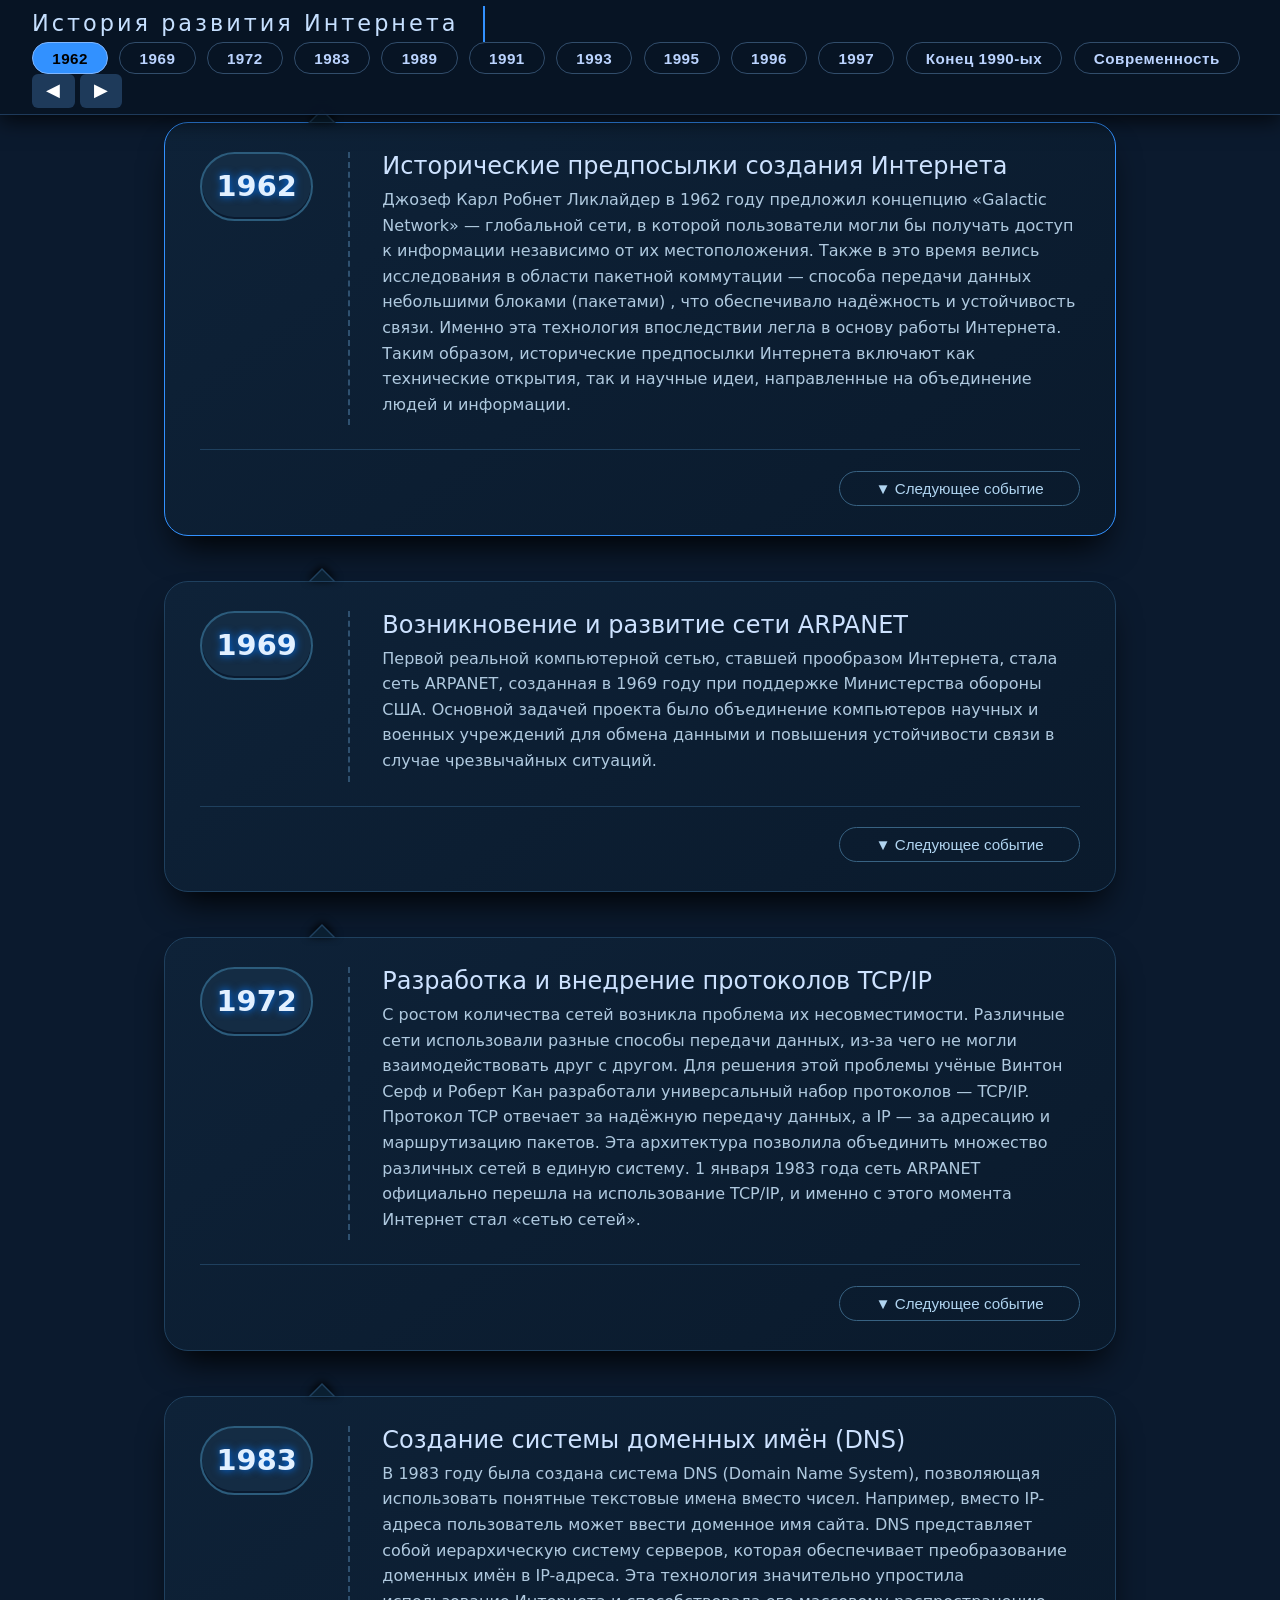
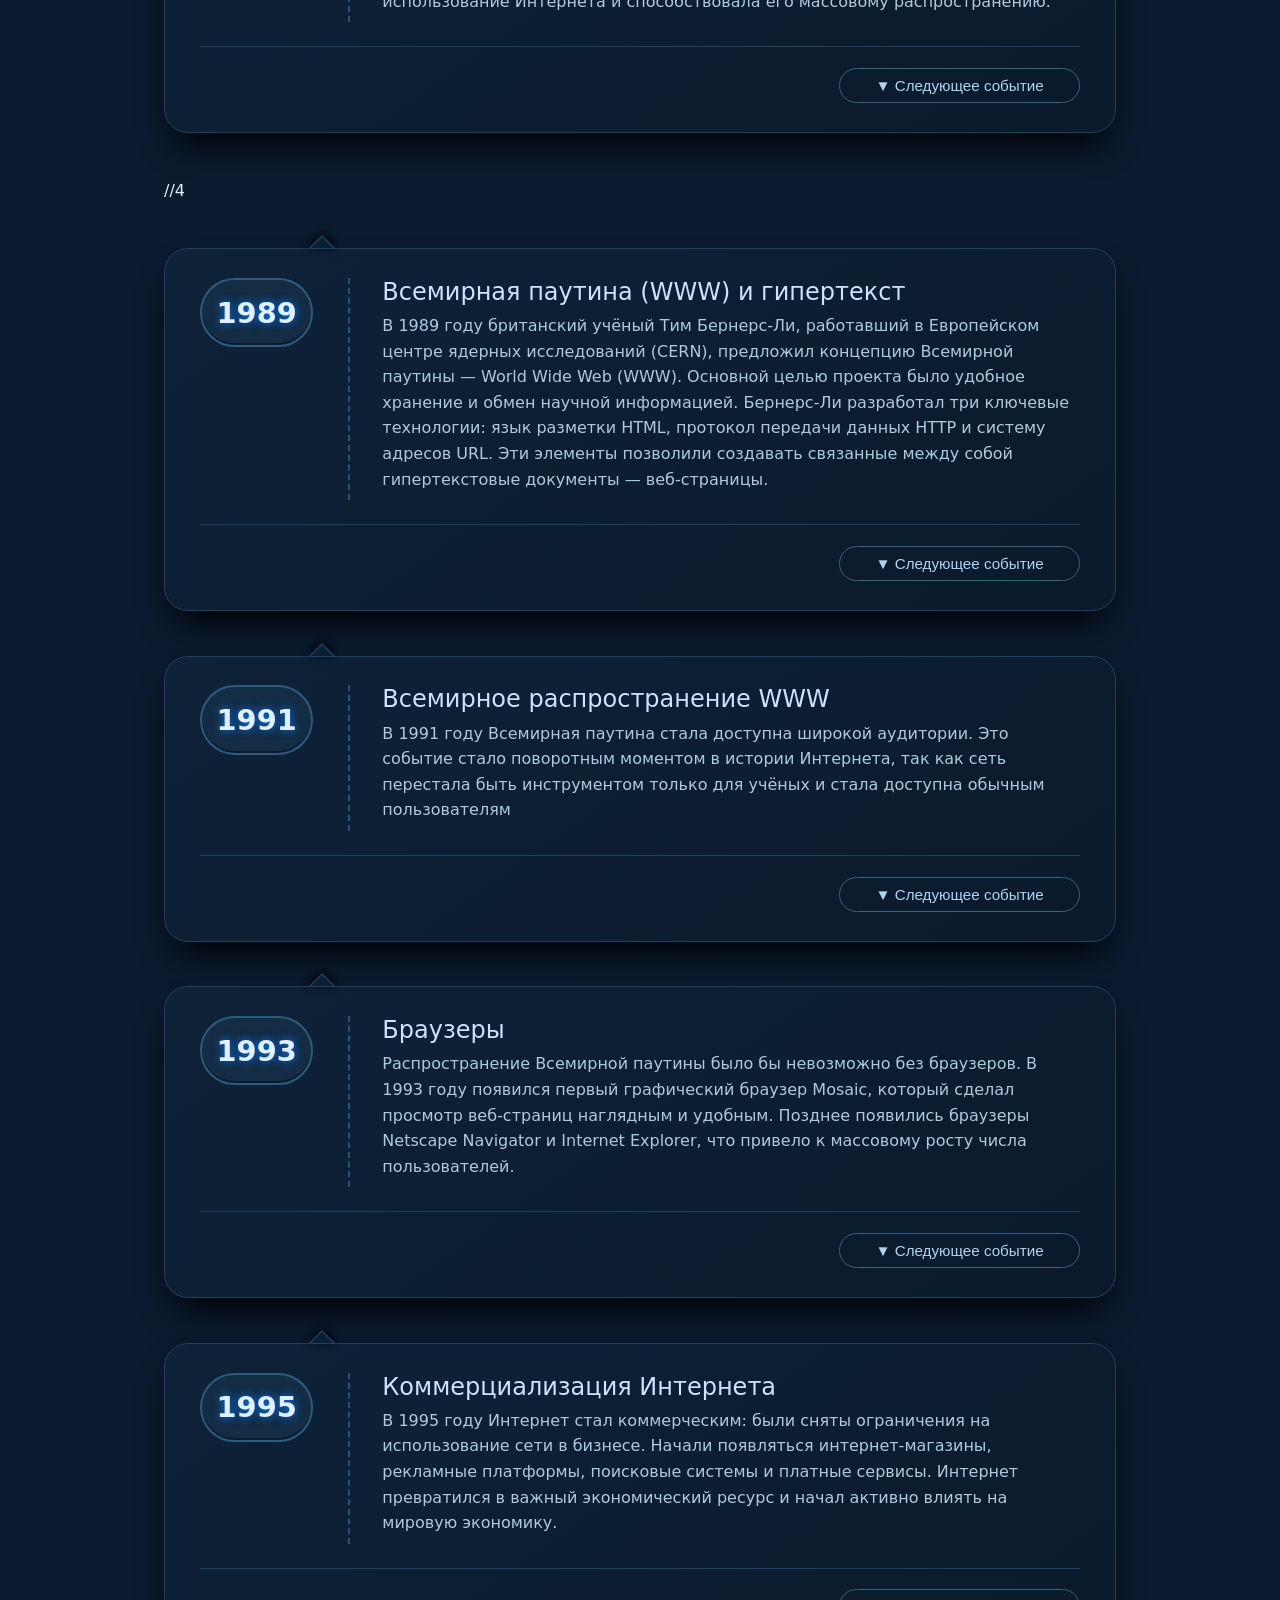
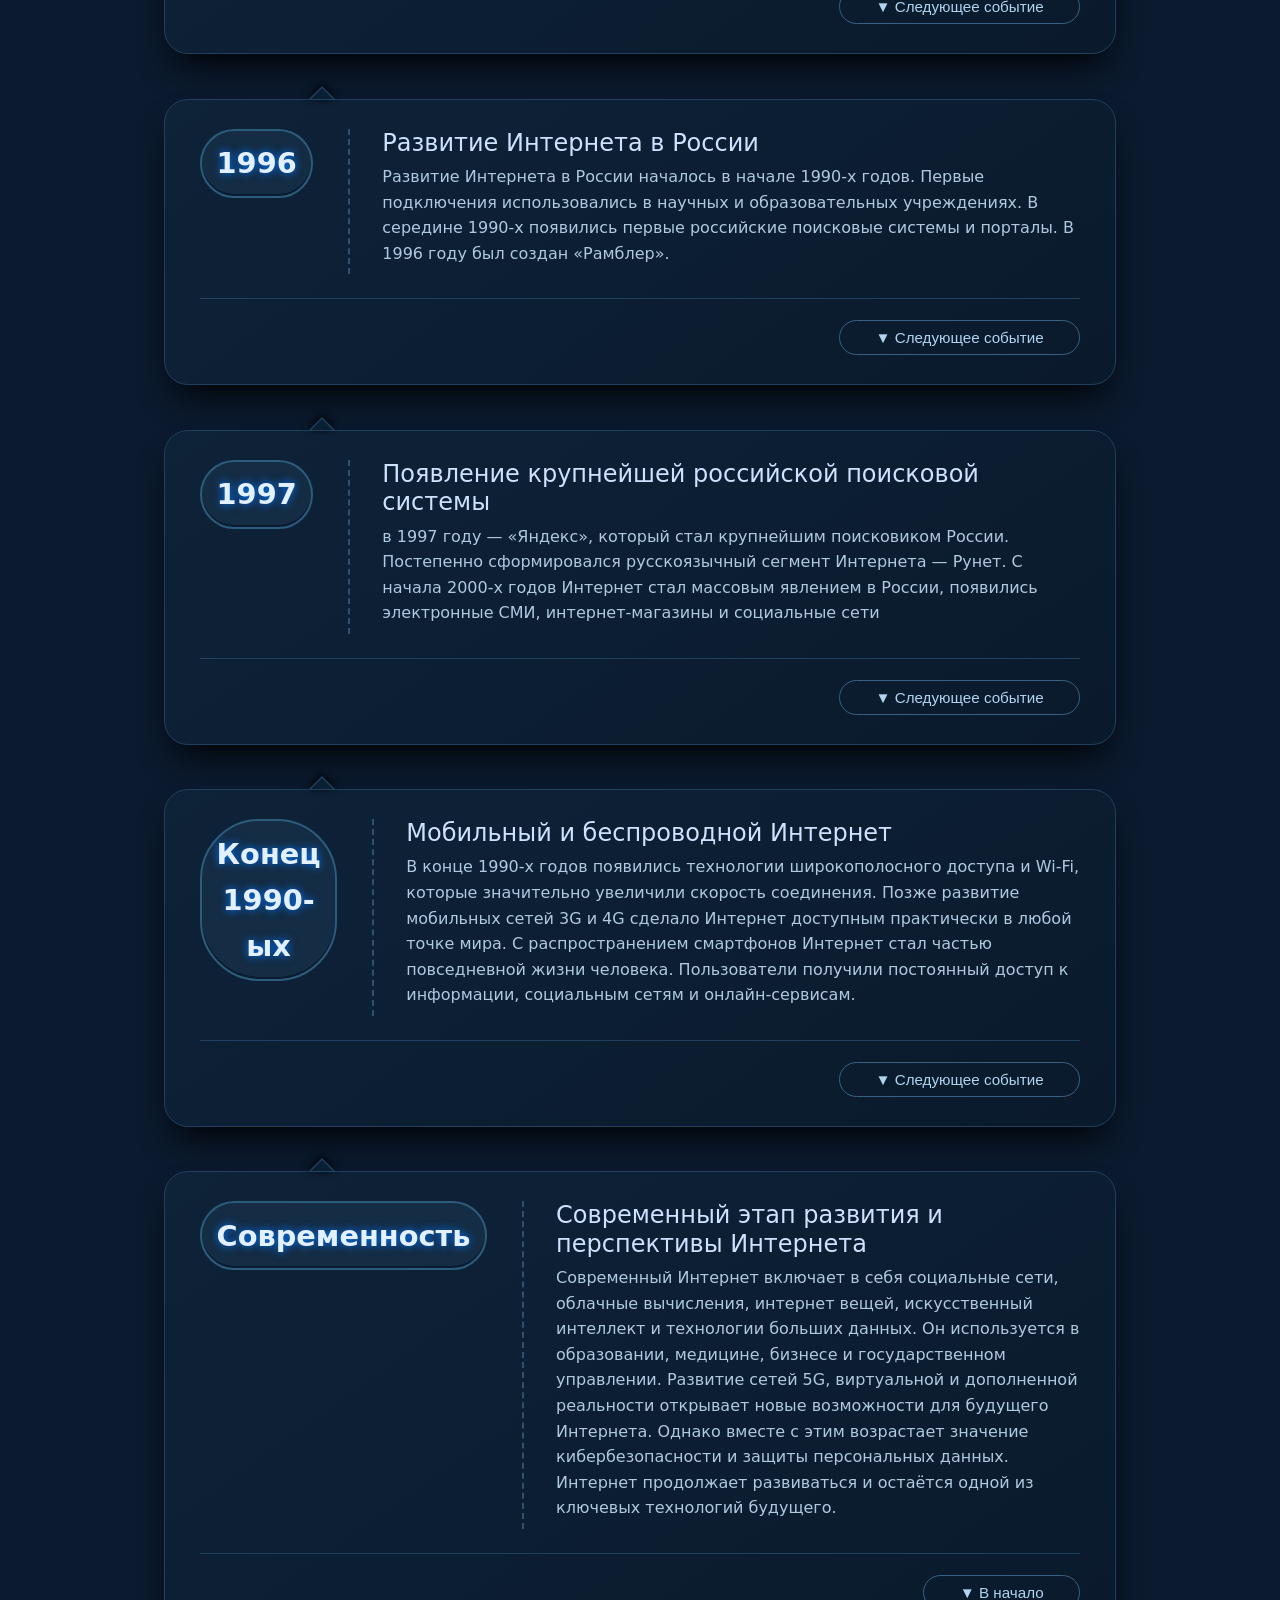
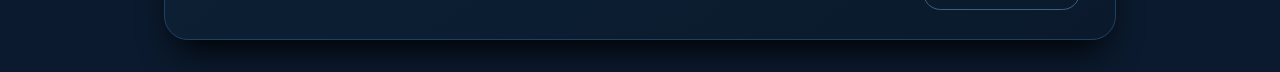
==== index.html @ 49396b99 "Update index.html" ====
<!DOCTYPE html>
<html lang="ru">
<head>
    <meta charset="UTF-8">
    <meta name="viewport" content="width=device-width, initial-scale=1.0">
    <title>Хронос · Вертикальный таймлайн</title>
    <link rel="stylesheet" href="styles.css">
</head>
<body>

    <!-- ===== УЗКАЯ ПАНЕЛЬ НАВИГАЦИИ (КНОПКИ НА КАЖДУЮ ДАТУ) ===== -->
    <nav class="navbar">
        <div class="nav-container">
            <h1 class="nav-title">История развития Интернета</h1>
            
            <div class="nav-date-buttons" id="navDateButtons">
                <button class="date-nav-btn" data-index="0">1962</button>
                <button class="date-nav-btn" data-index="1">1969</button>
                <button class="date-nav-btn" data-index="2">1972</button>
                <button class="date-nav-btn" data-index="3">1983</button>
                <button class="date-nav-btn" data-index="4">1989</button>
                <button class="date-nav-btn" data-index="5">1991</button>
                <button class="date-nav-btn" data-index="6">1993</button>
                <button class="date-nav-btn" data-index="7">1995</button>
                <button class="date-nav-btn" data-index="8">1996</button>
                <button class="date-nav-btn" data-index="9">1997</button>
                <button class="date-nav-btn" data-index="10">Конец 1990-ых</button>
                <button class="date-nav-btn" data-index="11">Современность</button>
            </div>

            <!-- Доп. стрелки для тонкой навигации (опционально) -->
            <div class="nav-arrows">
                <button id="navPrevBtn" class="nav-arrow" aria-label="Назад">◀</button>
                <button id="navNextBtn" class="nav-arrow" aria-label="Вперёд">▶</button>
            </div>
        </div>
    </nav>

    <!-- ===== ОСНОВНОЙ КОНТЕЙНЕР ТАЙМЛАЙНА ===== -->
    <main class="timeline-wrapper">
        <div class="timeline-container" id="timelineContainer">

            <div class="timeline-item" data-date="1962">
                <div class="arrow top-arrow"></div>
                
                <div class="timeline-content">
                    <div class="timeline-date">
                        <span class="date-badge">1962</span>
                    </div>
                    <div class="timeline-info">
                        <h3 class="info-title">Исторические предпосылки создания Интернета</h3>
                        <p class="info-text">Джозеф Карл Робнет Ликлайдер в 1962 году предложил концепцию «Galactic Network» — глобальной
                            сети, в которой пользователи могли бы получать доступ к информации независимо от их местоположения.
                             Также в это время велись исследования в области пакетной коммутации — способа передачи данных небольшими блоками (пакетами)
                            , что обеспечивало надёжность и устойчивость связи. Именно эта технология впоследствии легла в основу работы Интернета.
                            Таким образом, исторические предпосылки Интернета включают как технические открытия,
                            так и научные идеи, направленные на объединение людей и информации.</p>
                    </div>
                </div>

                <div class="next-button-container">
                    <button class="next-event-btn" data-next="1">▼ Следующее событие</button>
                </div>
            </div>

            <div class="timeline-item" data-date="1969">
                <div class="arrow top-arrow"></div>
                
                <div class="timeline-content">
                    <div class="timeline-date">
                        <span class="date-badge">1969</span>
                    </div>
                    <div class="timeline-info">
                        <h3 class="info-title">Возникновение и развитие сети ARPANET</h3>
                        <p class="info-text">Первой реальной компьютерной сетью, ставшей прообразом Интернета, стала сеть ARPANET, созданная в 1969 году при поддержке Министерства обороны США. Основной задачей проекта было объединение компьютеров научных и военных учреждений для обмена данными и повышения устойчивости связи в случае чрезвычайных ситуаций.</p>
                    </div>
                </div>

                <div class="next-button-container">
                    <button class="next-event-btn" data-next="2">▼ Следующее событие</button>
                </div>
            </div>

            <div class="timeline-item" data-date="1972">
                <div class="arrow top-arrow"></div>
                
                <div class="timeline-content">
                    <div class="timeline-date">
                        <span class="date-badge">1972</span>
                    </div>
                    <div class="timeline-info">
                        <h3 class="info-title">Разработка и внедрение протоколов TCP/IP</h3>
                        <p class="info-text">С ростом количества сетей возникла проблема их несовместимости. Различные сети использовали разные способы передачи данных, из-за чего не могли взаимодействовать друг с другом. Для решения этой проблемы учёные Винтон Серф и Роберт Кан разработали универсальный набор протоколов — TCP/IP.
Протокол TCP отвечает за надёжную передачу данных, а IP — за адресацию и маршрутизацию пакетов. Эта архитектура позволила объединить множество различных сетей в единую систему.
1 января 1983 года сеть ARPANET официально перешла на использование TCP/IP, и именно с этого момента Интернет стал «сетью сетей».
</p>
                    </div>
                </div>

                <div class="next-button-container">
                    <button class="next-event-btn" data-next="3">▼ Следующее событие</button>
                </div>
            </div>

            <div class="timeline-item" data-date="1983">
                <div class="arrow top-arrow"></div>
                
                <div class="timeline-content">
                    <div class="timeline-date">
                        <span class="date-badge">1983</span>
                    </div>
                    <div class="timeline-info">
                        <h3 class="info-title">Создание системы доменных имён (DNS)</h3>
                        <p class="info-text">В 1983 году была создана система DNS (Domain Name System), позволяющая использовать понятные текстовые имена вместо чисел.
 
Например, вместо IP-адреса пользователь может ввести доменное имя сайта.
DNS представляет собой иерархическую систему серверов, которая обеспечивает преобразование доменных имён в IP-адреса. Эта технология значительно упростила использование Интернета и способствовала его массовому распространению.
</p>
                    </div>
                </div>

                <div class="next-button-container">
                    <button class="next-event-btn" data-next="4">▼ Следующее событие</button>
                </div>
            </div>



            
            //4



            
            <div class="timeline-item" data-date="1989">
                <div class="arrow top-arrow"></div>
                
                <div class="timeline-content">
                    <div class="timeline-date">
                        <span class="date-badge">1989</span>
                    </div>
                    <div class="timeline-info">
                        <h3 class="info-title">Всемирная паутина (WWW) и гипертекст</h3>
                        <p class="info-text">В 1989 году британский учёный Тим Бернерс-Ли, работавший в Европейском центре ядерных исследований (CERN), предложил концепцию Всемирной паутины — World Wide Web (WWW). Основной целью проекта было удобное хранение и обмен научной информацией.
Бернерс-Ли разработал три ключевые технологии: язык разметки HTML, протокол передачи данных HTTP и систему адресов URL. Эти элементы позволили создавать связанные между собой гипертекстовые документы
— веб-страницы.
</p>
                    </div>
                </div>

                <div class="next-button-container">
                    <button class="next-event-btn" data-next="5">▼ Следующее событие</button>
                </div>
            </div>

            <div class="timeline-item" data-date="1991">
                <div class="arrow top-arrow"></div>
                
                <div class="timeline-content">
                    <div class="timeline-date">
                        <span class="date-badge">1991</span>
                    </div>
                    <div class="timeline-info">
                        <h3 class="info-title">Всемирное распространение WWW</h3>
                        <p class="info-text">В 1991 году Всемирная паутина стала доступна широкой аудитории. Это событие стало поворотным моментом в истории Интернета, так как сеть перестала быть инструментом только для учёных и стала доступна обычным пользователям
</p>
                    </div>
                </div>

                <div class="next-button-container">
                    <button class="next-event-btn" data-next="6">▼ Следующее событие</button>
                </div>
            </div>


            <div class="timeline-item" data-date="1993">
                <div class="arrow top-arrow"></div>
                
                <div class="timeline-content">
                    <div class="timeline-date">
                        <span class="date-badge">1993</span>
                    </div>
                    <div class="timeline-info">
                        <h3 class="info-title">Браузеры</h3>
                        <p class="info-text">Распространение Всемирной паутины было бы невозможно без браузеров. В 1993 году появился первый графический браузер Mosaic, который сделал просмотр веб-страниц наглядным и удобным.
Позднее появились браузеры Netscape Navigator и Internet Explorer, что привело к массовому росту числа пользователей. </p>
                    </div>
                </div>

                <div class="next-button-container">
                    <button class="next-event-btn" data-next="7">▼ Следующее событие</button>
                </div>
            </div>

            <div class="timeline-item" data-date="1995">
                <div class="arrow top-arrow"></div>
                
                <div class="timeline-content">
                    <div class="timeline-date">
                        <span class="date-badge">1995</span>
                    </div>
                    <div class="timeline-info">
                        <h3 class="info-title">Коммерциализация Интернета</h3>
                        <p class="info-text">В 1995 году Интернет стал коммерческим: были сняты ограничения на использование сети в бизнесе.
Начали появляться интернет-магазины, рекламные платформы, поисковые системы и платные сервисы. Интернет превратился в важный экономический ресурс и начал активно влиять на мировую экономику.
</p>
                    </div>
                </div>

                <div class="next-button-container">
                    <button class="next-event-btn" data-next="8">▼ Следующее событие</button>
                </div>
            </div>

            <div class="timeline-item" data-date="1996">
                <div class="arrow top-arrow"></div>
                
                <div class="timeline-content">
                    <div class="timeline-date">
                        <span class="date-badge">1996</span>
                    </div>
                    <div class="timeline-info">
                        <h3 class="info-title">Развитие Интернета в России</h3>
                        <p class="info-text">Развитие Интернета в России началось в начале 1990-х годов. Первые подключения использовались в научных и образовательных учреждениях. В середине 1990-х появились первые российские поисковые системы и порталы.
В 1996 году был создан «Рамблер».</p>
                    </div>
                </div>

                <div class="next-button-container">
                    <button class="next-event-btn" data-next="9">▼ Следующее событие</button>
                </div>
            </div>

            <div class="timeline-item" data-date="1997">
                <div class="arrow top-arrow"></div>
                
                <div class="timeline-content">
                    <div class="timeline-date">
                        <span class="date-badge">1997</span>
                    </div>
                    <div class="timeline-info">
                        <h3 class="info-title">Появление крупнейшей российской поисковой системы</h3>
                        <p class="info-text">в 1997 году — «Яндекс», который стал крупнейшим поисковиком России. Постепенно сформировался русскоязычный сегмент Интернета — Рунет.
С начала 2000-х годов Интернет стал массовым явлением в России, появились электронные СМИ, интернет-магазины и социальные сети
</p>
                    </div>
                </div>

                <div class="next-button-container">
                    <button class="next-event-btn" data-next="10">▼ Следующее событие</button>
                </div>
            </div>

            <div class="timeline-item" data-date="1999">
                <div class="arrow top-arrow"></div>
                
                <div class="timeline-content">
                    <div class="timeline-date">
                        <span class="date-badge">Конец 1990-ых</span>
                    </div>
                    <div class="timeline-info">
                        <h3 class="info-title">Мобильный и беспроводной Интернет</h3>
                        <p class="info-text">В конце 1990-х годов появились технологии широкополосного доступа и Wi-Fi, которые значительно увеличили скорость соединения. Позже развитие мобильных сетей 3G и 4G сделало Интернет доступным практически в любой точке мира.
С распространением смартфонов Интернет стал частью повседневной жизни человека. Пользователи получили постоянный доступ к информации, социальным сетям и онлайн-сервисам.
</p>
                    </div>
                </div>

                <div class="next-button-container">
                    <button class="next-event-btn" data-next="11">▼ Следующее событие</button>
                </div>
            </div>

            <div class="timeline-item" data-date="2000">
                <div class="arrow top-arrow"></div>
                
                <div class="timeline-content">
                    <div class="timeline-date">
                        <span class="date-badge">Современность</span>
                    </div>
                    <div class="timeline-info">
                        <h3 class="info-title">Современный этап развития и перспективы Интернета</h3>
                        <p class="info-text">Современный Интернет включает в себя социальные сети, облачные вычисления, интернет вещей, искусственный интеллект и технологии больших данных. Он используется в образовании, медицине, бизнесе и государственном управлении.
Развитие сетей 5G, виртуальной и дополненной реальности открывает новые возможности для будущего Интернета. Однако вместе с этим возрастает значение кибербезопасности и защиты персональных данных.
 
Интернет продолжает развиваться и остаётся одной из ключевых технологий будущего.

</p>
                    </div>
                </div>

                <div class="next-button-container">
                    <button class="next-event-btn" data-next="0">▼ В начало</button>
                </div>
            </div>

            
        </div>
    </main>

    <script src="./script.js"></script>
</body>
</html>
---- styles.css ----
/* ===== ТЁМНО-СИНИЕ ТОНА ===== */
:root {
    --night-sky: #0b1a2e;       /* Основной фон, глубокий синий */
    --midnight-blue: #0e2238;    /* Карточки событий */
    --cobalt: #1e3a5a;          /* Акценты, границы */
    --steel-mist: #314d6b;      /* Элементы, даты */
    --glacial: #e0f2fe;         /* Светлый текст, почти белый с голубым */
    --phosphor: #3291ff;        /* Подсветка, неоновый синий */
    --arrow-dim: #7090b0;       /* Серо-синий для стрелок */
}

* {
    margin: 0;
    padding: 0;
    box-sizing: border-box;
}

body {
    background-color: var(--night-sky);
    color: var(--glacial);
    font-family: 'Inter', 'Segoe UI', system-ui, sans-serif;
    line-height: 1.6;
}

/* ===== НАВИГАЦИОННАЯ ПАНЕЛЬ (УЗКАЯ, С КНОПКАМИ ДАТ) ===== */
.navbar {
    position: fixed;
    top: 0;
    left: 0;
    width: 100%;
    background: rgba(8, 20, 36, 0.92);
    backdrop-filter: blur(12px);
    border-bottom: 1px solid var(--cobalt);
    padding: 0.4rem 2rem;
    z-index: 1000;
    box-shadow: 0 6px 20px rgba(0, 0, 0, 0.7);
}

.nav-container {
    max-width: 1300px;
    margin: 0 auto;
    display: flex;
    align-items: center;
    justify-content: space-between;
    flex-wrap: wrap;
}

.nav-title {
    font-size: 1.4rem;
    font-weight: 400;
    color: #c6e0ff;
    border-right: 2px solid var(--phosphor);
    padding-right: 1.5rem;
    letter-spacing: 3px;
}

/* КНОПКИ ДАТ В НАВИГАЦИИ */
.nav-date-buttons {
    display: flex;
    gap: 0.7rem;
    flex-wrap: wrap;
}

.date-nav-btn {
    background: transparent;
    border: 1.5px solid var(--steel-mist);
    color: #bbd4ff;
    padding: 0.4rem 1.2rem;
    border-radius: 30px;
    font-size: 0.95rem;
    font-weight: 600;
    cursor: pointer;
    transition: 0.2s;
    letter-spacing: 0.5px;
}

.date-nav-btn:hover {
    background: var(--cobalt);
    border-color: var(--phosphor);
    color: white;
    box-shadow: 0 0 10px #1e4b6e;
}

.date-nav-btn.active {
    background: var(--phosphor);
    border-color: #7eb6ff;
    color: black;
    font-weight: 700;
}

/* СТРЕЛКИ НАВИГАЦИИ (ДОП.) */
.nav-arrows {
    display: flex;
    gap: 0.3rem;
}

.nav-arrow {
    background: var(--cobalt);
    border: none;
    color: white;
    border-radius: 6px;
    padding: 0.4rem 0.9rem;
    font-size: 1.1rem;
    cursor: pointer;
    transition: 0.2s;
}

.nav-arrow:hover {
    background: var(--phosphor);
}

/* ===== ОСНОВНОЙ ТАЙМЛАЙН ===== */
.timeline-wrapper {
    margin-top: 90px;
    padding: 2rem 1.5rem;
    max-width: 1000px;
    margin-left: auto;
    margin-right: auto;
}

.timeline-container {
    display: flex;
    flex-direction: column;
    gap: 2.8rem;
    position: relative;
}

/* САМ ЭЛЕМЕНТ ТАЙМЛАЙНА */
.timeline-item {
    position: relative;
    background: linear-gradient(145deg, #0e2238, #0a1a2c);
    border: 1px solid #1f405e;
    border-radius: 24px;
    padding: 1.8rem 2.2rem;
    box-shadow: 0 20px 35px -12px black;
}

/* СТРЕЛКА СВЕРХУ (ВЕДЁТ К ЭТОМУ СОБЫТИЮ) */
.arrow.top-arrow {
    position: absolute;
    top: -14px;
    left: 15%;
    width: 0;
    height: 0;
    border-left: 14px solid transparent;
    border-right: 14px solid transparent;
    border-bottom: 14px solid #1f405e;
    filter: drop-shadow(0 -2px 4px black);
}

.arrow.top-arrow::after {
    content: '';
    position: absolute;
    top: 2px;
    left: -11px;
    border-left: 11px solid transparent;
    border-right: 11px solid transparent;
    border-bottom: 11px solid #0a1f31;
}

/* КОНТЕНТ: ДАТА СЛЕВА, ИНФО СПРАВА */
.timeline-content {
    display: flex;
    gap: 2.2rem;
    align-items: flex-start;
}

.timeline-date {
    flex: 0 0 110px;
    display: flex;
    justify-content: center;
}

.date-badge {
    background: #142c44;
    border: 2px solid #2c5c7c;
    border-radius: 60px;
    padding: 0.6rem 0.9rem;
    font-size: 1.8rem;
    font-weight: 700;
    color: #e2f0ff;
    text-shadow: 0 0 8px #0077ff;
    min-width: 110px;
    text-align: center;
    box-shadow: inset 0 -2px 0 #0a1a2f;
}

.timeline-info {
    flex: 1;
    border-left: 2px dashed #2f5170;
    padding-left: 2rem;
}

.info-title {
    font-size: 1.5rem;
    font-weight: 500;
    color: #cde2ff;
    margin-bottom: 0.4rem;
    line-height: 1.2;
}

.info-text {
    color: #afc9df;
    font-size: 1rem;
    margin-bottom: 0.5rem;
}

.info-tag {
    display: inline-block;
    background: #0d3146;
    border-radius: 20px;
    padding: 0.2rem 1rem;
    font-size: 0.75rem;
    text-transform: uppercase;
    color: #aad0ff;
    border: 1px solid #386282;
}

/* КНОПКА "К СЛЕДУЮЩЕМУ" */
.next-button-container {
    display: flex;
    justify-content: flex-end;
    margin-top: 1.5rem;
    border-top: 1px solid #1f405e;
    padding-top: 1.3rem;
}

.next-event-btn {
    background: transparent;
    color: #b0d4f0;
    border: 1px solid #386282;
    border-radius: 40px;
    padding: 0.5rem 2.2rem;
    font-size: 0.95rem;
    font-weight: 500;
    display: flex;
    align-items: center;
    gap: 0.6rem;
    cursor: pointer;
    transition: 0.25s;
}

.next-event-btn:hover {
    background: #1a405b;
    color: white;
    border-color: #5fa3d1;
    transform: translateY(2px);
    box-shadow: 0 5px 10px #0b1c2c;
}

/* АДАПТАЦИЯ */
@media (max-width: 700px) {
    .timeline-content {
        flex-direction: column;
        gap: 0.8rem;
    }
    .timeline-info {
        border-left: none;
        padding-left: 0;
        border-top: 2px dashed #2f5170;
        padding-top: 1rem;
    }
    .navbar {
        padding: 0.5rem 1rem;
    }
    .nav-date-buttons {
        order: 3;
        margin-top: 0.5rem;
        width: 100%;
        justify-content: center;
    }
}
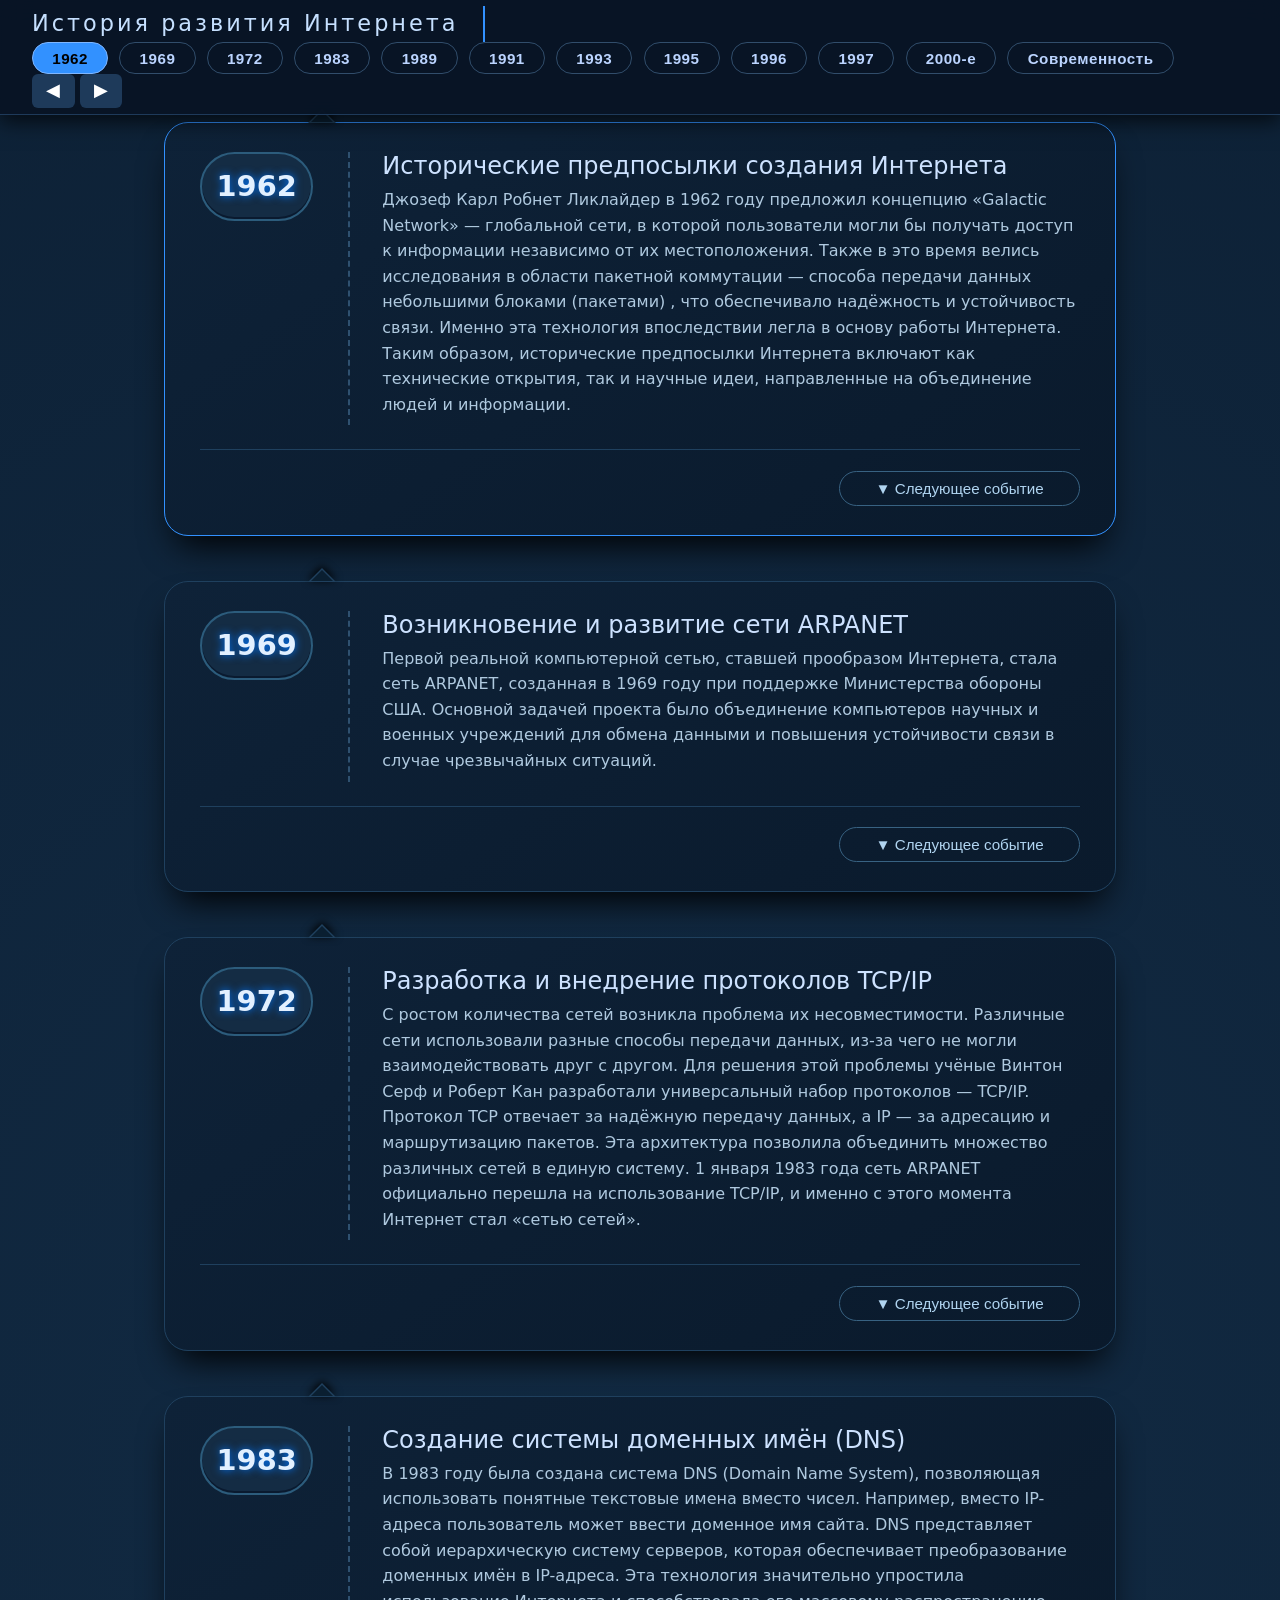
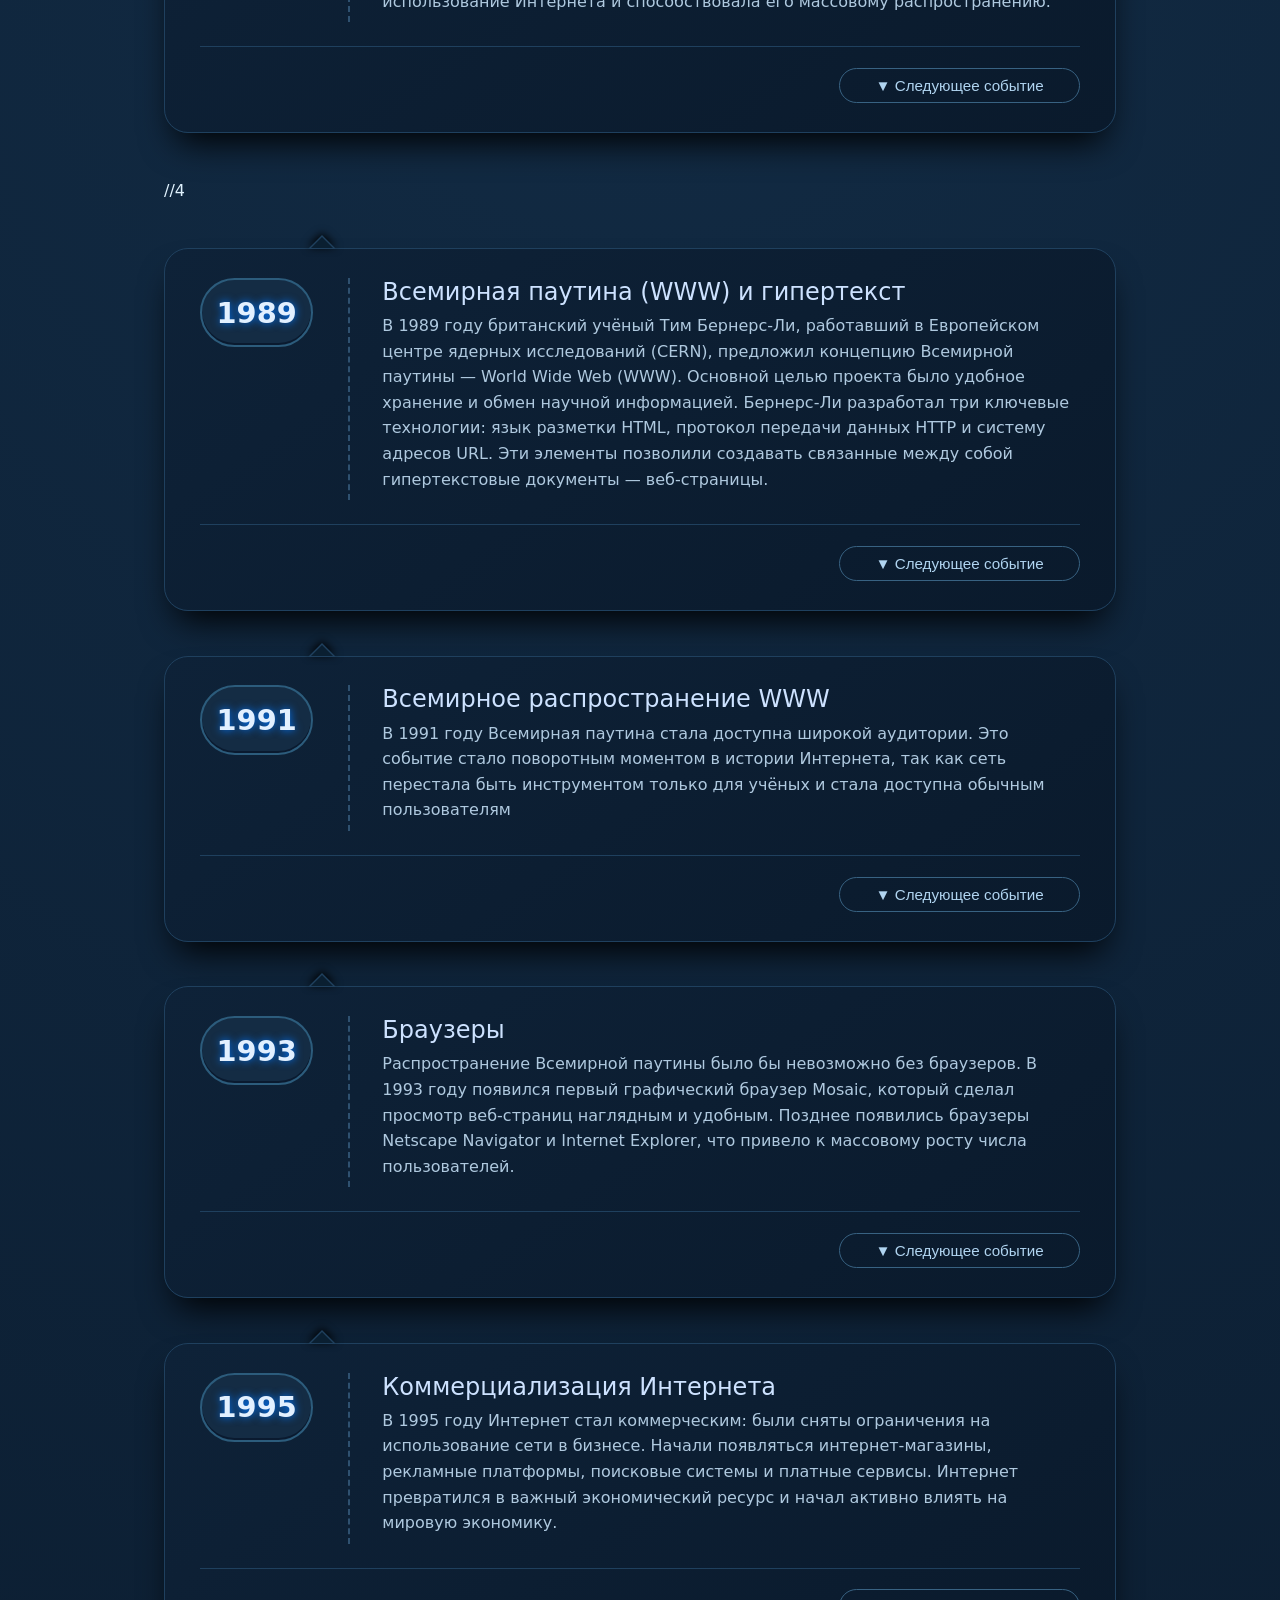
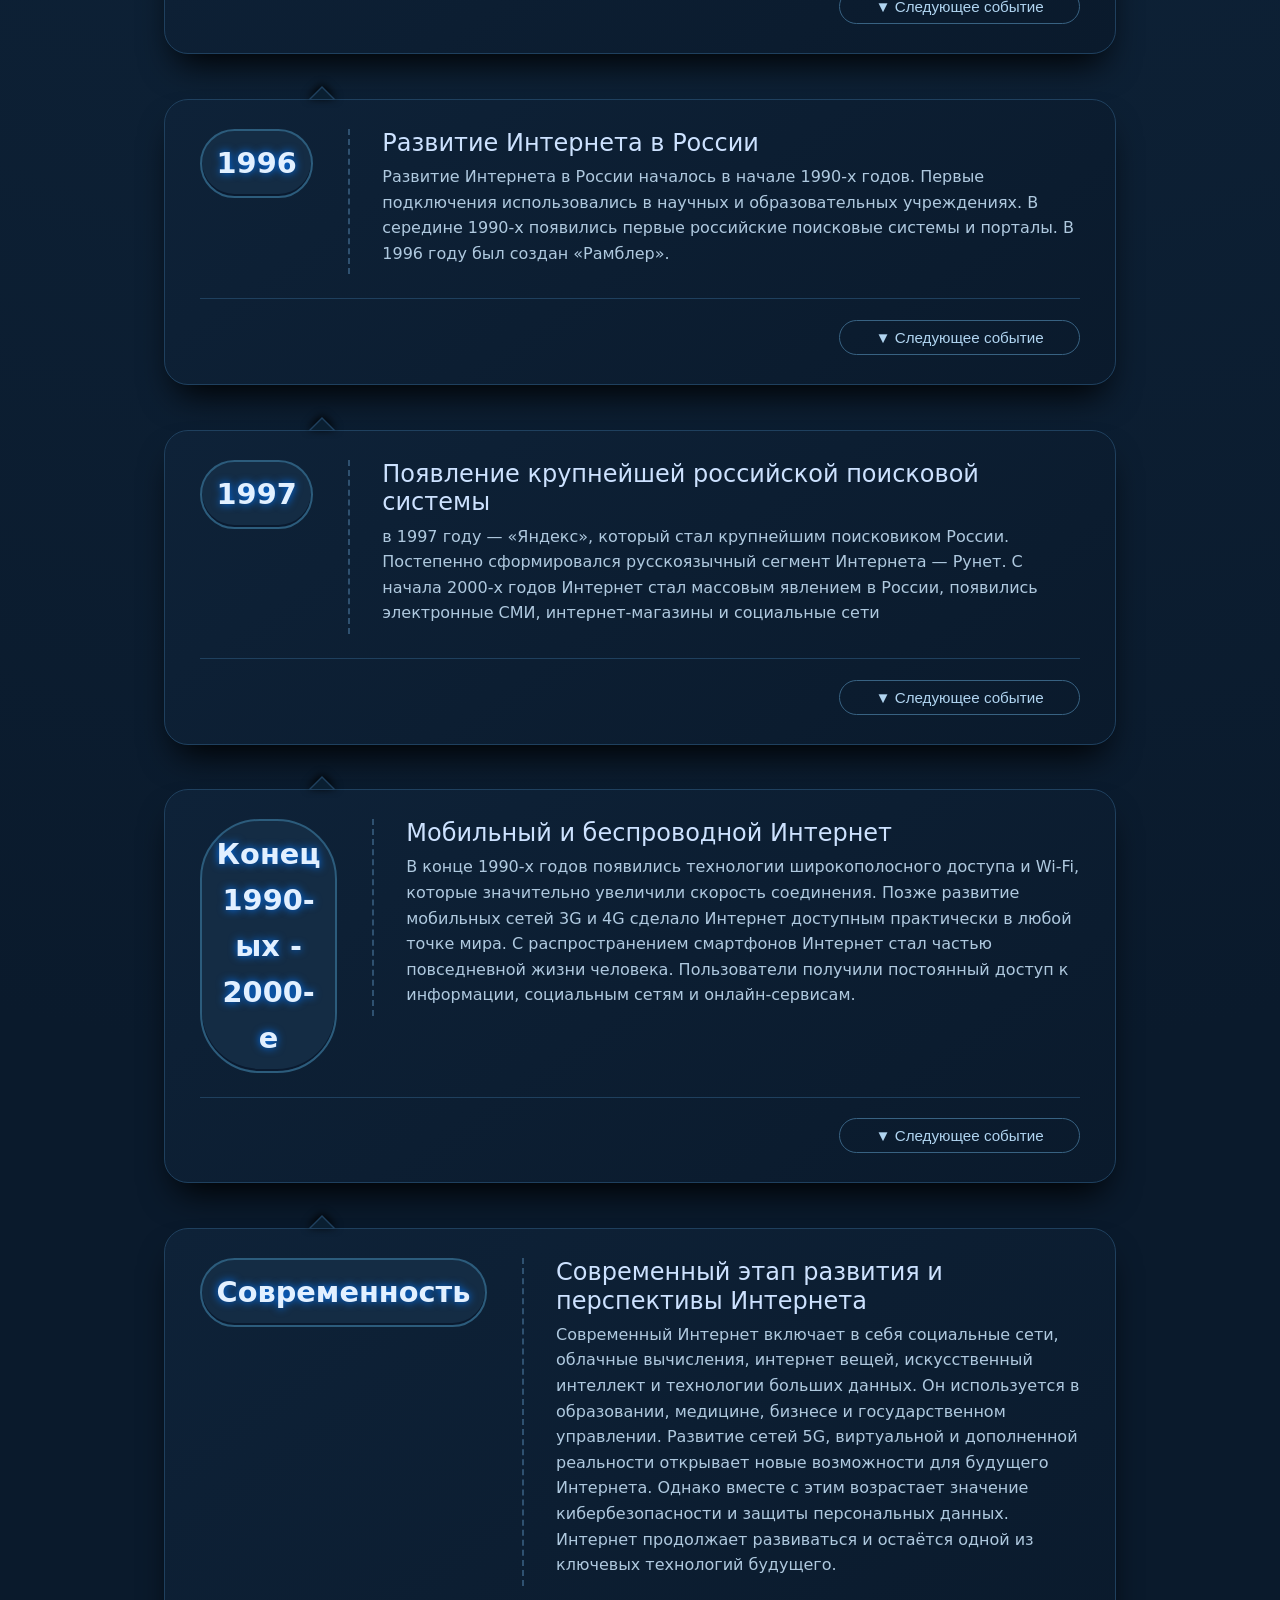
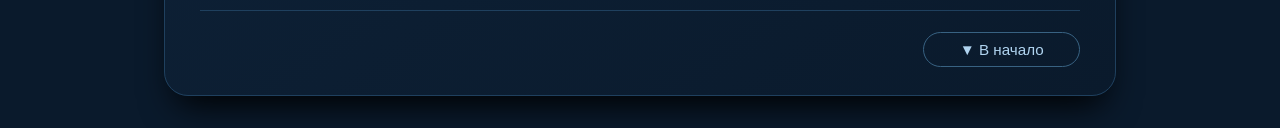
==== commit f4d0fd66: "Update index.html" ====
--- a/index.html
+++ b/index.html
@@ -24,7 +24,7 @@
                 <button class="date-nav-btn" data-index="7">1995</button>
                 <button class="date-nav-btn" data-index="8">1996</button>
                 <button class="date-nav-btn" data-index="9">1997</button>
-                <button class="date-nav-btn" data-index="10">Конец 1990-ых</button>
+                <button class="date-nav-btn" data-index="10">2000-е</button>
                 <button class="date-nav-btn" data-index="11">Современность</button>
             </div>
 
@@ -256,7 +256,7 @@
                 
                 <div class="timeline-content">
                     <div class="timeline-date">
-                        <span class="date-badge">Конец 1990-ых</span>
+                        <span class="date-badge">Конец 1990-ых - 2000-е</span>
                     </div>
                     <div class="timeline-info">
                         <h3 class="info-title">Мобильный и беспроводной Интернет</h3>
--- a/styles.css
+++ b/styles.css
@@ -16,10 +16,11 @@
 }
 
 body {
-    background-color: var(--night-sky);
+    background: radial-gradient(circle at 50% 30%, #122b44, #0a1a2c 80%);
     color: var(--glacial);
     font-family: 'Inter', 'Segoe UI', system-ui, sans-serif;
     line-height: 1.6;
+    min-height: 100vh;
 }
 
 /* ===== НАВИГАЦИОННАЯ ПАНЕЛЬ (УЗКАЯ, С КНОПКАМИ ДАТ) ===== */
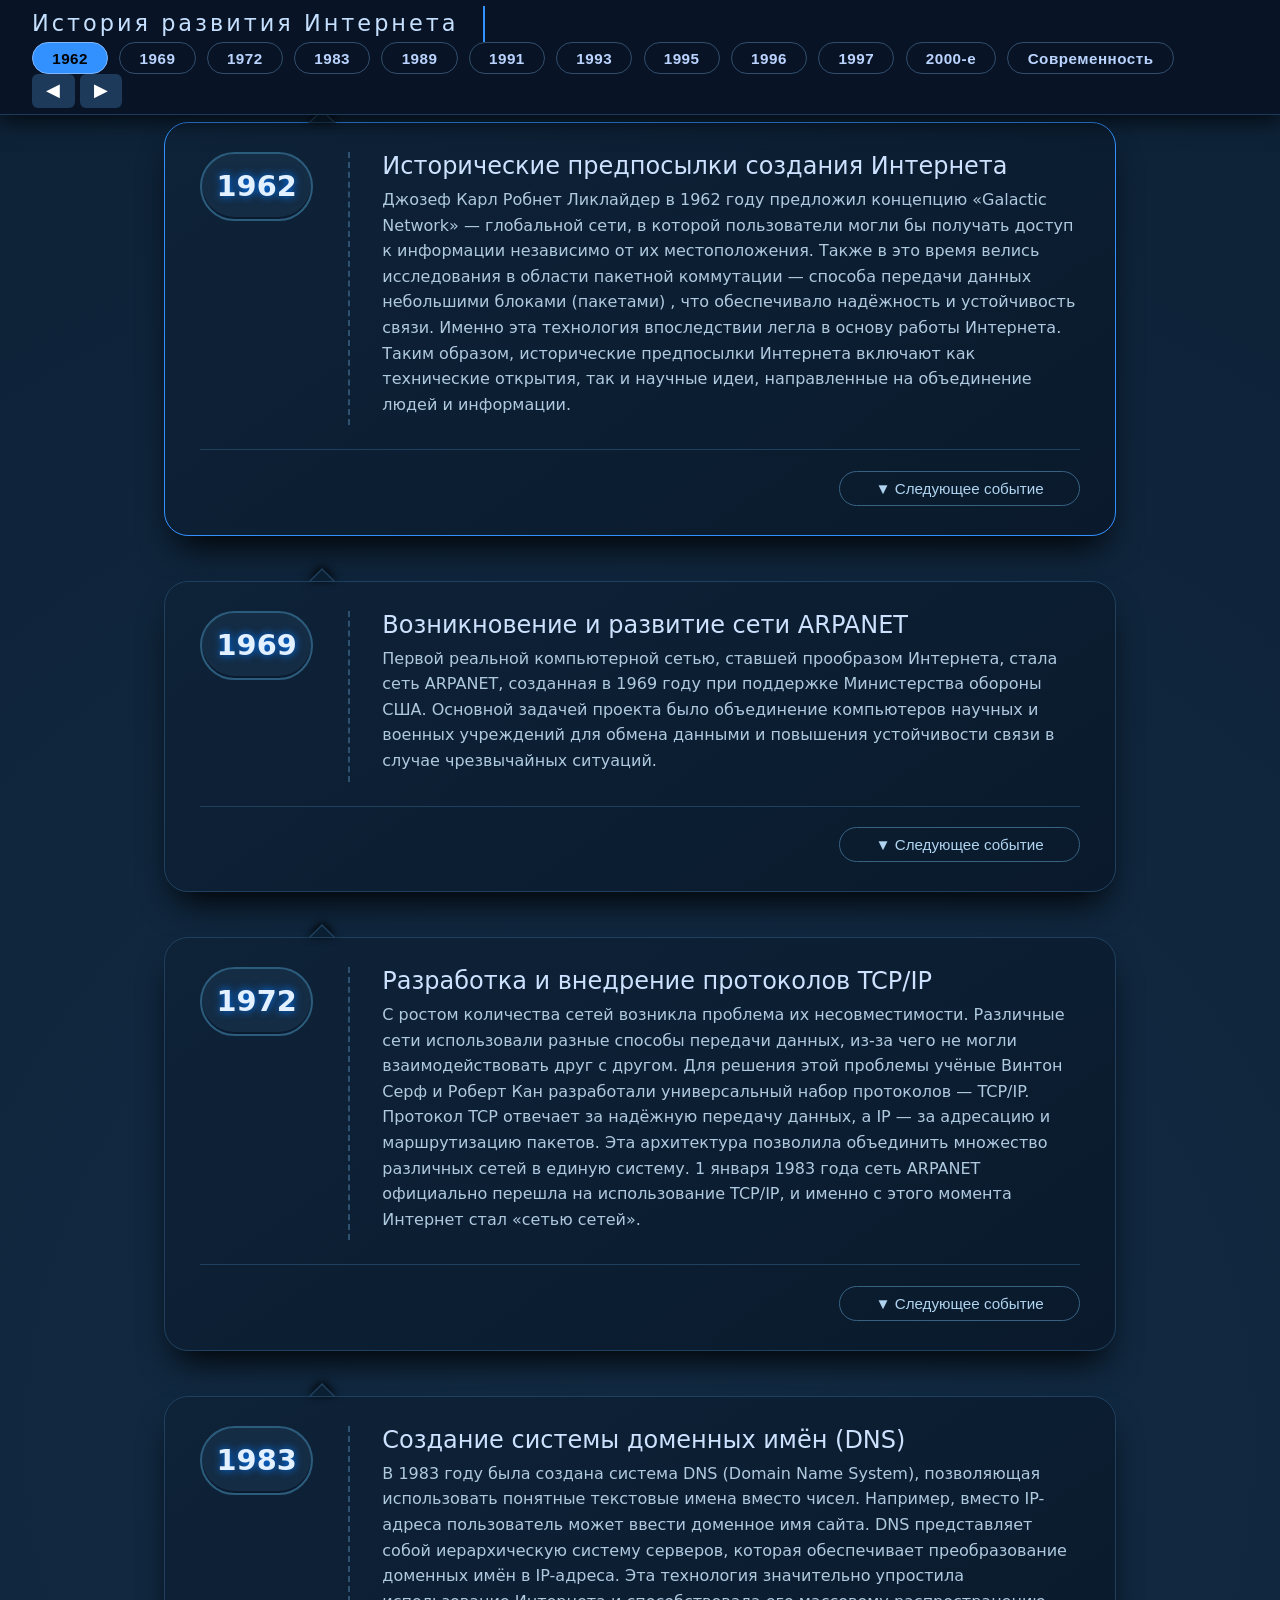
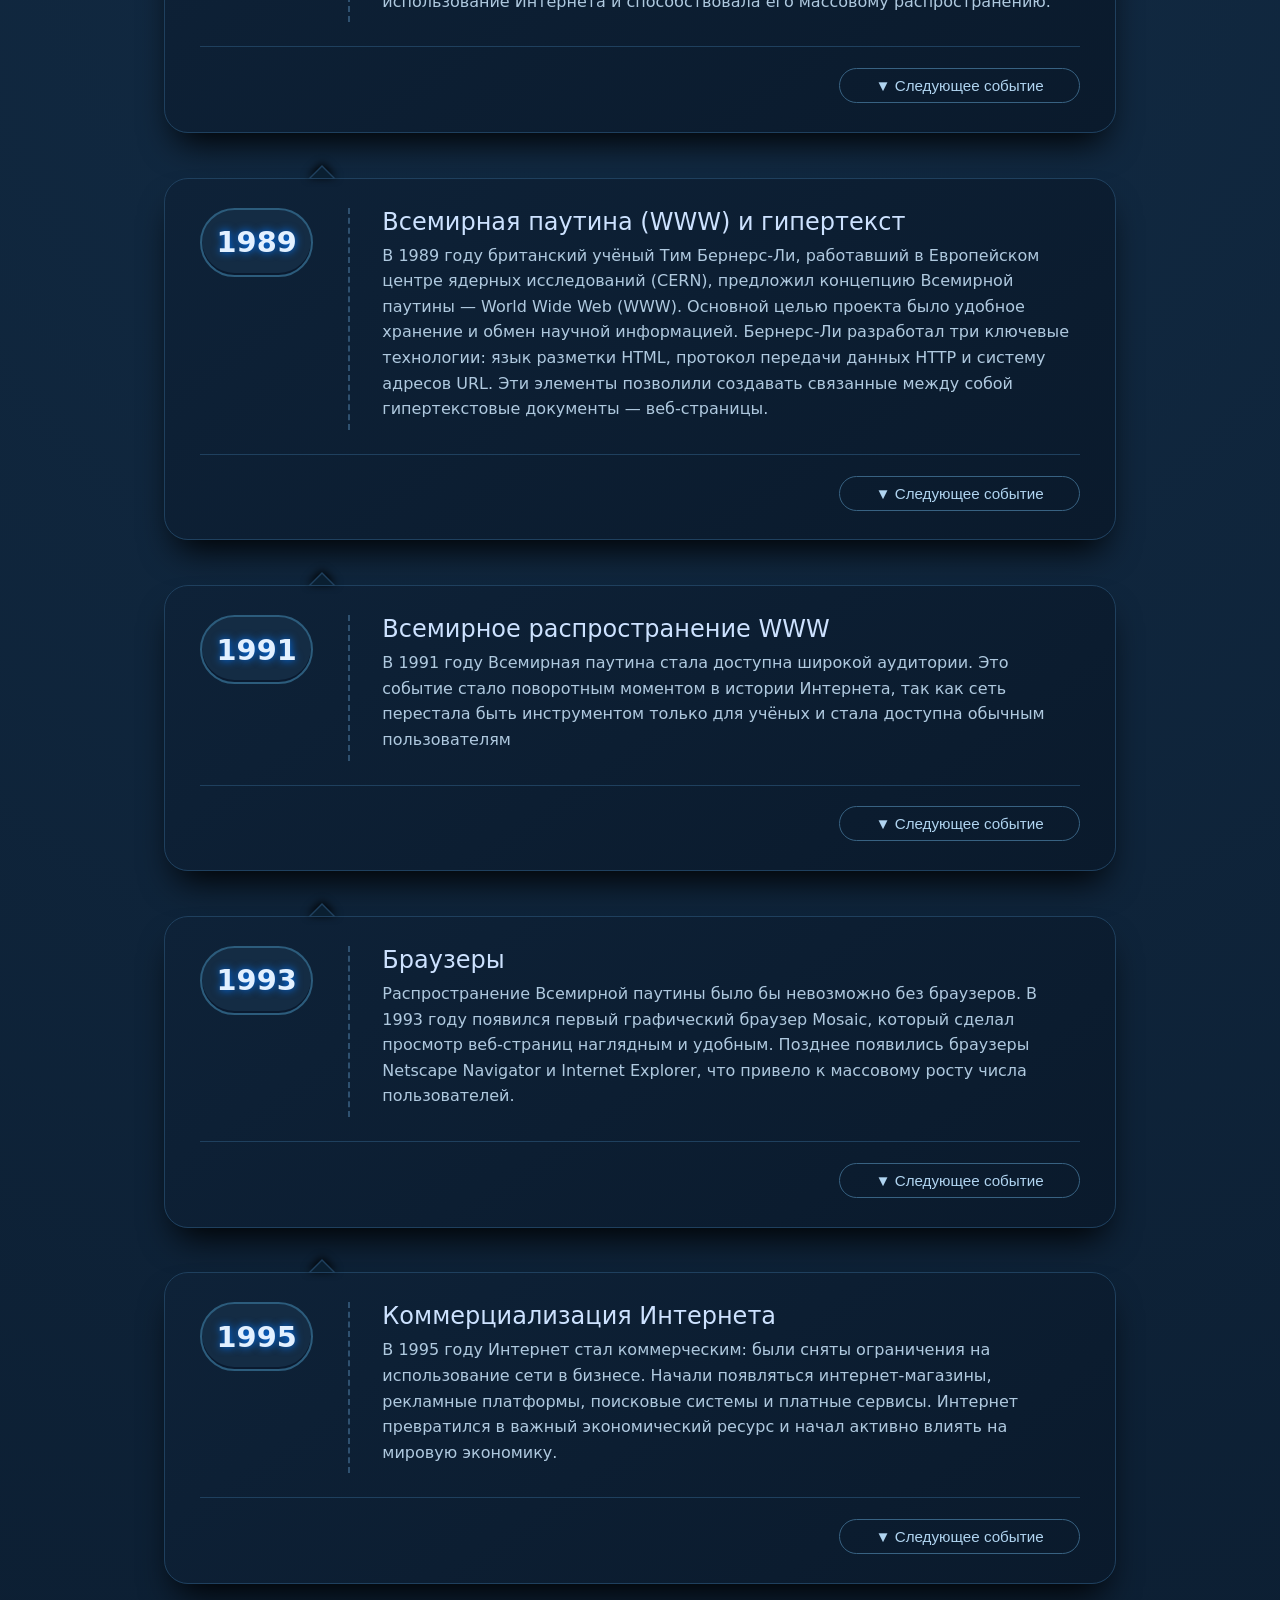
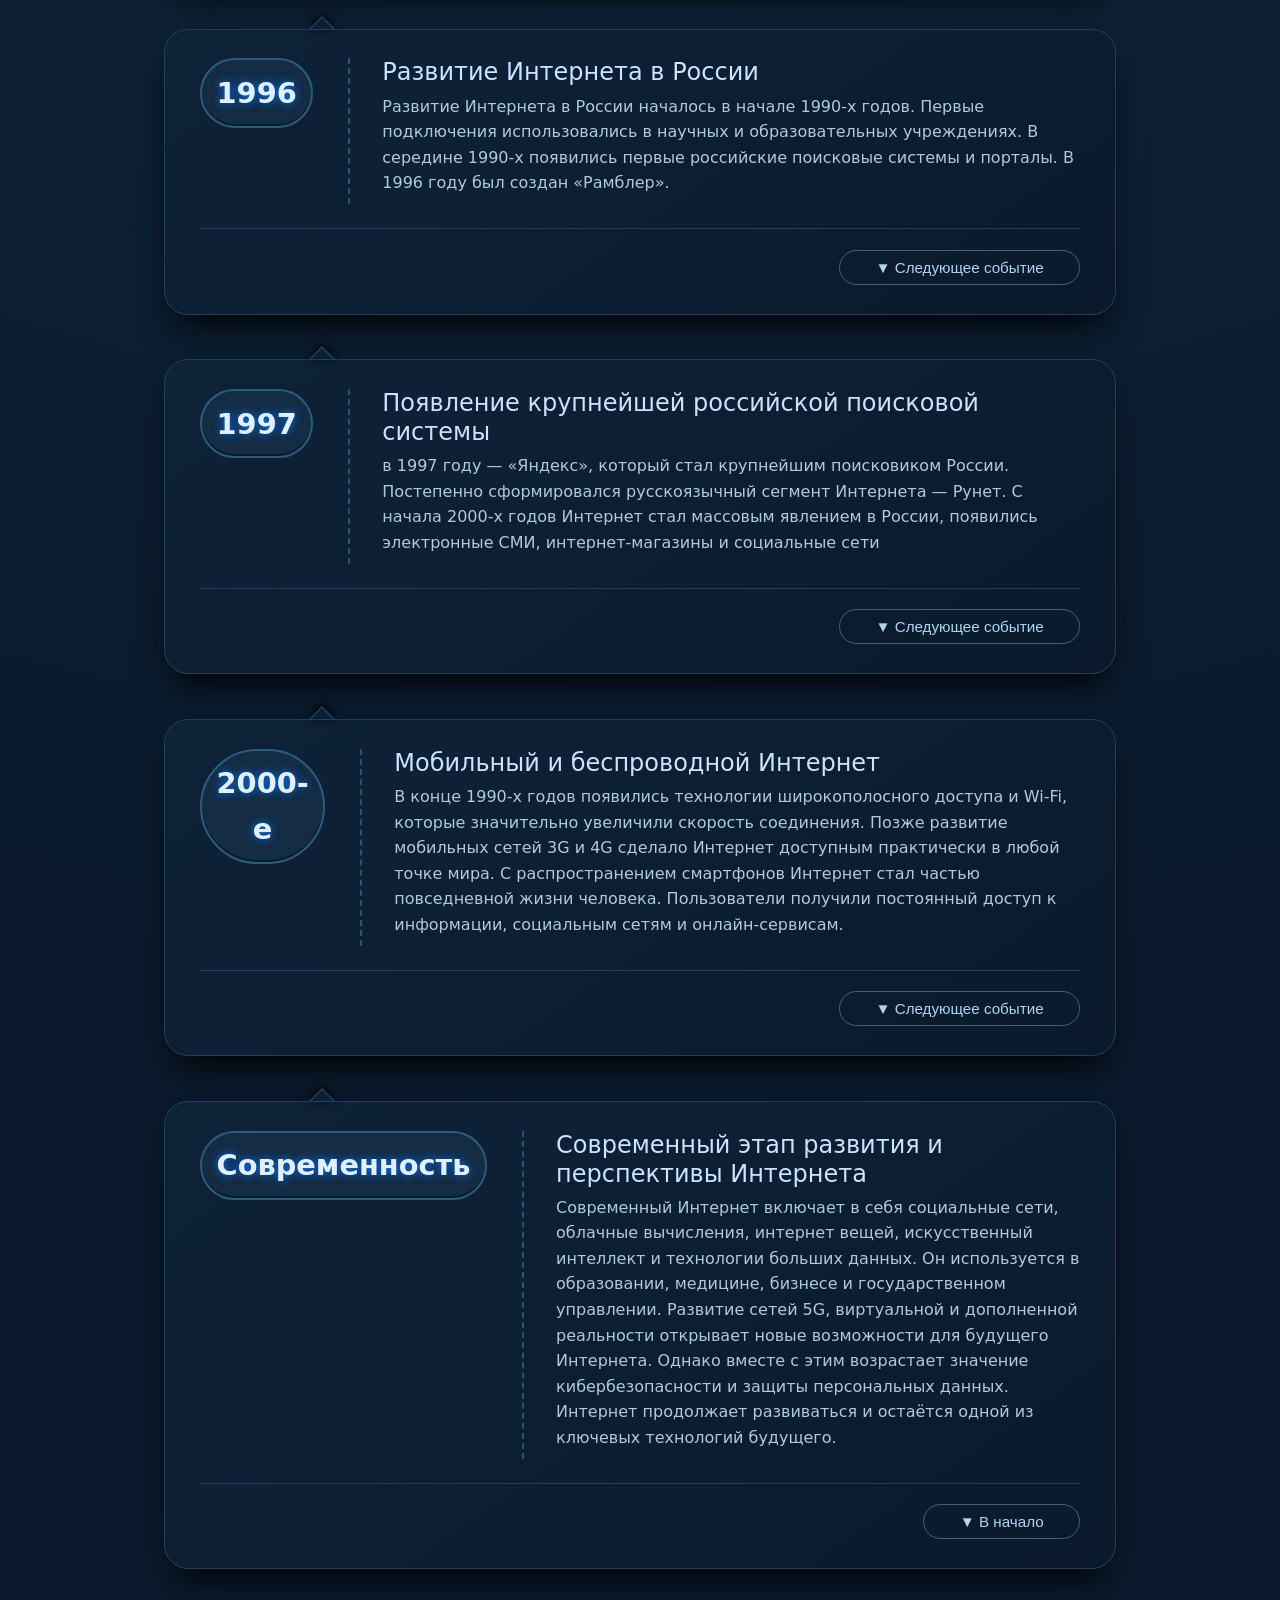
==== commit 359afa26: "Update index.html" ====
--- a/index.html
+++ b/index.html
@@ -123,14 +123,6 @@
                     <button class="next-event-btn" data-next="4">▼ Следующее событие</button>
                 </div>
             </div>
-
-
-
-            
-            //4
-
-
-
             
             <div class="timeline-item" data-date="1989">
                 <div class="arrow top-arrow"></div>
@@ -256,7 +248,7 @@
                 
                 <div class="timeline-content">
                     <div class="timeline-date">
-                        <span class="date-badge">Конец 1990-ых - 2000-е</span>
+                        <span class="date-badge">2000-е</span>
                     </div>
                     <div class="timeline-info">
                         <h3 class="info-title">Мобильный и беспроводной Интернет</h3>
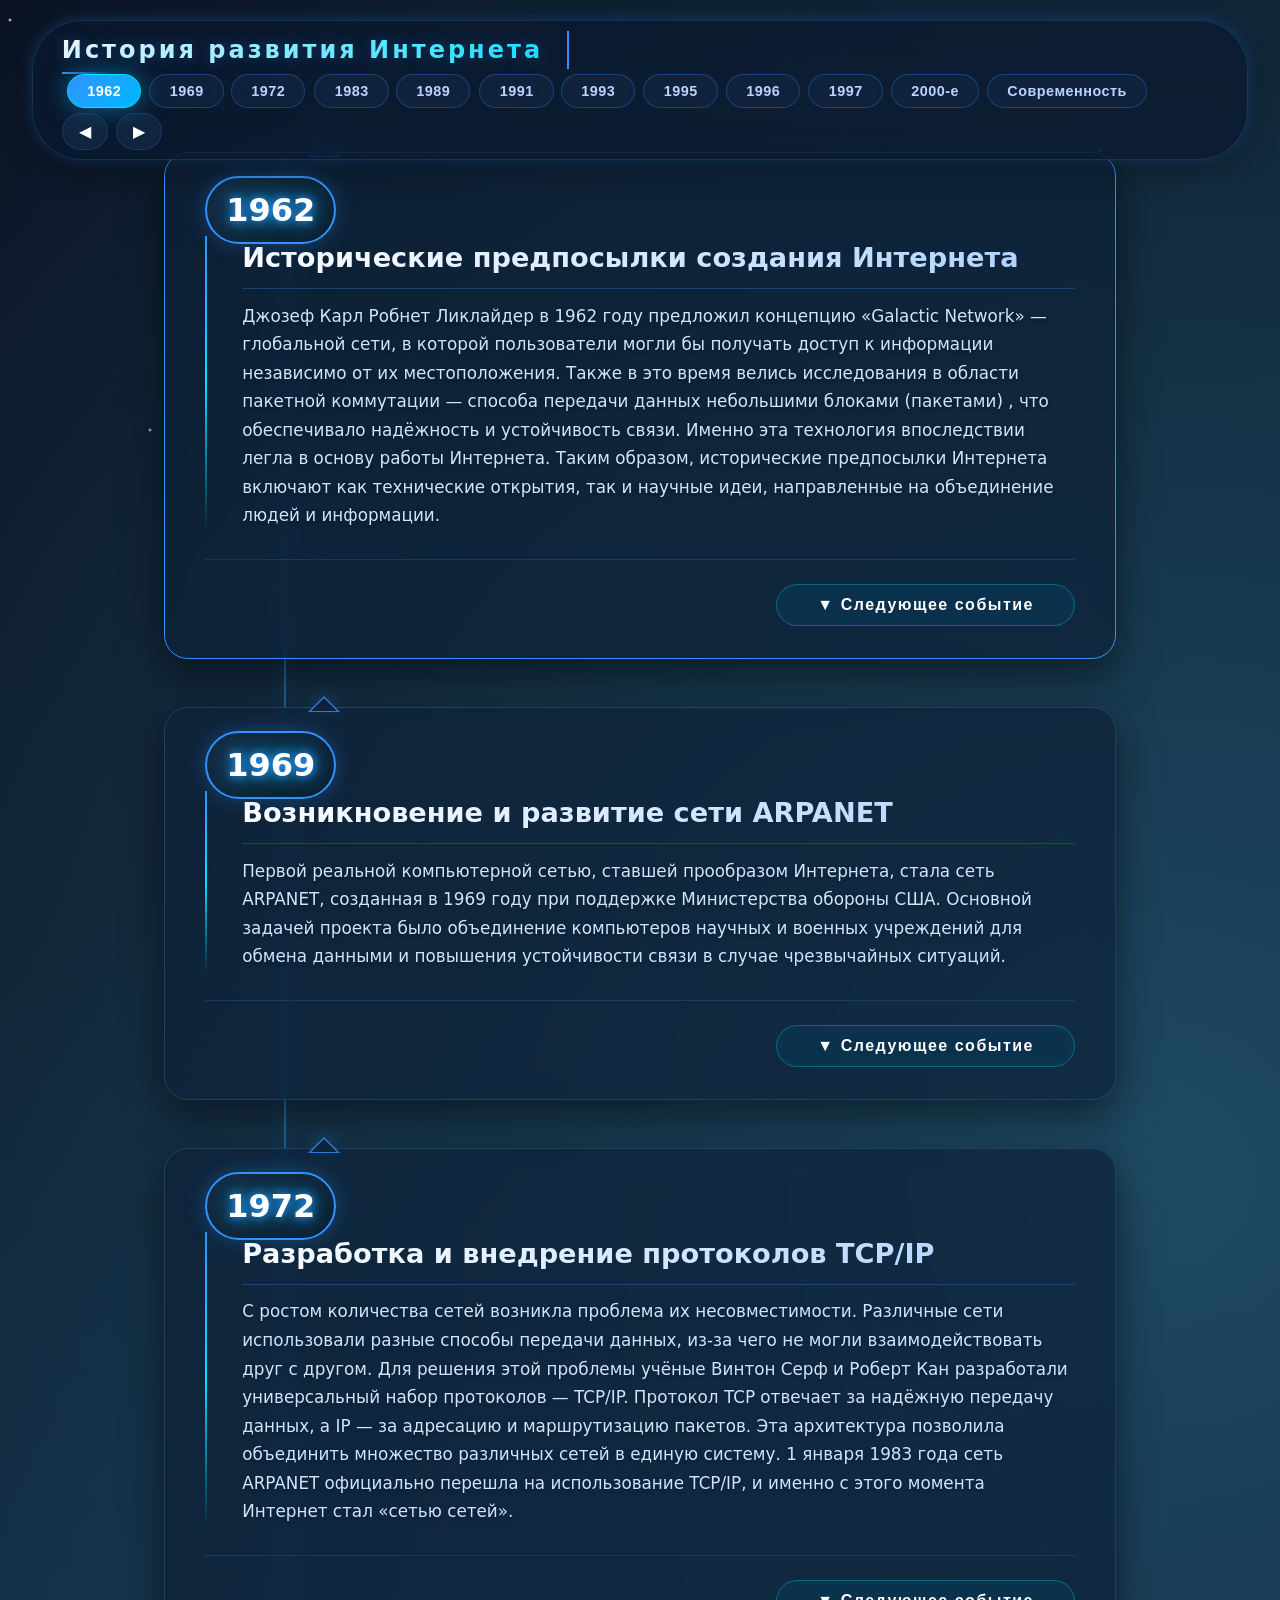
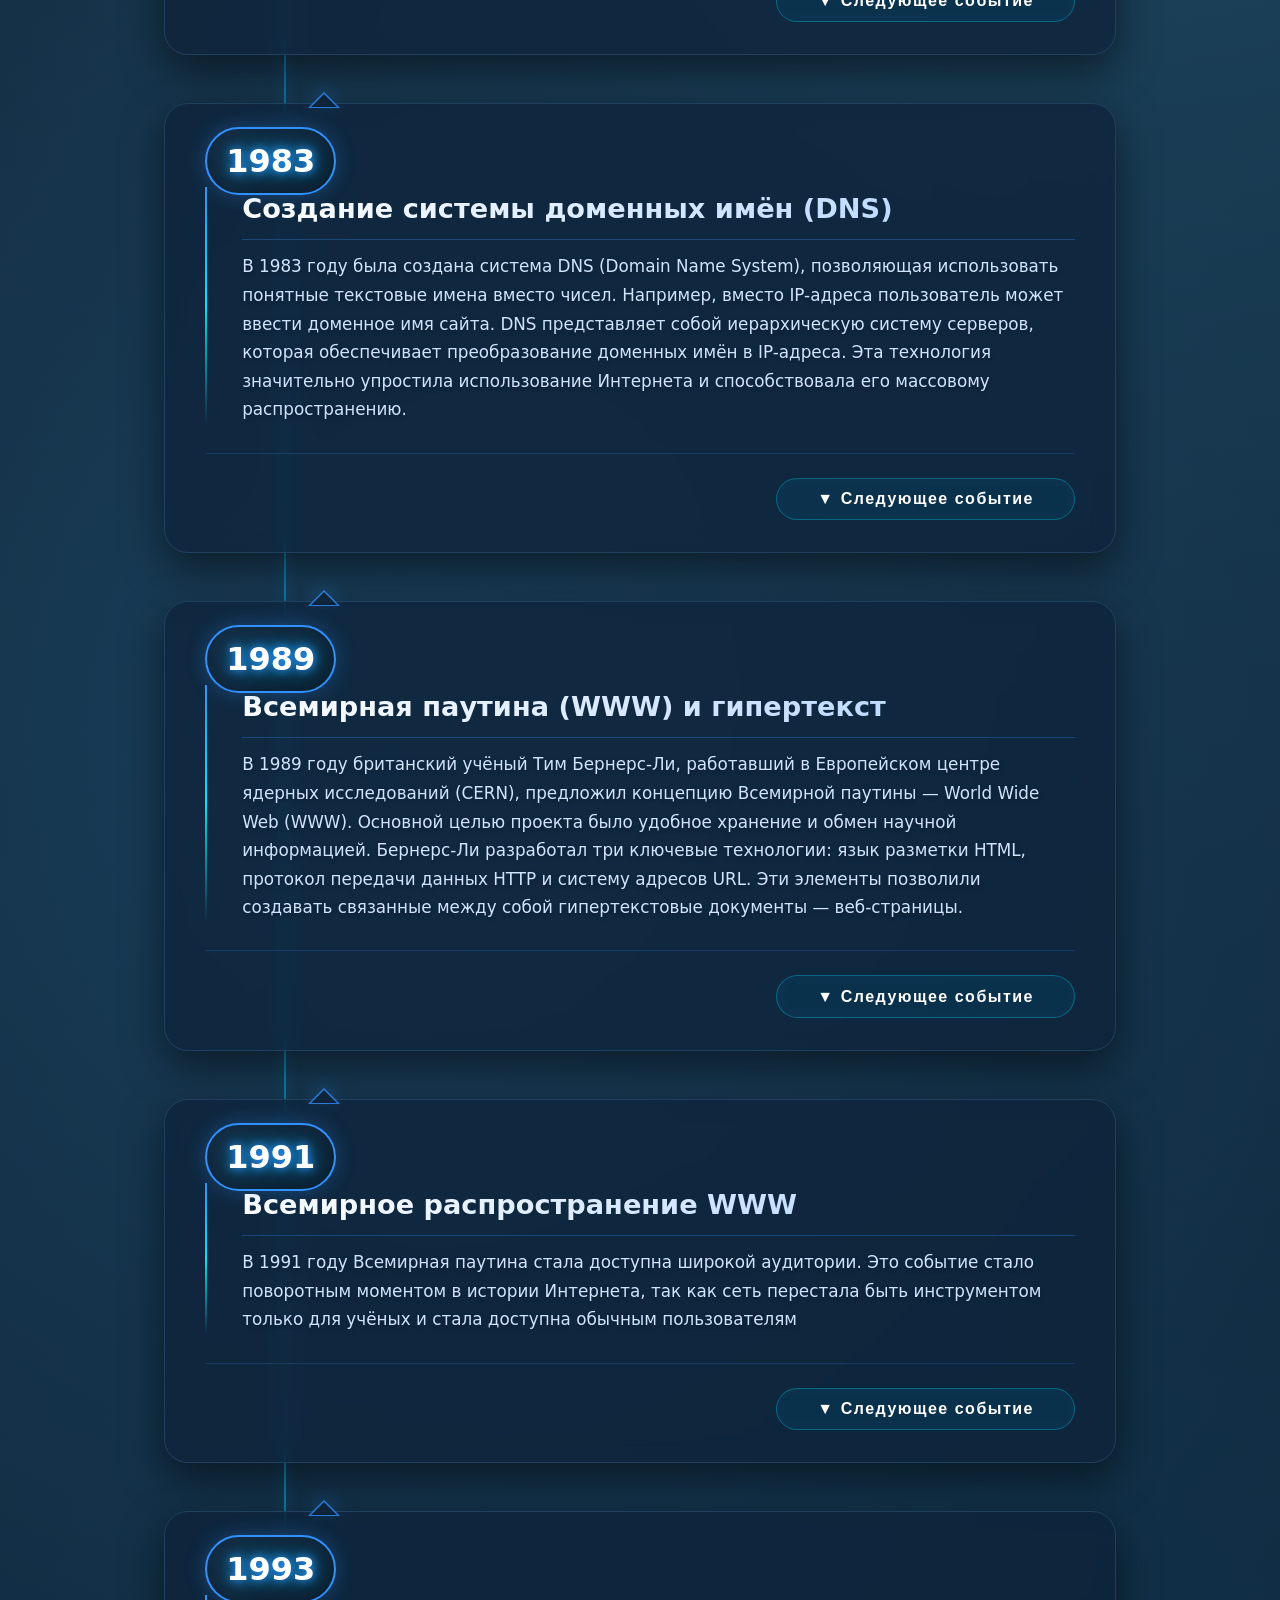
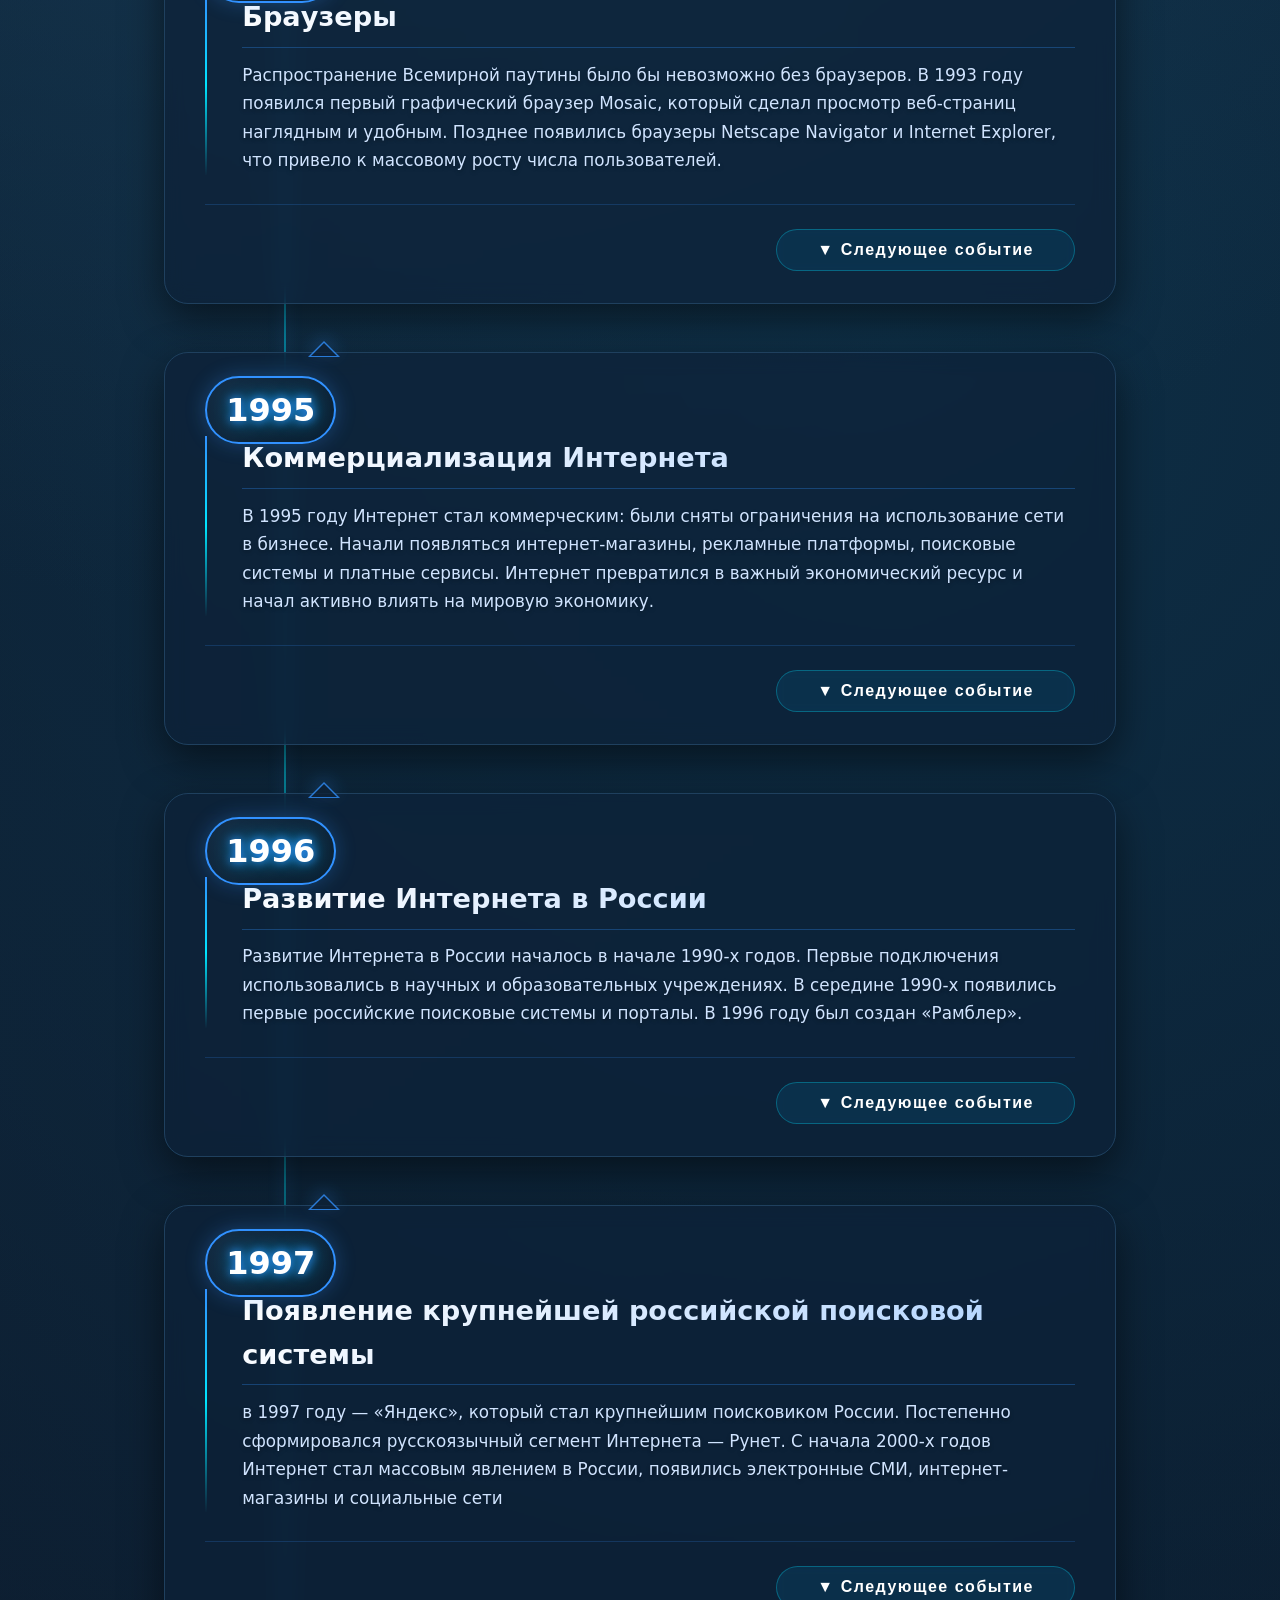
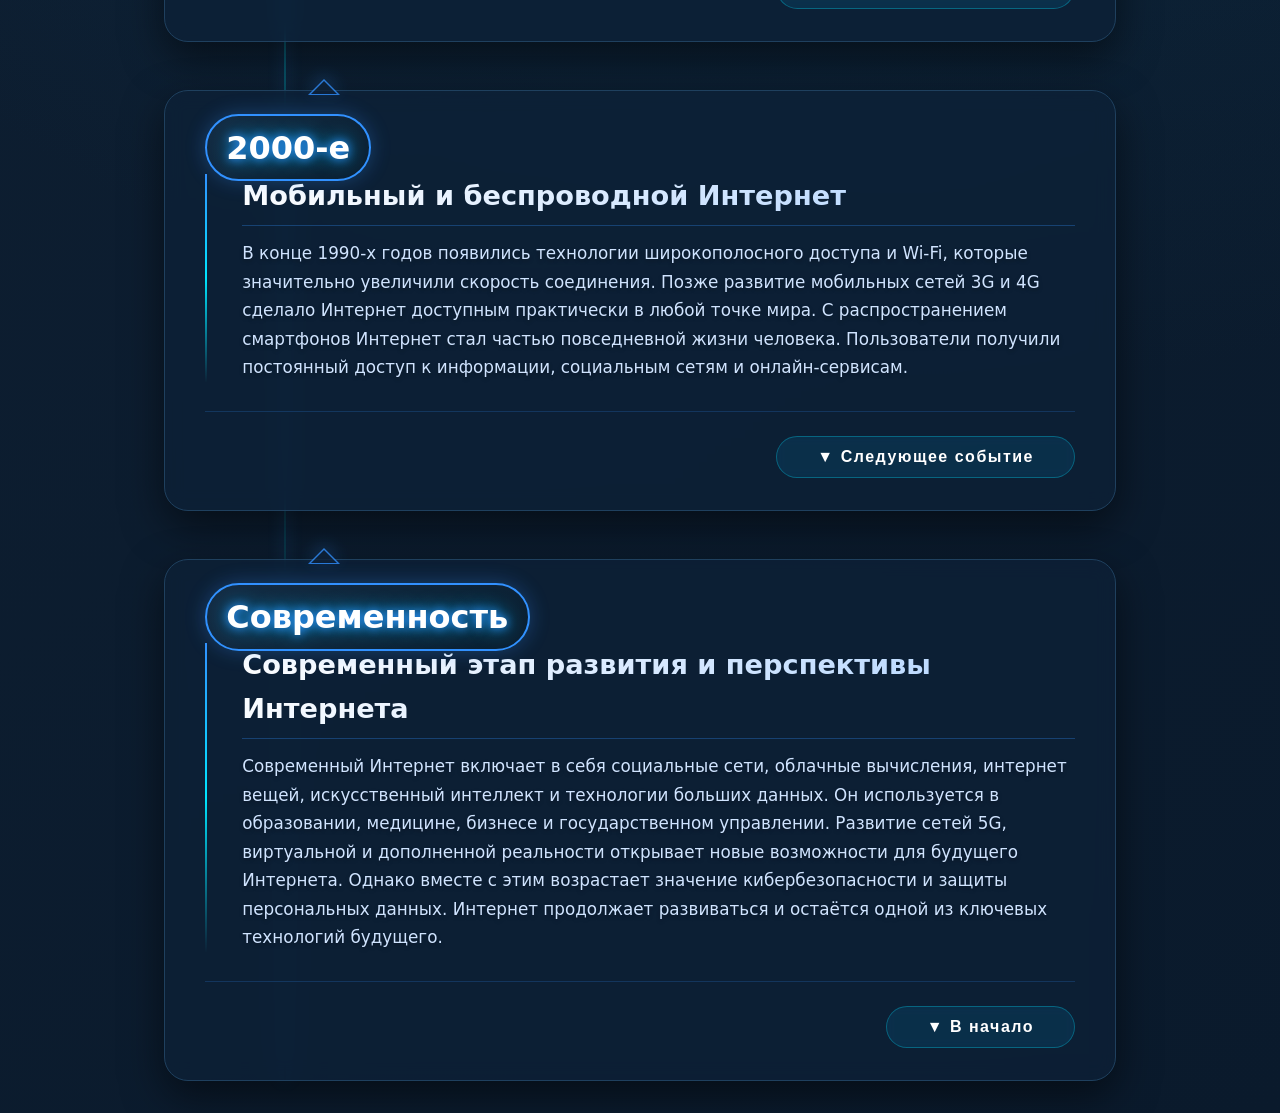
==== commit fcd3860e: "Update index.html" ====
--- a/index.html
+++ b/index.html
@@ -3,7 +3,7 @@
 <head>
     <meta charset="UTF-8">
     <meta name="viewport" content="width=device-width, initial-scale=1.0">
-    <title>Хронос · Вертикальный таймлайн</title>
+    <title>История развития Интернета</title>
     <link rel="stylesheet" href="styles.css">
 </head>
 <body>
--- a/styles.css
+++ b/styles.css
@@ -1,12 +1,30 @@
-/* ===== ТЁМНО-СИНИЕ ТОНА ===== */
+/* ===== ТЁМНО-СИНИЙ КОСМИЧЕСКИЙ ДИЗАЙН ===== */
 :root {
-    --night-sky: #0b1a2e;       /* Основной фон, глубокий синий */
-    --midnight-blue: #0e2238;    /* Карточки событий */
-    --cobalt: #1e3a5a;          /* Акценты, границы */
-    --steel-mist: #314d6b;      /* Элементы, даты */
-    --glacial: #e0f2fe;         /* Светлый текст, почти белый с голубым */
-    --phosphor: #3291ff;        /* Подсветка, неоновый синий */
-    --arrow-dim: #7090b0;       /* Серо-синий для стрелок */
+    /* Основная палитра */
+    --deep-cosmos: #0a1120;      /* Глубокий космос */
+    --night-sky: #0b1a2e;       /* Ночное небо */
+    --midnight-blue: #0e2238;   /* Полуночный синий */
+    --cobalt: #1e3a5a;         /* Кобальт */
+    --steel-mist: #314d6b;     /* Стальной туман */
+    
+    /* Акценты */
+    --phosphor: #3291ff;       /* Неоновый синий */
+    --electric-blue: #00b8ff;   /* Электрик */
+    --cyan-glow: #00e5ff;       /* Циановое свечение */
+    --glacial: #e0f2fe;        /* Ледяной белый */
+    
+    /* Дополнительные */
+    --royal-purple: #4a2c6d;    /* Королевский фиолетовый */
+    --deep-teal: #0a4b5e;       /* Глубокий бирюзовый */
+    --amber-glow: #ffb347;      /* Янтарный */
+    
+    /* Эффекты */
+    --glass-bg: rgba(10, 25, 47, 0.7);
+    --glass-border: rgba(50, 145, 255, 0.2);
+    --shadow-sm: 0 5px 20px rgba(0,0,0,0.3);
+    --shadow-md: 0 8px 30px rgba(0,0,0,0.4);
+    --shadow-lg: 0 15px 40px rgba(0,0,0,0.5);
+    --glow-effect: 0 0 15px rgba(50, 145, 255, 0.3);
 }
 
 * {
@@ -15,31 +33,84 @@
     box-sizing: border-box;
 }
 
+/* ===== КОСМИЧЕСКИЙ ФОН С ПАРЯЩИМИ ЧАСТИЦАМИ ===== */
 body {
-    background: radial-gradient(circle at 50% 30%, #122b44, #0a1a2c 80%);
+    background: 
+        /* Звезды */
+        radial-gradient(2px 2px at 10px 20px, #fff, rgba(0,0,0,0)),
+        radial-gradient(2px 2px at 150px 430px, #e0f2fe, rgba(0,0,0,0)),
+        radial-gradient(3px 3px at 330px 120px, #aad0ff, rgba(0,0,0,0)),
+        radial-gradient(1px 1px at 550px 780px, #fff, rgba(0,0,0,0)),
+        radial-gradient(2px 2px at 720px 250px, #b0d4f0, rgba(0,0,0,0)),
+        radial-gradient(2px 2px at 890px 620px, #c6e0ff, rgba(0,0,0,0)),
+        radial-gradient(3px 3px at 1100px 150px, #e0f2fe, rgba(0,0,0,0)),
+        /* Основной градиент */
+        radial-gradient(circle at 30% 40%, #1a3f5a 0%, transparent 40%),
+        radial-gradient(circle at 70% 60%, #0d2e45 0%, transparent 45%),
+        radial-gradient(circle at 90% 20%, #1e4a62 0%, transparent 35%),
+        linear-gradient(145deg, 
+            #0a1120 0%,
+            #0c1a2c 30%,
+            #0e1f32 60%,
+            #0a1a2c 100%);
     color: var(--glacial);
     font-family: 'Inter', 'Segoe UI', system-ui, sans-serif;
     line-height: 1.6;
     min-height: 100vh;
-}
-
-/* ===== НАВИГАЦИОННАЯ ПАНЕЛЬ (УЗКАЯ, С КНОПКАМИ ДАТ) ===== */
-.navbar {
+    position: relative;
+}
+
+/* Анимированные звезды */
+body::before {
+    content: '';
     position: fixed;
     top: 0;
     left: 0;
     width: 100%;
-    background: rgba(8, 20, 36, 0.92);
-    backdrop-filter: blur(12px);
-    border-bottom: 1px solid var(--cobalt);
-    padding: 0.4rem 2rem;
+    height: 100%;
+    background: 
+        radial-gradient(1px 1px at 20% 30%, #fff, rgba(0,0,0,0)),
+        radial-gradient(1px 1px at 80% 70%, #fff, rgba(0,0,0,0)),
+        radial-gradient(2px 2px at 40% 20%, #aad0ff, rgba(0,0,0,0)),
+        radial-gradient(1px 1px at 60% 90%, #e0f2fe, rgba(0,0,0,0)),
+        radial-gradient(2px 2px at 90% 40%, #b0d4f0, rgba(0,0,0,0));
+    background-size: 200% 200%;
+    opacity: 0.5;
+    animation: starsFloat 20s ease infinite;
+    pointer-events: none;
+}
+
+@keyframes starsFloat {
+    0% { transform: translate(0, 0); opacity: 0.5; }
+    50% { transform: translate(-1%, -1%); opacity: 0.7; }
+    100% { transform: translate(0, 0); opacity: 0.5; }
+}
+
+/* ===== СТЕКЛЯННАЯ НАВИГАЦИЯ ===== */
+.navbar {
+    position: fixed;
+    top: 20px;
+    left: 50%;
+    transform: translateX(-50%);
+    width: 95%;
+    max-width: 1400px;
+    background: var(--glass-bg);
+    backdrop-filter: blur(16px);
+    border: 1px solid var(--glass-border);
+    border-radius: 50px;
+    padding: 0.6rem 1.8rem;
     z-index: 1000;
-    box-shadow: 0 6px 20px rgba(0, 0, 0, 0.7);
+    box-shadow: var(--shadow-md), var(--glow-effect);
+    transition: all 0.3s ease;
+}
+
+.navbar:hover {
+    border-color: rgba(50, 145, 255, 0.4);
+    box-shadow: 0 8px 40px rgba(50, 145, 255, 0.2);
+    background: rgba(10, 25, 47, 0.8);
 }
 
 .nav-container {
-    max-width: 1300px;
-    margin: 0 auto;
     display: flex;
     align-items: center;
     justify-content: space-between;
@@ -47,72 +118,115 @@
 }
 
 .nav-title {
-    font-size: 1.4rem;
-    font-weight: 400;
-    color: #c6e0ff;
+    font-size: 1.5rem;
+    font-weight: 600;
+    color: transparent;
+    background: linear-gradient(135deg, #fff, var(--cyan-glow));
+    -webkit-background-clip: text;
+    background-clip: text;
     border-right: 2px solid var(--phosphor);
     padding-right: 1.5rem;
     letter-spacing: 3px;
-}
-
-/* КНОПКИ ДАТ В НАВИГАЦИИ */
+    text-shadow: var(--glow-effect);
+    position: relative;
+}
+
+.nav-title::after {
+    content: '';
+    position: absolute;
+    bottom: -5px;
+    left: 0;
+    width: 50px;
+    height: 2px;
+    background: linear-gradient(90deg, var(--phosphor), transparent);
+}
+
+/* ===== КНОПКИ ДАТ С НЕОНОМ ===== */
 .nav-date-buttons {
     display: flex;
-    gap: 0.7rem;
+    gap: 0.5rem;
     flex-wrap: wrap;
+    padding: 0.3rem;
 }
 
 .date-nav-btn {
-    background: transparent;
-    border: 1.5px solid var(--steel-mist);
+    background: rgba(30, 58, 90, 0.3);
+    border: 1px solid rgba(50, 145, 255, 0.3);
     color: #bbd4ff;
-    padding: 0.4rem 1.2rem;
+    padding: 0.5rem 1.2rem;
     border-radius: 30px;
-    font-size: 0.95rem;
+    font-size: 0.9rem;
     font-weight: 600;
     cursor: pointer;
-    transition: 0.2s;
+    transition: all 0.3s cubic-bezier(0.4, 0, 0.2, 1);
     letter-spacing: 0.5px;
+    backdrop-filter: blur(5px);
+    position: relative;
+    overflow: hidden;
+}
+
+.date-nav-btn::before {
+    content: '';
+    position: absolute;
+    top: 50%;
+    left: 50%;
+    width: 0;
+    height: 0;
+    border-radius: 50%;
+    background: rgba(50, 145, 255, 0.3);
+    transform: translate(-50%, -50%);
+    transition: width 0.6s, height 0.6s;
 }
 
 .date-nav-btn:hover {
     background: var(--cobalt);
     border-color: var(--phosphor);
     color: white;
-    box-shadow: 0 0 10px #1e4b6e;
+    box-shadow: 0 0 20px rgba(50, 145, 255, 0.4);
+    transform: translateY(-2px);
+}
+
+.date-nav-btn:hover::before {
+    width: 300px;
+    height: 300px;
 }
 
 .date-nav-btn.active {
-    background: var(--phosphor);
-    border-color: #7eb6ff;
-    color: black;
+    background: linear-gradient(135deg, var(--phosphor), var(--electric-blue));
+    border-color: var(--cyan-glow);
+    color: white;
     font-weight: 700;
-}
-
-/* СТРЕЛКИ НАВИГАЦИИ (ДОП.) */
+    box-shadow: 0 0 25px rgba(0, 184, 255, 0.5);
+}
+
+/* ===== СТРЕЛКИ НАВИГАЦИИ ===== */
 .nav-arrows {
     display: flex;
-    gap: 0.3rem;
+    gap: 0.5rem;
 }
 
 .nav-arrow {
-    background: var(--cobalt);
-    border: none;
+    background: rgba(30, 58, 90, 0.4);
+    border: 1px solid var(--glass-border);
     color: white;
-    border-radius: 6px;
-    padding: 0.4rem 0.9rem;
-    font-size: 1.1rem;
+    border-radius: 30px;
+    padding: 0.5rem 1rem;
+    font-size: 1rem;
     cursor: pointer;
-    transition: 0.2s;
+    transition: all 0.3s;
+    backdrop-filter: blur(5px);
 }
 
 .nav-arrow:hover {
     background: var(--phosphor);
+    border-color: var(--cyan-glow);
+    box-shadow: 0 0 15px var(--phosphor);
+    transform: scale(1.05);
 }
 
 /* ===== ОСНОВНОЙ ТАЙМЛАЙН ===== */
 .timeline-wrapper {
-    margin-top: 90px;
+    margin-top: 120px;
     padding: 2rem 1.5rem;
     max-width: 1000px;
     margin-left: auto;
@@ -122,152 +236,293 @@
 .timeline-container {
     display: flex;
     flex-direction: column;
-    gap: 2.8rem;
-    position: relative;
-}
-
-/* САМ ЭЛЕМЕНТ ТАЙМЛАЙНА */
+    gap: 3rem;
+    position: relative;
+}
+
+/* Линия времени */
+.timeline-container::before {
+    content: '';
+    position: absolute;
+    left: 120px;
+    top: 0;
+    bottom: 0;
+    width: 2px;
+    background: linear-gradient(180deg, 
+        var(--phosphor), 
+        var(--electric-blue), 
+        var(--cyan-glow), 
+        transparent);
+    opacity: 0.5;
+    box-shadow: 0 0 15px var(--phosphor);
+}
+
+@media (max-width: 700px) {
+    .timeline-container::before {
+        left: 50%;
+    }
+}
+
+/* ===== СТЕКЛЯННЫЕ КАРТОЧКИ ===== */
 .timeline-item {
     position: relative;
-    background: linear-gradient(145deg, #0e2238, #0a1a2c);
-    border: 1px solid #1f405e;
+    background: rgba(14, 34, 56, 0.7);
+    backdrop-filter: blur(10px);
+    border: 1px solid rgba(50, 145, 255, 0.2);
     border-radius: 24px;
-    padding: 1.8rem 2.2rem;
-    box-shadow: 0 20px 35px -12px black;
-}
-
-/* СТРЕЛКА СВЕРХУ (ВЕДЁТ К ЭТОМУ СОБЫТИЮ) */
+    padding: 2rem 2.5rem;
+    box-shadow: var(--shadow-lg);
+    transition: all 0.4s cubic-bezier(0.4, 0, 0.2, 1);
+    animation: fadeInUp 0.6s ease;
+}
+
+@keyframes fadeInUp {
+    from {
+        opacity: 0;
+        transform: translateY(30px);
+    }
+    to {
+        opacity: 1;
+        transform: translateY(0);
+    }
+}
+
+.timeline-item:hover {
+    transform: translateY(-5px) scale(1.01);
+    border-color: rgba(50, 145, 255, 0.5);
+    box-shadow: 0 20px 50px rgba(0,0,0,0.6), 0 0 30px rgba(50, 145, 255, 0.3);
+    background: rgba(20, 44, 66, 0.8);
+}
+
+/* ===== УЛУЧШЕННАЯ СТРЕЛКА ===== */
 .arrow.top-arrow {
     position: absolute;
-    top: -14px;
+    top: -12px;
     left: 15%;
     width: 0;
     height: 0;
-    border-left: 14px solid transparent;
-    border-right: 14px solid transparent;
-    border-bottom: 14px solid #1f405e;
-    filter: drop-shadow(0 -2px 4px black);
+    border-left: 16px solid transparent;
+    border-right: 16px solid transparent;
+    border-bottom: 16px solid var(--phosphor);
+    filter: drop-shadow(0 -4px 8px rgba(50, 145, 255, 0.3));
+    opacity: 0.8;
+    transition: all 0.3s;
 }
 
 .arrow.top-arrow::after {
     content: '';
     position: absolute;
     top: 2px;
-    left: -11px;
-    border-left: 11px solid transparent;
-    border-right: 11px solid transparent;
-    border-bottom: 11px solid #0a1f31;
-}
-
-/* КОНТЕНТ: ДАТА СЛЕВА, ИНФО СПРАВА */
-.timeline-content {
-    display: flex;
-    gap: 2.2rem;
-    align-items: flex-start;
-}
-
-.timeline-date {
-    flex: 0 0 110px;
-    display: flex;
-    justify-content: center;
-}
-
+    left: -13px;
+    border-left: 13px solid transparent;
+    border-right: 13px solid transparent;
+    border-bottom: 13px solid #0e2238;
+}
+
+.timeline-item:hover .arrow.top-arrow {
+    opacity: 1;
+    border-bottom-color: var(--cyan-glow);
+    filter: drop-shadow(0 -4px 12px rgba(0, 229, 255, 0.5));
+}
+
+/* ===== ДАТА С НЕОНОВЫМ СВЕЧЕНИЕМ ===== */
 .date-badge {
-    background: #142c44;
-    border: 2px solid #2c5c7c;
+    background: linear-gradient(145deg, #142c44, #0a1f31);
+    border: 2px solid var(--phosphor);
     border-radius: 60px;
-    padding: 0.6rem 0.9rem;
-    font-size: 1.8rem;
-    font-weight: 700;
-    color: #e2f0ff;
-    text-shadow: 0 0 8px #0077ff;
-    min-width: 110px;
+    padding: 0.8rem 1.2rem;
+    font-size: 2rem;
+    font-weight: 800;
+    color: white;
+    text-shadow: 0 0 10px var(--phosphor), 0 0 20px var(--electric-blue);
+    min-width: 130px;
     text-align: center;
-    box-shadow: inset 0 -2px 0 #0a1a2f;
-}
-
+    box-shadow: 0 0 20px rgba(50, 145, 255, 0.3);
+    transition: all 0.3s;
+    position: relative;
+    overflow: hidden;
+}
+
+.date-badge::before {
+    content: '';
+    position: absolute;
+    top: -2px;
+    left: -2px;
+    right: -2px;
+    bottom: -2px;
+    background: linear-gradient(45deg, var(--phosphor), var(--cyan-glow), var(--phosphor));
+    border-radius: 60px;
+    z-index: -1;
+    opacity: 0;
+    transition: opacity 0.3s;
+}
+
+.timeline-item:hover .date-badge::before {
+    opacity: 0.3;
+}
+
+.timeline-item:hover .date-badge {
+    transform: scale(1.05);
+    box-shadow: 0 0 30px rgba(50, 145, 255, 0.5);
+}
+
+/* ===== ИНФОРМАЦИЯ С ГРАДИЕНТОМ ===== */
 .timeline-info {
     flex: 1;
-    border-left: 2px dashed #2f5170;
-    padding-left: 2rem;
+    border-left: 2px solid;
+    border-image: linear-gradient(180deg, var(--phosphor), var(--cyan-glow), transparent) 1;
+    padding-left: 2.2rem;
 }
 
 .info-title {
-    font-size: 1.5rem;
-    font-weight: 500;
-    color: #cde2ff;
-    margin-bottom: 0.4rem;
-    line-height: 1.2;
+    font-size: 1.7rem;
+    font-weight: 600;
+    margin-bottom: 0.8rem;
+    background: linear-gradient(135deg, #fff, #aad0ff);
+    -webkit-background-clip: text;
+    background-clip: text;
+    color: transparent;
+    border-bottom: 1px solid rgba(50, 145, 255, 0.3);
+    padding-bottom: 0.5rem;
 }
 
 .info-text {
-    color: #afc9df;
-    font-size: 1rem;
-    margin-bottom: 0.5rem;
-}
-
+    color: #d0e4ff;
+    font-size: 1.05rem;
+    line-height: 1.7;
+    margin-bottom: 0.8rem;
+    text-shadow: 0 2px 4px rgba(0,0,0,0.3);
+}
+
+/* ===== ТЕГИ ===== */
 .info-tag {
     display: inline-block;
-    background: #0d3146;
+    background: linear-gradient(145deg, #0d3146, #0a2538);
     border-radius: 20px;
-    padding: 0.2rem 1rem;
+    padding: 0.3rem 1.2rem;
     font-size: 0.75rem;
     text-transform: uppercase;
-    color: #aad0ff;
-    border: 1px solid #386282;
-}
-
-/* КНОПКА "К СЛЕДУЮЩЕМУ" */
+    color: var(--cyan-glow);
+    border: 1px solid rgba(0, 229, 255, 0.3);
+    letter-spacing: 1px;
+    box-shadow: 0 0 10px rgba(0, 229, 255, 0.1);
+    transition: all 0.3s;
+}
+
+.info-tag:hover {
+    background: var(--deep-teal);
+    border-color: var(--cyan-glow);
+    box-shadow: 0 0 15px rgba(0, 229, 255, 0.3);
+}
+
+/* ===== КНОПКА "К СЛЕДУЮЩЕМУ" ===== */
 .next-button-container {
     display: flex;
     justify-content: flex-end;
-    margin-top: 1.5rem;
-    border-top: 1px solid #1f405e;
-    padding-top: 1.3rem;
+    margin-top: 1.8rem;
+    border-top: 1px solid rgba(50, 145, 255, 0.2);
+    padding-top: 1.5rem;
 }
 
 .next-event-btn {
-    background: transparent;
-    color: #b0d4f0;
-    border: 1px solid #386282;
+    background: rgba(0, 184, 255, 0.1);
+    color: white;
+    border: 1px solid rgba(0, 229, 255, 0.3);
     border-radius: 40px;
-    padding: 0.5rem 2.2rem;
-    font-size: 0.95rem;
-    font-weight: 500;
+    padding: 0.7rem 2.5rem;
+    font-size: 1rem;
+    font-weight: 600;
     display: flex;
     align-items: center;
-    gap: 0.6rem;
+    gap: 0.8rem;
     cursor: pointer;
-    transition: 0.25s;
+    transition: all 0.3s cubic-bezier(0.4, 0, 0.2, 1);
+    backdrop-filter: blur(5px);
+    letter-spacing: 1.5px;
+    position: relative;
+    overflow: hidden;
+}
+
+.next-event-btn::before {
+    content: '';
+    position: absolute;
+    top: 50%;
+    left: 50%;
+    width: 0;
+    height: 0;
+    border-radius: 50%;
+    background: rgba(0, 229, 255, 0.3);
+    transform: translate(-50%, -50%);
+    transition: width 0.6s, height 0.6s;
 }
 
 .next-event-btn:hover {
-    background: #1a405b;
+    background: linear-gradient(145deg, var(--phosphor), var(--electric-blue));
+    border-color: var(--cyan-glow);
     color: white;
-    border-color: #5fa3d1;
-    transform: translateY(2px);
-    box-shadow: 0 5px 10px #0b1c2c;
-}
-
-/* АДАПТАЦИЯ */
+    transform: translateY(-3px);
+    box-shadow: 0 10px 25px rgba(0, 184, 255, 0.4);
+}
+
+.next-event-btn:hover::before {
+    width: 300px;
+    height: 300px;
+}
+
+/* ===== СОВРЕМЕННАЯ АДАПТАЦИЯ ===== */
 @media (max-width: 700px) {
+    .navbar {
+        width: 90%;
+        border-radius: 20px;
+        padding: 0.8rem;
+    }
+    
+    .nav-title {
+        font-size: 1.2rem;
+        border-right: none;
+        padding-right: 0;
+        margin-bottom: 0.5rem;
+    }
+    
+    .timeline-container::before {
+        display: none;
+    }
+    
     .timeline-content {
         flex-direction: column;
-        gap: 0.8rem;
-    }
+        gap: 1rem;
+    }
+    
     .timeline-info {
         border-left: none;
         padding-left: 0;
-        border-top: 2px dashed #2f5170;
-        padding-top: 1rem;
-    }
-    .navbar {
-        padding: 0.5rem 1rem;
-    }
-    .nav-date-buttons {
-        order: 3;
-        margin-top: 0.5rem;
-        width: 100%;
-        justify-content: center;
-    }
-}
+        border-top: 2px solid;
+        border-image: linear-gradient(90deg, var(--phosphor), var(--cyan-glow), transparent) 1;
+        padding-top: 1.2rem;
+    }
+    
+    .date-badge {
+        font-size: 1.8rem;
+        min-width: 100px;
+        margin: 0 auto;
+    }
+}
+
+/* ===== СКРОЛЛБАР ===== */
+::-webkit-scrollbar {
+    width: 10px;
+}
+
+::-webkit-scrollbar-track {
+    background: var(--deep-cosmos);
+}
+
+::-webkit-scrollbar-thumb {
+    background: linear-gradient(180deg, var(--cobalt), var(--steel-mist));
+    border-radius: 10px;
+    border: 2px solid var(--deep-cosmos);
+}
+
+::-webkit-scrollbar-thumb:hover {
+    background: linear-gradient(180deg, var(--phosphor), var(--electric-blue));
+}
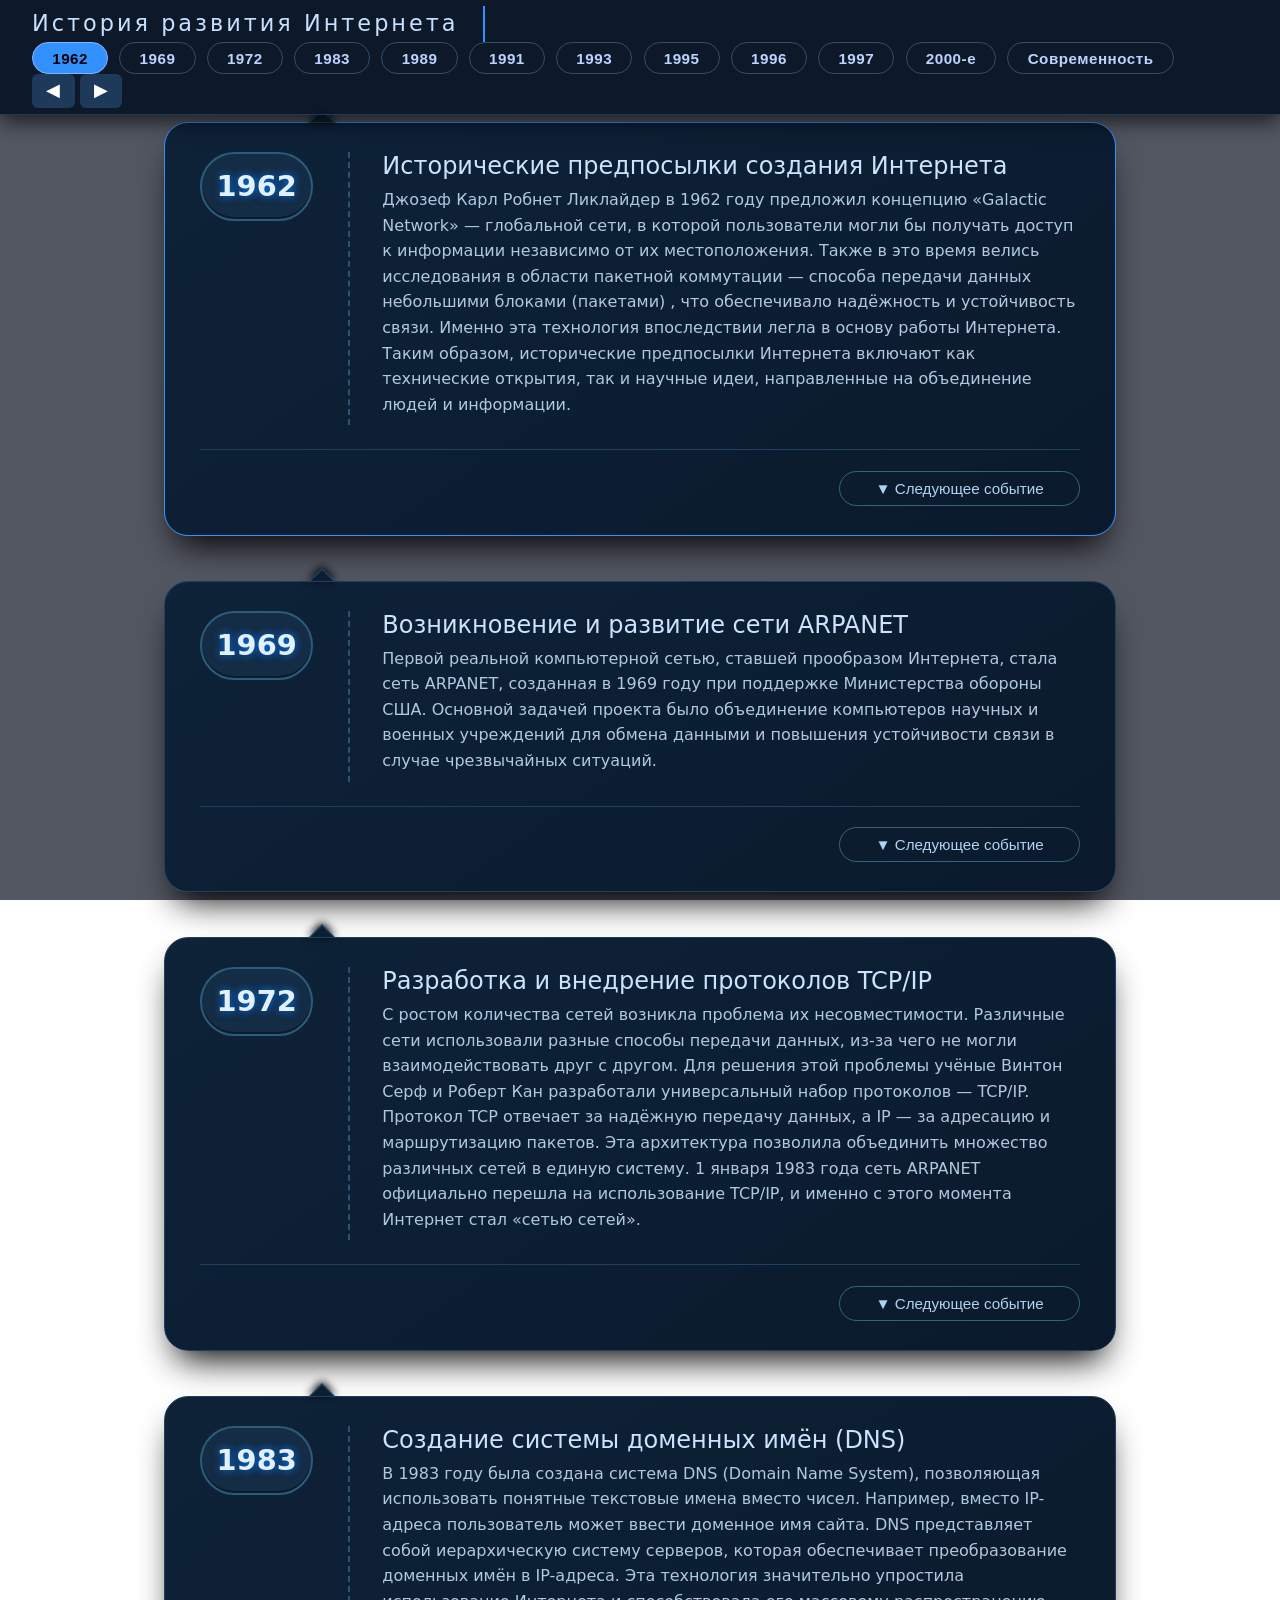
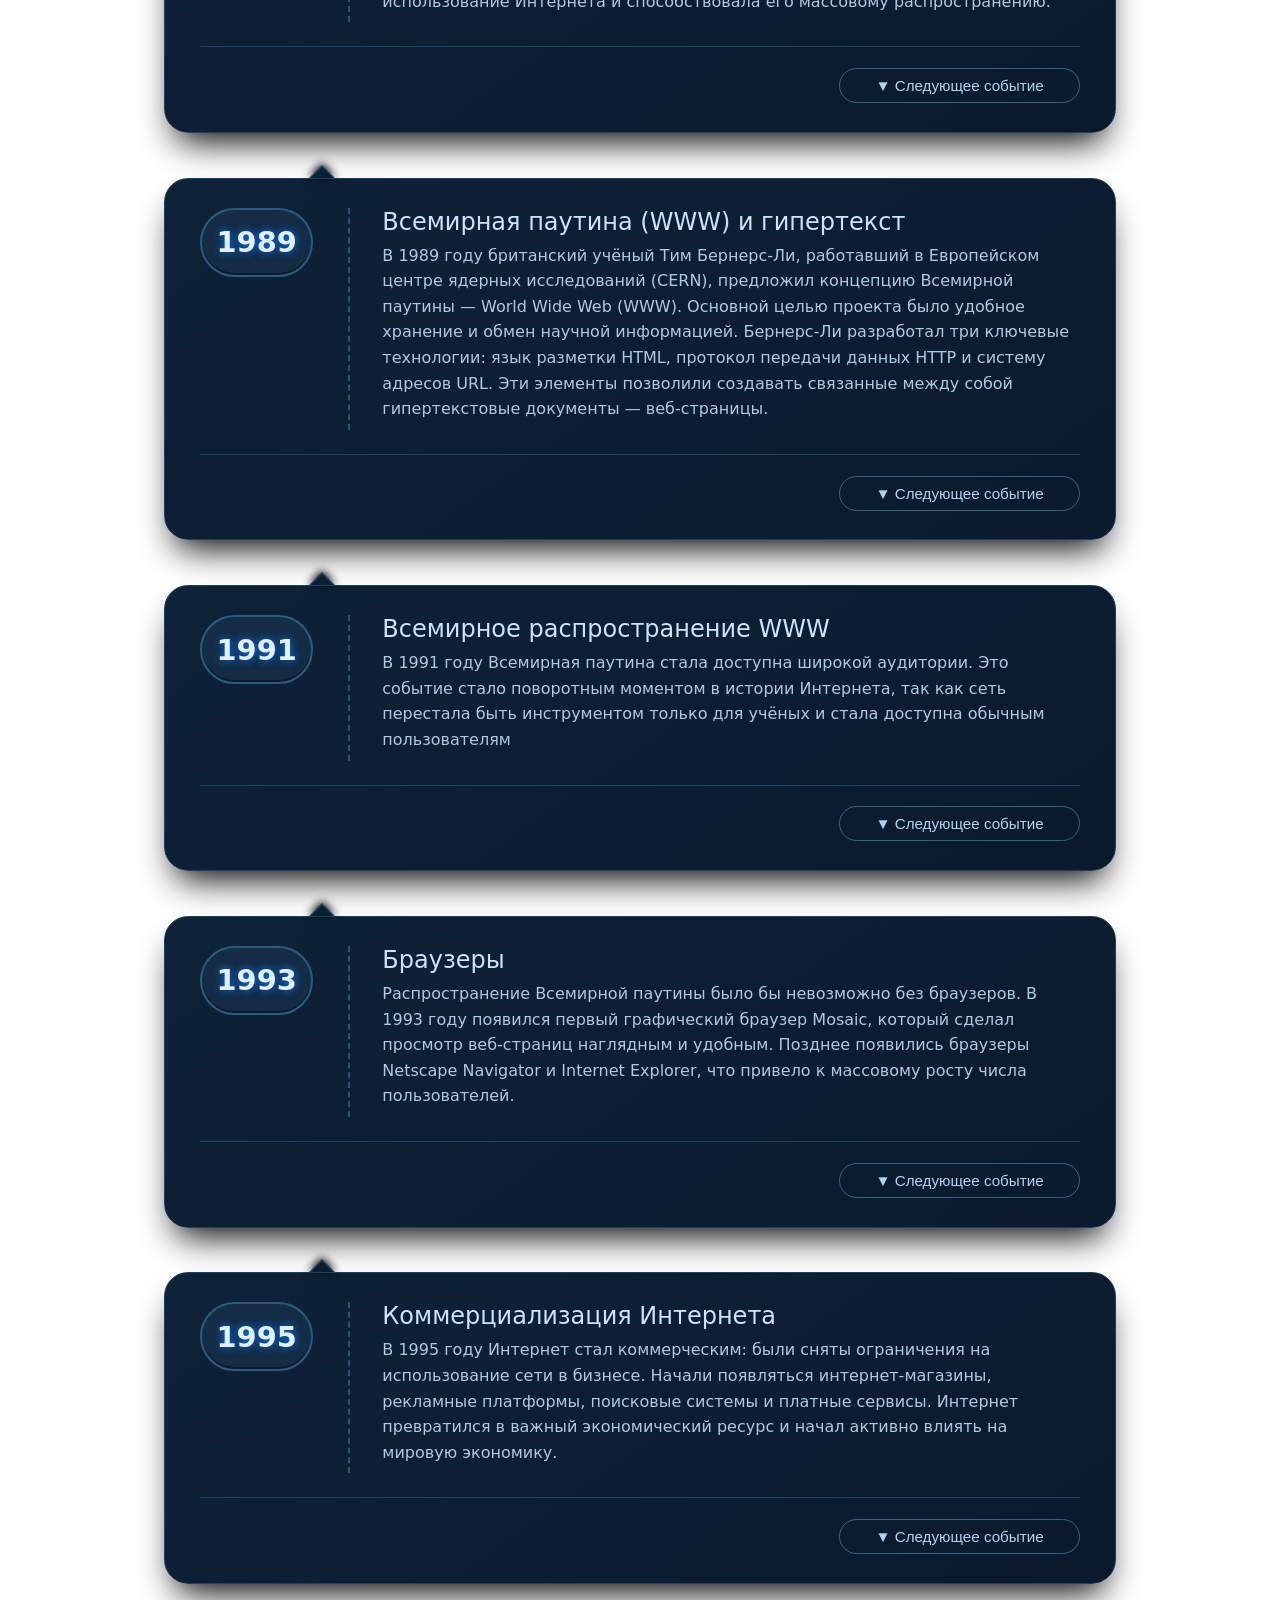
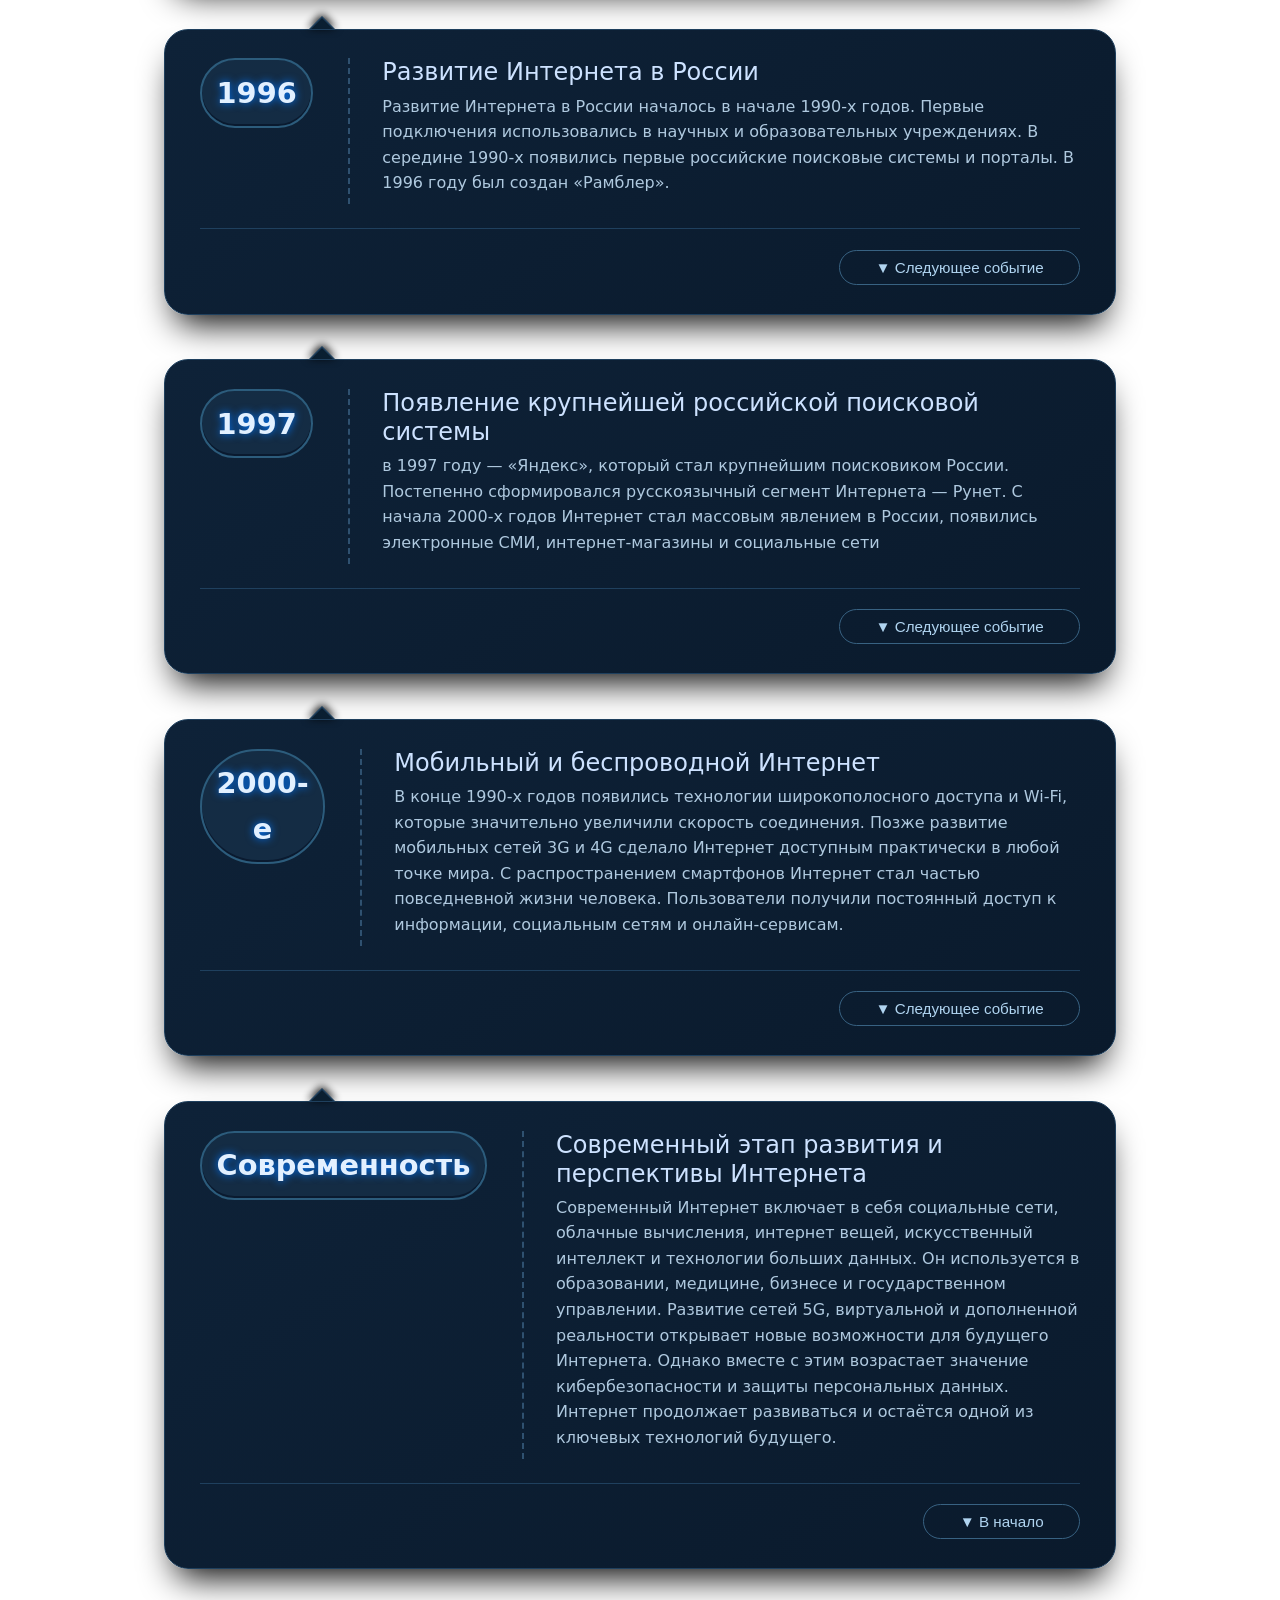
==== commit ef42e6cd: "Update index.html" ====
--- a/index.html
+++ b/index.html
@@ -8,6 +8,7 @@
 </head>
 <body>
 
+    
     <!-- ===== УЗКАЯ ПАНЕЛЬ НАВИГАЦИИ (КНОПКИ НА КАЖДУЮ ДАТУ) ===== -->
     <nav class="navbar">
         <div class="nav-container">
--- a/styles.css
+++ b/styles.css
@@ -1,30 +1,12 @@
-/* ===== ТЁМНО-СИНИЙ КОСМИЧЕСКИЙ ДИЗАЙН ===== */
+/* ===== ТЁМНО-СИНИЕ ТОНА ===== */
 :root {
-    /* Основная палитра */
-    --deep-cosmos: #0a1120;      /* Глубокий космос */
-    --night-sky: #0b1a2e;       /* Ночное небо */
-    --midnight-blue: #0e2238;   /* Полуночный синий */
-    --cobalt: #1e3a5a;         /* Кобальт */
-    --steel-mist: #314d6b;     /* Стальной туман */
-    
-    /* Акценты */
-    --phosphor: #3291ff;       /* Неоновый синий */
-    --electric-blue: #00b8ff;   /* Электрик */
-    --cyan-glow: #00e5ff;       /* Циановое свечение */
-    --glacial: #e0f2fe;        /* Ледяной белый */
-    
-    /* Дополнительные */
-    --royal-purple: #4a2c6d;    /* Королевский фиолетовый */
-    --deep-teal: #0a4b5e;       /* Глубокий бирюзовый */
-    --amber-glow: #ffb347;      /* Янтарный */
-    
-    /* Эффекты */
-    --glass-bg: rgba(10, 25, 47, 0.7);
-    --glass-border: rgba(50, 145, 255, 0.2);
-    --shadow-sm: 0 5px 20px rgba(0,0,0,0.3);
-    --shadow-md: 0 8px 30px rgba(0,0,0,0.4);
-    --shadow-lg: 0 15px 40px rgba(0,0,0,0.5);
-    --glow-effect: 0 0 15px rgba(50, 145, 255, 0.3);
+    --night-sky: #0b1a2e;       /* Основной фон, глубокий синий */
+    --midnight-blue: #0e2238;    /* Карточки событий */
+    --cobalt: #1e3a5a;          /* Акценты, границы */
+    --steel-mist: #314d6b;      /* Элементы, даты */
+    --glacial: #e0f2fe;         /* Светлый текст, почти белый с голубым */
+    --phosphor: #3291ff;        /* Подсветка, неоновый синий */
+    --arrow-dim: #7090b0;       /* Серо-синий для стрелок */
 }
 
 * {
@@ -33,26 +15,14 @@
     box-sizing: border-box;
 }
 
-/* ===== КОСМИЧЕСКИЙ ФОН С ПАРЯЩИМИ ЧАСТИЦАМИ ===== */
+/* ✅ ГРАДИЕНТ РАБОТАЕТ! */
+
 body {
-    background: 
-        /* Звезды */
-        radial-gradient(2px 2px at 10px 20px, #fff, rgba(0,0,0,0)),
-        radial-gradient(2px 2px at 150px 430px, #e0f2fe, rgba(0,0,0,0)),
-        radial-gradient(3px 3px at 330px 120px, #aad0ff, rgba(0,0,0,0)),
-        radial-gradient(1px 1px at 550px 780px, #fff, rgba(0,0,0,0)),
-        radial-gradient(2px 2px at 720px 250px, #b0d4f0, rgba(0,0,0,0)),
-        radial-gradient(2px 2px at 890px 620px, #c6e0ff, rgba(0,0,0,0)),
-        radial-gradient(3px 3px at 1100px 150px, #e0f2fe, rgba(0,0,0,0)),
-        /* Основной градиент */
-        radial-gradient(circle at 30% 40%, #1a3f5a 0%, transparent 40%),
-        radial-gradient(circle at 70% 60%, #0d2e45 0%, transparent 45%),
-        radial-gradient(circle at 90% 20%, #1e4a62 0%, transparent 35%),
-        linear-gradient(145deg, 
-            #0a1120 0%,
-            #0c1a2c 30%,
-            #0e1f32 60%,
-            #0a1a2c 100%);
+    background: url('https://i.pinimg.com/736x/36/c4/60/36c46075a329063a804842d8b2f9243d.jpg');
+    background-size: cover;
+    background-position: center;
+    background-repeat: no-repeat;
+    background-attachment: fixed;
     color: var(--glacial);
     font-family: 'Inter', 'Segoe UI', system-ui, sans-serif;
     line-height: 1.6;
@@ -60,7 +30,7 @@
     position: relative;
 }
 
-/* Анимированные звезды */
+/* Затемнение фона для лучшей читаемости */
 body::before {
     content: '';
     position: fixed;
@@ -68,49 +38,34 @@
     left: 0;
     width: 100%;
     height: 100%;
-    background: 
-        radial-gradient(1px 1px at 20% 30%, #fff, rgba(0,0,0,0)),
-        radial-gradient(1px 1px at 80% 70%, #fff, rgba(0,0,0,0)),
-        radial-gradient(2px 2px at 40% 20%, #aad0ff, rgba(0,0,0,0)),
-        radial-gradient(1px 1px at 60% 90%, #e0f2fe, rgba(0,0,0,0)),
-        radial-gradient(2px 2px at 90% 40%, #b0d4f0, rgba(0,0,0,0));
-    background-size: 200% 200%;
-    opacity: 0.5;
-    animation: starsFloat 20s ease infinite;
+    background: rgba(10, 17, 32, 0.7); /* Темно-синее полупрозрачное наложение */
     pointer-events: none;
-}
-
-@keyframes starsFloat {
-    0% { transform: translate(0, 0); opacity: 0.5; }
-    50% { transform: translate(-1%, -1%); opacity: 0.7; }
-    100% { transform: translate(0, 0); opacity: 0.5; }
-}
-
-/* ===== СТЕКЛЯННАЯ НАВИГАЦИЯ ===== */
+    z-index: 0;
+}
+
+/* Чтобы контент был поверх затемнения */
+.navbar, .timeline-wrapper {
+    position: relative;
+    z-index: 1;
+}
+
+/* ===== НАВИГАЦИОННАЯ ПАНЕЛЬ ===== */
 .navbar {
     position: fixed;
-    top: 20px;
-    left: 50%;
-    transform: translateX(-50%);
-    width: 95%;
-    max-width: 1400px;
-    background: var(--glass-bg);
-    backdrop-filter: blur(16px);
-    border: 1px solid var(--glass-border);
-    border-radius: 50px;
-    padding: 0.6rem 1.8rem;
+    top: 0;
+    left: 0;
+    width: 100%;
+    background: rgba(8, 20, 36, 0.92);
+    backdrop-filter: blur(12px);
+    border-bottom: 1px solid var(--cobalt);
+    padding: 0.4rem 2rem;
     z-index: 1000;
-    box-shadow: var(--shadow-md), var(--glow-effect);
-    transition: all 0.3s ease;
-}
-
-.navbar:hover {
-    border-color: rgba(50, 145, 255, 0.4);
-    box-shadow: 0 8px 40px rgba(50, 145, 255, 0.2);
-    background: rgba(10, 25, 47, 0.8);
+    box-shadow: 0 6px 20px rgba(0, 0, 0, 0.7);
 }
 
 .nav-container {
+    max-width: 1300px;
+    margin: 0 auto;
     display: flex;
     align-items: center;
     justify-content: space-between;
@@ -118,115 +73,72 @@
 }
 
 .nav-title {
-    font-size: 1.5rem;
-    font-weight: 600;
-    color: transparent;
-    background: linear-gradient(135deg, #fff, var(--cyan-glow));
-    -webkit-background-clip: text;
-    background-clip: text;
+    font-size: 1.4rem;
+    font-weight: 400;
+    color: #c6e0ff;
     border-right: 2px solid var(--phosphor);
     padding-right: 1.5rem;
     letter-spacing: 3px;
-    text-shadow: var(--glow-effect);
-    position: relative;
-}
-
-.nav-title::after {
-    content: '';
-    position: absolute;
-    bottom: -5px;
-    left: 0;
-    width: 50px;
-    height: 2px;
-    background: linear-gradient(90deg, var(--phosphor), transparent);
-}
-
-/* ===== КНОПКИ ДАТ С НЕОНОМ ===== */
+}
+
+/* КНОПКИ ДАТ В НАВИГАЦИИ */
 .nav-date-buttons {
     display: flex;
-    gap: 0.5rem;
+    gap: 0.7rem;
     flex-wrap: wrap;
-    padding: 0.3rem;
 }
 
 .date-nav-btn {
-    background: rgba(30, 58, 90, 0.3);
-    border: 1px solid rgba(50, 145, 255, 0.3);
+    background: transparent;
+    border: 1.5px solid var(--steel-mist);
     color: #bbd4ff;
-    padding: 0.5rem 1.2rem;
+    padding: 0.4rem 1.2rem;
     border-radius: 30px;
-    font-size: 0.9rem;
+    font-size: 0.95rem;
     font-weight: 600;
     cursor: pointer;
-    transition: all 0.3s cubic-bezier(0.4, 0, 0.2, 1);
+    transition: 0.2s;
     letter-spacing: 0.5px;
-    backdrop-filter: blur(5px);
-    position: relative;
-    overflow: hidden;
-}
-
-.date-nav-btn::before {
-    content: '';
-    position: absolute;
-    top: 50%;
-    left: 50%;
-    width: 0;
-    height: 0;
-    border-radius: 50%;
-    background: rgba(50, 145, 255, 0.3);
-    transform: translate(-50%, -50%);
-    transition: width 0.6s, height 0.6s;
 }
 
 .date-nav-btn:hover {
     background: var(--cobalt);
     border-color: var(--phosphor);
     color: white;
-    box-shadow: 0 0 20px rgba(50, 145, 255, 0.4);
-    transform: translateY(-2px);
-}
-
-.date-nav-btn:hover::before {
-    width: 300px;
-    height: 300px;
+    box-shadow: 0 0 10px #1e4b6e;
 }
 
 .date-nav-btn.active {
-    background: linear-gradient(135deg, var(--phosphor), var(--electric-blue));
-    border-color: var(--cyan-glow);
+    background: var(--phosphor);
+    border-color: #7eb6ff;
+    color: black;
+    font-weight: 700;
+}
+
+/* СТРЕЛКИ НАВИГАЦИИ */
+.nav-arrows {
+    display: flex;
+    gap: 0.3rem;
+}
+
+.nav-arrow {
+    background: var(--cobalt);
+    border: none;
     color: white;
-    font-weight: 700;
-    box-shadow: 0 0 25px rgba(0, 184, 255, 0.5);
-}
-
-/* ===== СТРЕЛКИ НАВИГАЦИИ ===== */
-.nav-arrows {
-    display: flex;
-    gap: 0.5rem;
-}
-
-.nav-arrow {
-    background: rgba(30, 58, 90, 0.4);
-    border: 1px solid var(--glass-border);
-    color: white;
-    border-radius: 30px;
-    padding: 0.5rem 1rem;
-    font-size: 1rem;
+    border-radius: 6px;
+    padding: 0.4rem 0.9rem;
+    font-size: 1.1rem;
     cursor: pointer;
-    transition: all 0.3s;
-    backdrop-filter: blur(5px);
+    transition: 0.2s;
 }
 
 .nav-arrow:hover {
     background: var(--phosphor);
-    border-color: var(--cyan-glow);
-    box-shadow: 0 0 15px var(--phosphor);
-    transform: scale(1.05);
 }
 
 /* ===== ОСНОВНОЙ ТАЙМЛАЙН ===== */
 .timeline-wrapper {
-    margin-top: 120px;
+    margin-top: 90px;
     padding: 2rem 1.5rem;
     max-width: 1000px;
     margin-left: auto;
@@ -236,293 +148,152 @@
 .timeline-container {
     display: flex;
     flex-direction: column;
-    gap: 3rem;
-    position: relative;
-}
-
-/* Линия времени */
-.timeline-container::before {
-    content: '';
-    position: absolute;
-    left: 120px;
-    top: 0;
-    bottom: 0;
-    width: 2px;
-    background: linear-gradient(180deg, 
-        var(--phosphor), 
-        var(--electric-blue), 
-        var(--cyan-glow), 
-        transparent);
-    opacity: 0.5;
-    box-shadow: 0 0 15px var(--phosphor);
-}
-
-@media (max-width: 700px) {
-    .timeline-container::before {
-        left: 50%;
-    }
-}
-
-/* ===== СТЕКЛЯННЫЕ КАРТОЧКИ ===== */
+    gap: 2.8rem;
+    position: relative;
+}
+
+/* ЭЛЕМЕНТ ТАЙМЛАЙНА */
 .timeline-item {
     position: relative;
-    background: rgba(14, 34, 56, 0.7);
-    backdrop-filter: blur(10px);
-    border: 1px solid rgba(50, 145, 255, 0.2);
+    background: linear-gradient(145deg, #0e2238, #0a1a2c);
+    border: 1px solid #1f405e;
     border-radius: 24px;
-    padding: 2rem 2.5rem;
-    box-shadow: var(--shadow-lg);
-    transition: all 0.4s cubic-bezier(0.4, 0, 0.2, 1);
-    animation: fadeInUp 0.6s ease;
-}
-
-@keyframes fadeInUp {
-    from {
-        opacity: 0;
-        transform: translateY(30px);
-    }
-    to {
-        opacity: 1;
-        transform: translateY(0);
-    }
-}
-
-.timeline-item:hover {
-    transform: translateY(-5px) scale(1.01);
-    border-color: rgba(50, 145, 255, 0.5);
-    box-shadow: 0 20px 50px rgba(0,0,0,0.6), 0 0 30px rgba(50, 145, 255, 0.3);
-    background: rgba(20, 44, 66, 0.8);
-}
-
-/* ===== УЛУЧШЕННАЯ СТРЕЛКА ===== */
+    padding: 1.8rem 2.2rem;
+    box-shadow: 0 20px 35px -12px black;
+}
+
+/* СТРЕЛКА СВЕРХУ */
 .arrow.top-arrow {
     position: absolute;
-    top: -12px;
+    top: -14px;
     left: 15%;
     width: 0;
     height: 0;
-    border-left: 16px solid transparent;
-    border-right: 16px solid transparent;
-    border-bottom: 16px solid var(--phosphor);
-    filter: drop-shadow(0 -4px 8px rgba(50, 145, 255, 0.3));
-    opacity: 0.8;
-    transition: all 0.3s;
+    border-left: 14px solid transparent;
+    border-right: 14px solid transparent;
+    border-bottom: 14px solid #1f405e;
+    filter: drop-shadow(0 -2px 4px black);
 }
 
 .arrow.top-arrow::after {
     content: '';
     position: absolute;
     top: 2px;
-    left: -13px;
-    border-left: 13px solid transparent;
-    border-right: 13px solid transparent;
-    border-bottom: 13px solid #0e2238;
-}
-
-.timeline-item:hover .arrow.top-arrow {
-    opacity: 1;
-    border-bottom-color: var(--cyan-glow);
-    filter: drop-shadow(0 -4px 12px rgba(0, 229, 255, 0.5));
-}
-
-/* ===== ДАТА С НЕОНОВЫМ СВЕЧЕНИЕМ ===== */
+    left: -11px;
+    border-left: 11px solid transparent;
+    border-right: 11px solid transparent;
+    border-bottom: 11px solid #0a1f31;
+}
+
+/* КОНТЕНТ: ДАТА СЛЕВА, ИНФО СПРАВА */
+.timeline-content {
+    display: flex;
+    gap: 2.2rem;
+    align-items: flex-start;
+}
+
+.timeline-date {
+    flex: 0 0 110px;
+    display: flex;
+    justify-content: center;
+}
+
 .date-badge {
-    background: linear-gradient(145deg, #142c44, #0a1f31);
-    border: 2px solid var(--phosphor);
+    background: #142c44;
+    border: 2px solid #2c5c7c;
     border-radius: 60px;
-    padding: 0.8rem 1.2rem;
-    font-size: 2rem;
-    font-weight: 800;
-    color: white;
-    text-shadow: 0 0 10px var(--phosphor), 0 0 20px var(--electric-blue);
-    min-width: 130px;
+    padding: 0.6rem 0.9rem;
+    font-size: 1.8rem;
+    font-weight: 700;
+    color: #e2f0ff;
+    text-shadow: 0 0 8px #0077ff;
+    min-width: 110px;
     text-align: center;
-    box-shadow: 0 0 20px rgba(50, 145, 255, 0.3);
-    transition: all 0.3s;
-    position: relative;
-    overflow: hidden;
-}
-
-.date-badge::before {
-    content: '';
-    position: absolute;
-    top: -2px;
-    left: -2px;
-    right: -2px;
-    bottom: -2px;
-    background: linear-gradient(45deg, var(--phosphor), var(--cyan-glow), var(--phosphor));
-    border-radius: 60px;
-    z-index: -1;
-    opacity: 0;
-    transition: opacity 0.3s;
-}
-
-.timeline-item:hover .date-badge::before {
-    opacity: 0.3;
-}
-
-.timeline-item:hover .date-badge {
-    transform: scale(1.05);
-    box-shadow: 0 0 30px rgba(50, 145, 255, 0.5);
-}
-
-/* ===== ИНФОРМАЦИЯ С ГРАДИЕНТОМ ===== */
+    box-shadow: inset 0 -2px 0 #0a1a2f;
+}
+
 .timeline-info {
     flex: 1;
-    border-left: 2px solid;
-    border-image: linear-gradient(180deg, var(--phosphor), var(--cyan-glow), transparent) 1;
-    padding-left: 2.2rem;
+    border-left: 2px dashed #2f5170;
+    padding-left: 2rem;
 }
 
 .info-title {
-    font-size: 1.7rem;
-    font-weight: 600;
-    margin-bottom: 0.8rem;
-    background: linear-gradient(135deg, #fff, #aad0ff);
-    -webkit-background-clip: text;
-    background-clip: text;
-    color: transparent;
-    border-bottom: 1px solid rgba(50, 145, 255, 0.3);
-    padding-bottom: 0.5rem;
+    font-size: 1.5rem;
+    font-weight: 500;
+    color: #cde2ff;
+    margin-bottom: 0.4rem;
+    line-height: 1.2;
 }
 
 .info-text {
-    color: #d0e4ff;
-    font-size: 1.05rem;
-    line-height: 1.7;
-    margin-bottom: 0.8rem;
-    text-shadow: 0 2px 4px rgba(0,0,0,0.3);
-}
-
-/* ===== ТЕГИ ===== */
+    color: #afc9df;
+    font-size: 1rem;
+    margin-bottom: 0.5rem;
+}
+
 .info-tag {
     display: inline-block;
-    background: linear-gradient(145deg, #0d3146, #0a2538);
+    background: #0d3146;
     border-radius: 20px;
-    padding: 0.3rem 1.2rem;
+    padding: 0.2rem 1rem;
     font-size: 0.75rem;
     text-transform: uppercase;
-    color: var(--cyan-glow);
-    border: 1px solid rgba(0, 229, 255, 0.3);
-    letter-spacing: 1px;
-    box-shadow: 0 0 10px rgba(0, 229, 255, 0.1);
-    transition: all 0.3s;
-}
-
-.info-tag:hover {
-    background: var(--deep-teal);
-    border-color: var(--cyan-glow);
-    box-shadow: 0 0 15px rgba(0, 229, 255, 0.3);
-}
-
-/* ===== КНОПКА "К СЛЕДУЮЩЕМУ" ===== */
+    color: #aad0ff;
+    border: 1px solid #386282;
+}
+
+/* КНОПКА "К СЛЕДУЮЩЕМУ" */
 .next-button-container {
     display: flex;
     justify-content: flex-end;
-    margin-top: 1.8rem;
-    border-top: 1px solid rgba(50, 145, 255, 0.2);
-    padding-top: 1.5rem;
+    margin-top: 1.5rem;
+    border-top: 1px solid #1f405e;
+    padding-top: 1.3rem;
 }
 
 .next-event-btn {
-    background: rgba(0, 184, 255, 0.1);
+    background: transparent;
+    color: #b0d4f0;
+    border: 1px solid #386282;
+    border-radius: 40px;
+    padding: 0.5rem 2.2rem;
+    font-size: 0.95rem;
+    font-weight: 500;
+    display: flex;
+    align-items: center;
+    gap: 0.6rem;
+    cursor: pointer;
+    transition: 0.25s;
+}
+
+.next-event-btn:hover {
+    background: #1a405b;
     color: white;
-    border: 1px solid rgba(0, 229, 255, 0.3);
-    border-radius: 40px;
-    padding: 0.7rem 2.5rem;
-    font-size: 1rem;
-    font-weight: 600;
-    display: flex;
-    align-items: center;
-    gap: 0.8rem;
-    cursor: pointer;
-    transition: all 0.3s cubic-bezier(0.4, 0, 0.2, 1);
-    backdrop-filter: blur(5px);
-    letter-spacing: 1.5px;
-    position: relative;
-    overflow: hidden;
-}
-
-.next-event-btn::before {
-    content: '';
-    position: absolute;
-    top: 50%;
-    left: 50%;
-    width: 0;
-    height: 0;
-    border-radius: 50%;
-    background: rgba(0, 229, 255, 0.3);
-    transform: translate(-50%, -50%);
-    transition: width 0.6s, height 0.6s;
-}
-
-.next-event-btn:hover {
-    background: linear-gradient(145deg, var(--phosphor), var(--electric-blue));
-    border-color: var(--cyan-glow);
-    color: white;
-    transform: translateY(-3px);
-    box-shadow: 0 10px 25px rgba(0, 184, 255, 0.4);
-}
-
-.next-event-btn:hover::before {
-    width: 300px;
-    height: 300px;
-}
-
-/* ===== СОВРЕМЕННАЯ АДАПТАЦИЯ ===== */
+    border-color: #5fa3d1;
+    transform: translateY(2px);
+    box-shadow: 0 5px 10px #0b1c2c;
+}
+
+/* АДАПТАЦИЯ */
 @media (max-width: 700px) {
-    .navbar {
-        width: 90%;
-        border-radius: 20px;
-        padding: 0.8rem;
-    }
-    
-    .nav-title {
-        font-size: 1.2rem;
-        border-right: none;
-        padding-right: 0;
-        margin-bottom: 0.5rem;
-    }
-    
-    .timeline-container::before {
-        display: none;
-    }
-    
     .timeline-content {
         flex-direction: column;
-        gap: 1rem;
-    }
-    
+        gap: 0.8rem;
+    }
     .timeline-info {
         border-left: none;
         padding-left: 0;
-        border-top: 2px solid;
-        border-image: linear-gradient(90deg, var(--phosphor), var(--cyan-glow), transparent) 1;
-        padding-top: 1.2rem;
-    }
-    
-    .date-badge {
-        font-size: 1.8rem;
-        min-width: 100px;
-        margin: 0 auto;
-    }
-}
-
-/* ===== СКРОЛЛБАР ===== */
-::-webkit-scrollbar {
-    width: 10px;
-}
-
-::-webkit-scrollbar-track {
-    background: var(--deep-cosmos);
-}
-
-::-webkit-scrollbar-thumb {
-    background: linear-gradient(180deg, var(--cobalt), var(--steel-mist));
-    border-radius: 10px;
-    border: 2px solid var(--deep-cosmos);
-}
-
-::-webkit-scrollbar-thumb:hover {
-    background: linear-gradient(180deg, var(--phosphor), var(--electric-blue));
-}
+        border-top: 2px dashed #2f5170;
+        padding-top: 1rem;
+    }
+    .navbar {
+        padding: 0.5rem 1rem;
+    }
+    .nav-date-buttons {
+        order: 3;
+        margin-top: 0.5rem;
+        width: 100%;
+        justify-content: center;
+    }
+}
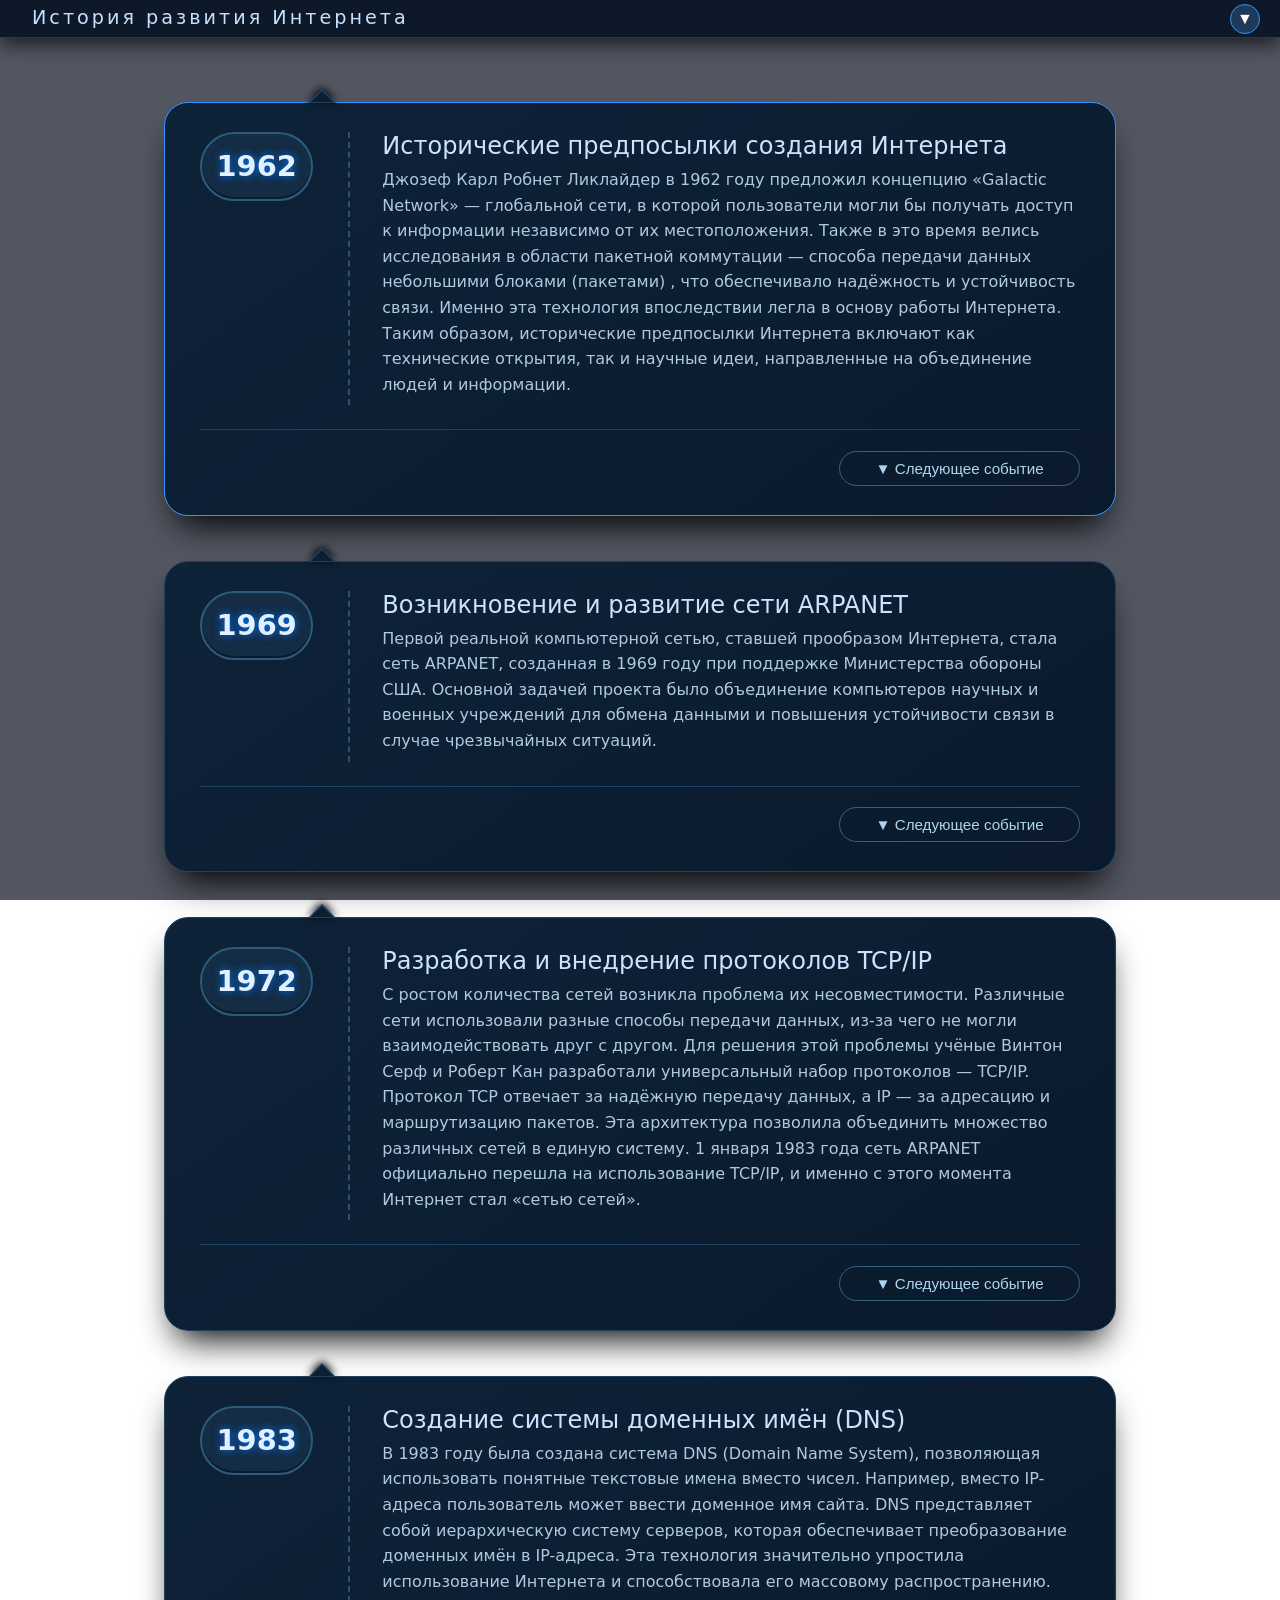
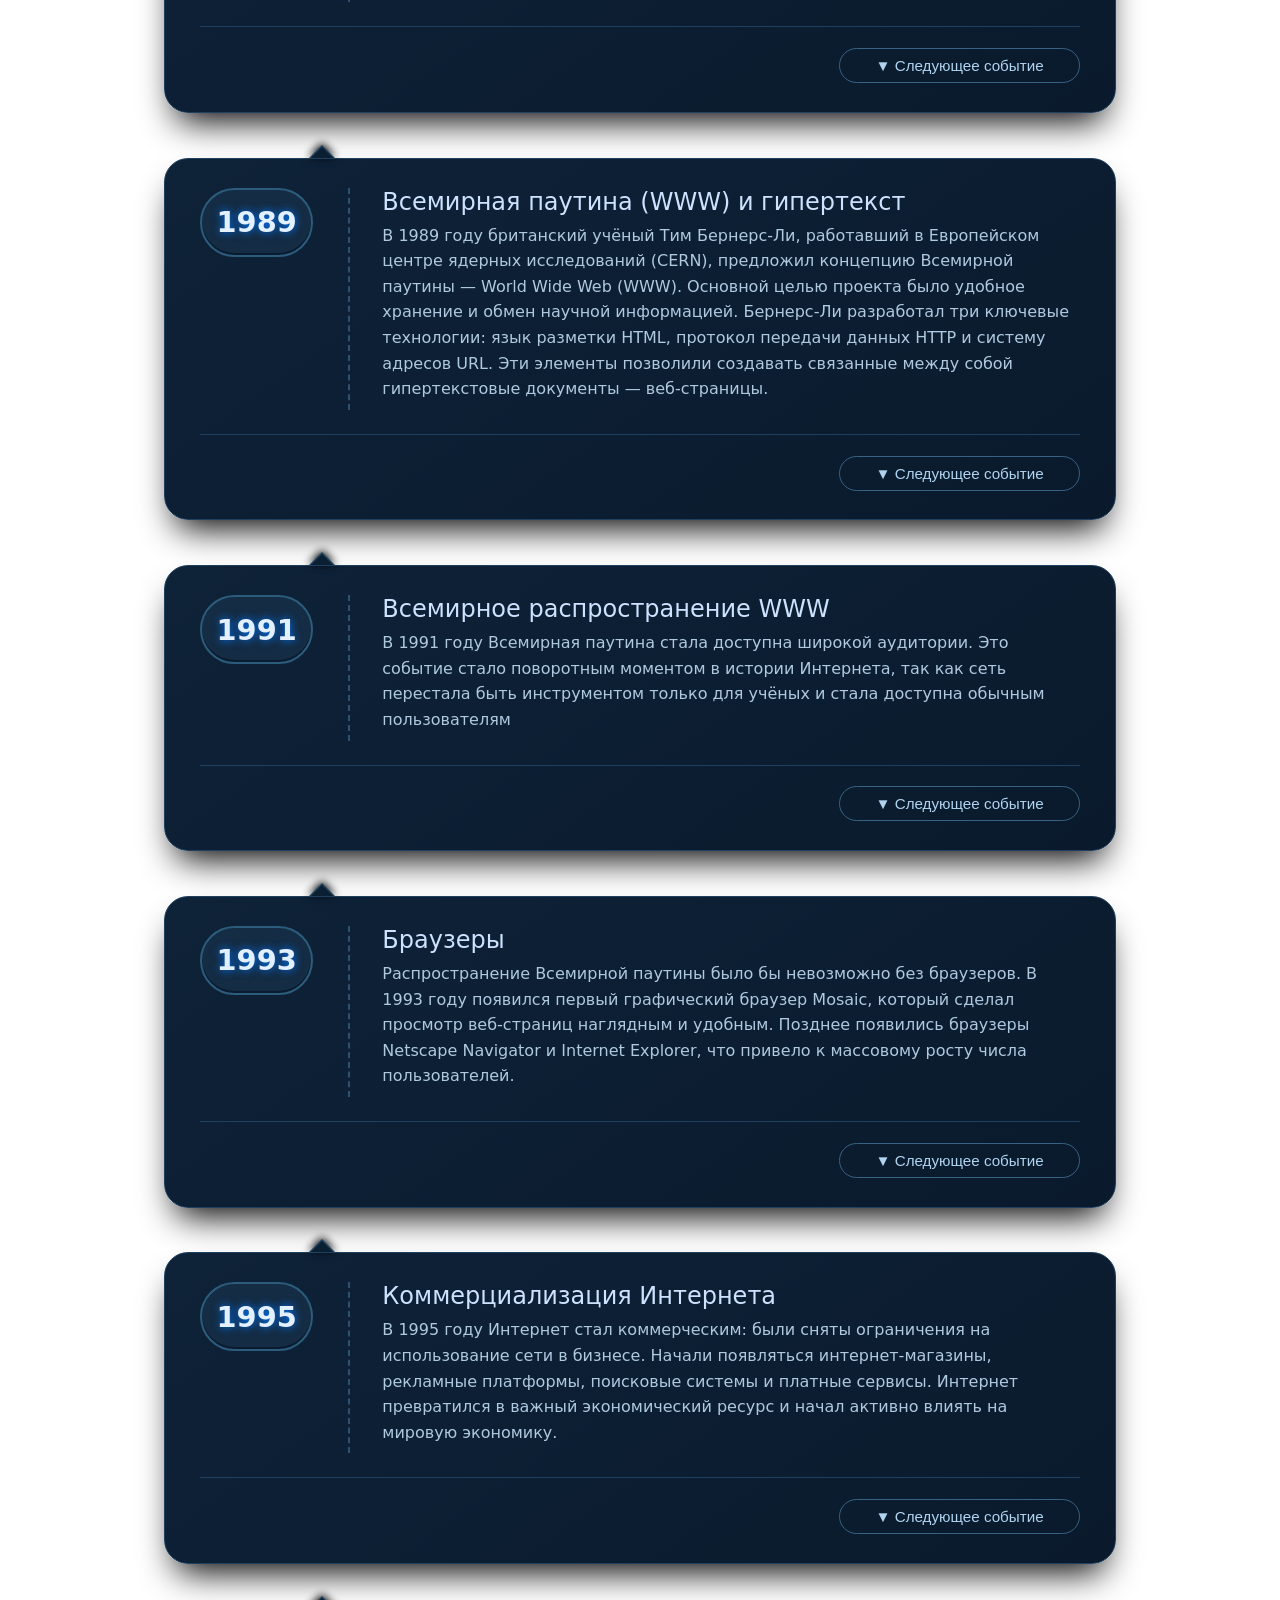
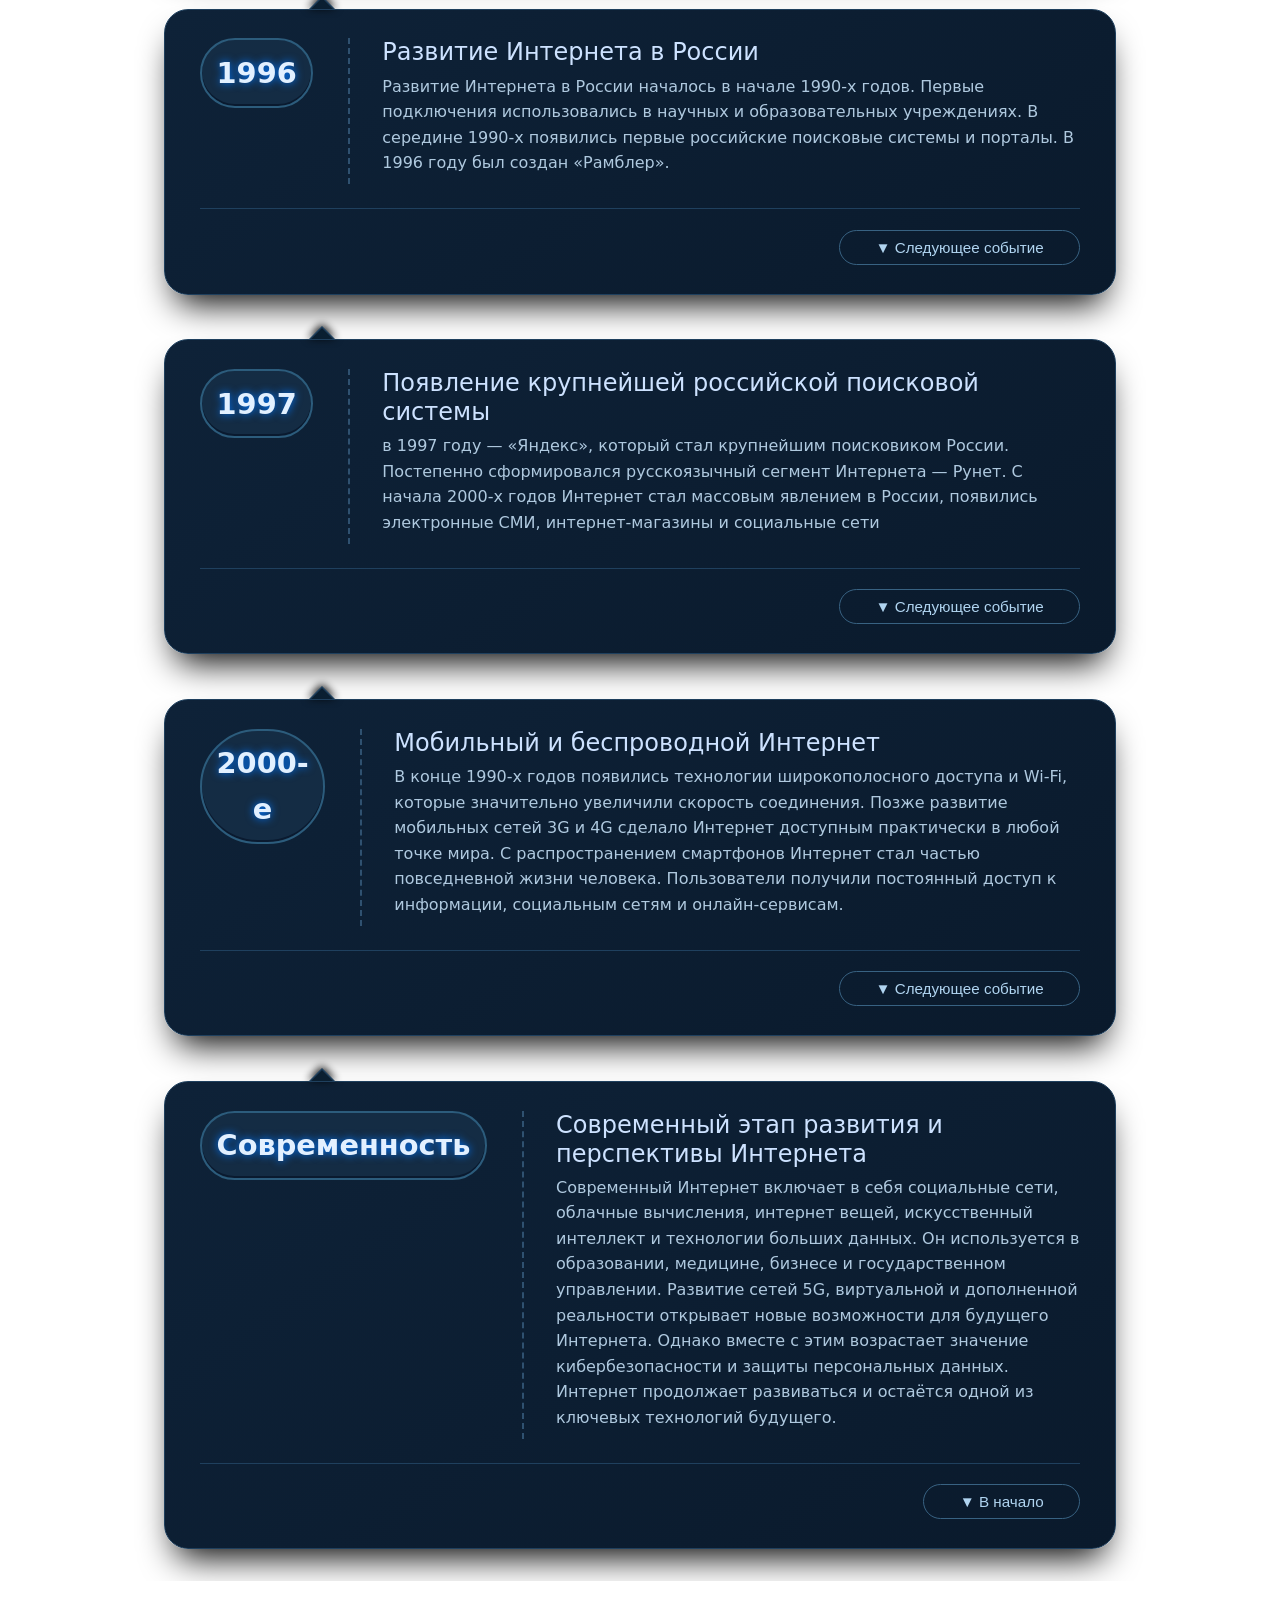
==== commit 84739fa4: "Update index.html" ====
--- a/index.html
+++ b/index.html
@@ -7,6 +7,7 @@
     <link rel="stylesheet" href="styles.css">
 </head>
 <body>
+
 
     
     <!-- ===== УЗКАЯ ПАНЕЛЬ НАВИГАЦИИ (КНОПКИ НА КАЖДУЮ ДАТУ) ===== -->
--- a/styles.css
+++ b/styles.css
@@ -15,10 +15,8 @@
     box-sizing: border-box;
 }
 
-/* ✅ ГРАДИЕНТ РАБОТАЕТ! */
-
 body {
-    background: url('https://i.pinimg.com/736x/36/c4/60/36c46075a329063a804842d8b2f9243d.jpg');
+    background: url('https://a-static.besthdwallpaper.com/serene-waves-wallpaper-800x1280-74040_198.jpg');
     background-size: cover;
     background-position: center;
     background-repeat: no-repeat;
@@ -30,7 +28,7 @@
     position: relative;
 }
 
-/* Затемнение фона для лучшей читаемости */
+/* Затемнение фона */
 body::before {
     content: '';
     position: fixed;
@@ -38,12 +36,12 @@
     left: 0;
     width: 100%;
     height: 100%;
-    background: rgba(10, 17, 32, 0.7); /* Темно-синее полупрозрачное наложение */
+    background: rgba(10, 17, 32, 0.7);
     pointer-events: none;
     z-index: 0;
 }
 
-/* Чтобы контент был поверх затемнения */
+/* Контент поверх затемнения */
 .navbar, .timeline-wrapper {
     position: relative;
     z-index: 1;
@@ -275,25 +273,231 @@
     box-shadow: 0 5px 10px #0b1c2c;
 }
 
-/* АДАПТАЦИЯ */
-@media (max-width: 700px) {
+/* ===== МОБИЛЬНАЯ АДАПТАЦИЯ ===== */
+@media screen and (max-width: 768px) {
+    /* Навигация */
+    .navbar {
+        padding: 0.5rem 1rem;
+    }
+
+    .nav-container {
+        flex-direction: column;
+        gap: 0.5rem;
+    }
+
+    .nav-title {
+        font-size: 1.2rem;
+        border-right: none;
+        border-bottom: 2px solid var(--phosphor);
+        padding-right: 0;
+        padding-bottom: 0.5rem;
+        margin-bottom: 0.5rem;
+        width: 100%;
+        text-align: center;
+    }
+
+    .nav-date-buttons {
+        order: 2;
+        width: 100%;
+        justify-content: center;
+        gap: 0.4rem;
+    }
+
+    .date-nav-btn {
+        padding: 0.3rem 0.8rem;
+        font-size: 0.85rem;
+    }
+
+    .nav-arrows {
+        order: 3;
+        width: 100%;
+        justify-content: center;
+        margin-top: 0.3rem;
+    }
+
+    /* Таймлайн */
+    .timeline-wrapper {
+        margin-top: 150px; /* Увеличиваем отступ из-за более высокой навигации */
+        padding: 1rem;
+    }
+
+    .timeline-container {
+        gap: 1.5rem;
+    }
+
+    .timeline-item {
+        padding: 1.2rem 1rem;
+    }
+
+    /* Стрелка */
+    .arrow.top-arrow {
+        left: 50%;
+        transform: translateX(-50%);
+    }
+
+    /* Контент */
     .timeline-content {
         flex-direction: column;
-        gap: 0.8rem;
-    }
+        gap: 1rem;
+    }
+
+    .timeline-date {
+        flex: none;
+        width: 100%;
+    }
+
+    .date-badge {
+        min-width: auto;
+        width: 100%;
+        max-width: 200px;
+        margin: 0 auto;
+        font-size: 1.5rem;
+        padding: 0.4rem 0.7rem;
+    }
+
     .timeline-info {
         border-left: none;
+        border-top: 2px dashed #2f5170;
         padding-left: 0;
-        border-top: 2px dashed #2f5170;
         padding-top: 1rem;
     }
-    .navbar {
-        padding: 0.5rem 1rem;
-    }
-    .nav-date-buttons {
-        order: 3;
-        margin-top: 0.5rem;
+
+    .info-title {
+        font-size: 1.3rem;
+        text-align: center;
+    }
+
+    .info-text {
+        font-size: 0.95rem;
+        text-align: justify;
+    }
+
+    .info-tag {
+        display: inline-block;
+        margin: 0 auto;
+    }
+
+    /* Кнопка "К следующему" */
+    .next-button-container {
+        justify-content: center;
+    }
+
+    .next-event-btn {
+        padding: 0.4rem 1.5rem;
+        font-size: 0.9rem;
         width: 100%;
         justify-content: center;
     }
 }
+
+/* Для очень маленьких экранов */
+@media screen and (max-width: 480px) {
+    .navbar {
+        padding: 0.4rem 0.8rem;
+    }
+
+    .date-nav-btn {
+        padding: 0.2rem 0.6rem;
+        font-size: 0.8rem;
+    }
+
+    .timeline-wrapper {
+        margin-top: 170px;
+        padding: 0.8rem;
+    }
+
+    .date-badge {
+        font-size: 1.3rem;
+        max-width: 150px;
+    }
+
+    .info-title {
+        font-size: 1.2rem;
+    }
+
+    .info-text {
+        font-size: 0.9rem;
+    }
+
+    .next-event-btn {
+        font-size: 0.85rem;
+    }
+}
+
+/* Альбомная ориентация на мобильных */
+@media screen and (max-width: 900px) and (orientation: landscape) {
+    .timeline-wrapper {
+        margin-top: 120px;
+    }
+
+    .timeline-content {
+        flex-direction: row;
+    }
+
+    .timeline-date {
+        flex: 0 0 90px;
+    }
+
+    .date-badge {
+        min-width: 90px;
+        font-size: 1.3rem;
+    }
+
+    .timeline-info {
+        border-left: 2px dashed #2f5170;
+        border-top: none;
+        padding-left: 1rem;
+        padding-top: 0;
+    }
+}
+
+/* ===== КНОПКА СВОРАЧИВАНИЯ ===== */
+.collapse-nav-btn {
+    position: absolute;
+    right: 20px;
+    top: 50%;
+    transform: translateY(-50%);
+    background: var(--cobalt);
+    border: 1px solid var(--phosphor);
+    color: white;
+    width: 30px;
+    height: 30px;
+    border-radius: 50%;
+    cursor: pointer;
+    display: flex;
+    align-items: center;
+    justify-content: center;
+    font-size: 1rem;
+    transition: all 0.3s ease;
+    z-index: 1001;
+}
+
+.collapse-nav-btn:hover {
+    background: var(--phosphor);
+    transform: translateY(-50%) scale(1.1);
+}
+
+/* Свернутое состояние */
+.navbar.collapsed {
+    padding: 0.2rem 2rem;
+}
+
+.navbar.collapsed .nav-title {
+    font-size: 1.2rem;
+    border-right: none;
+    padding-right: 0;
+}
+
+/* Адаптация для мобильных */
+@media screen and (max-width: 768px) {
+    .collapse-nav-btn {
+        right: 10px;
+        width: 25px;
+        height: 25px;
+        font-size: 0.8rem;
+    }
+    
+    .navbar.collapsed {
+        padding: 0.2rem 1rem;
+    }
+}
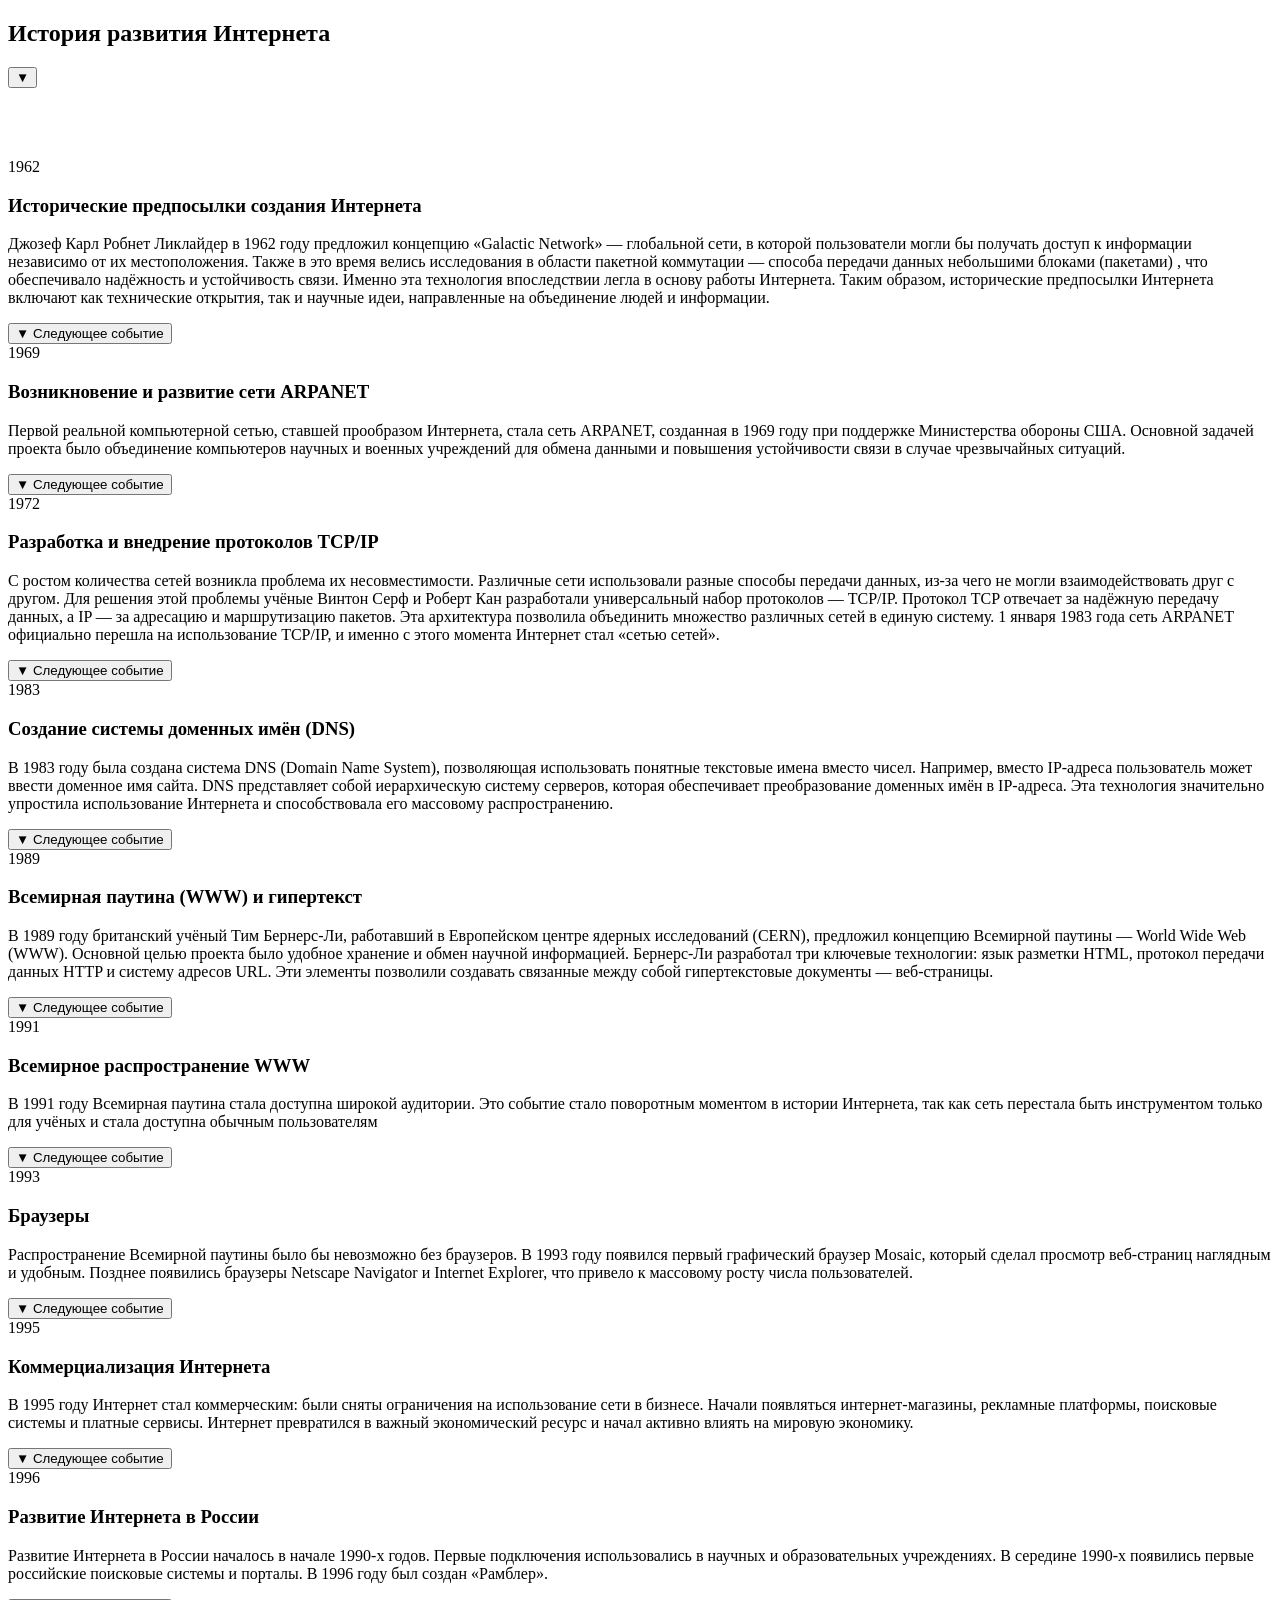
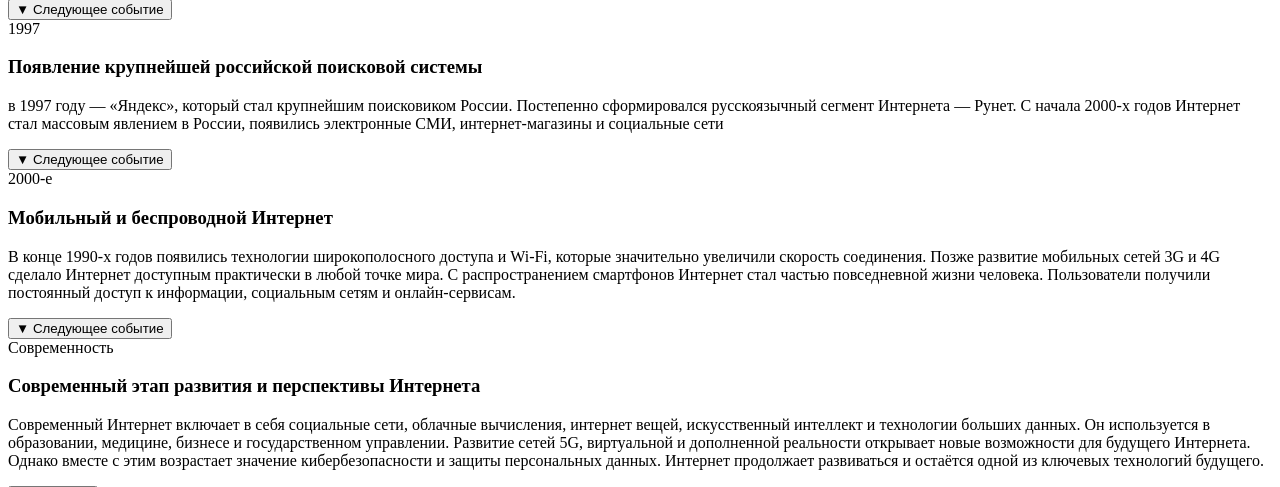
==== commit b048a43d: "Update index.html" ====
--- a/index.html
+++ b/index.html
@@ -4,7 +4,7 @@
     <meta charset="UTF-8">
     <meta name="viewport" content="width=device-width, initial-scale=1.0">
     <title>История развития Интернета</title>
-    <link rel="stylesheet" href="styles.css">
+    <!--<link rel="stylesheet" href="styles.css"> -->
 </head>
 <body>
 
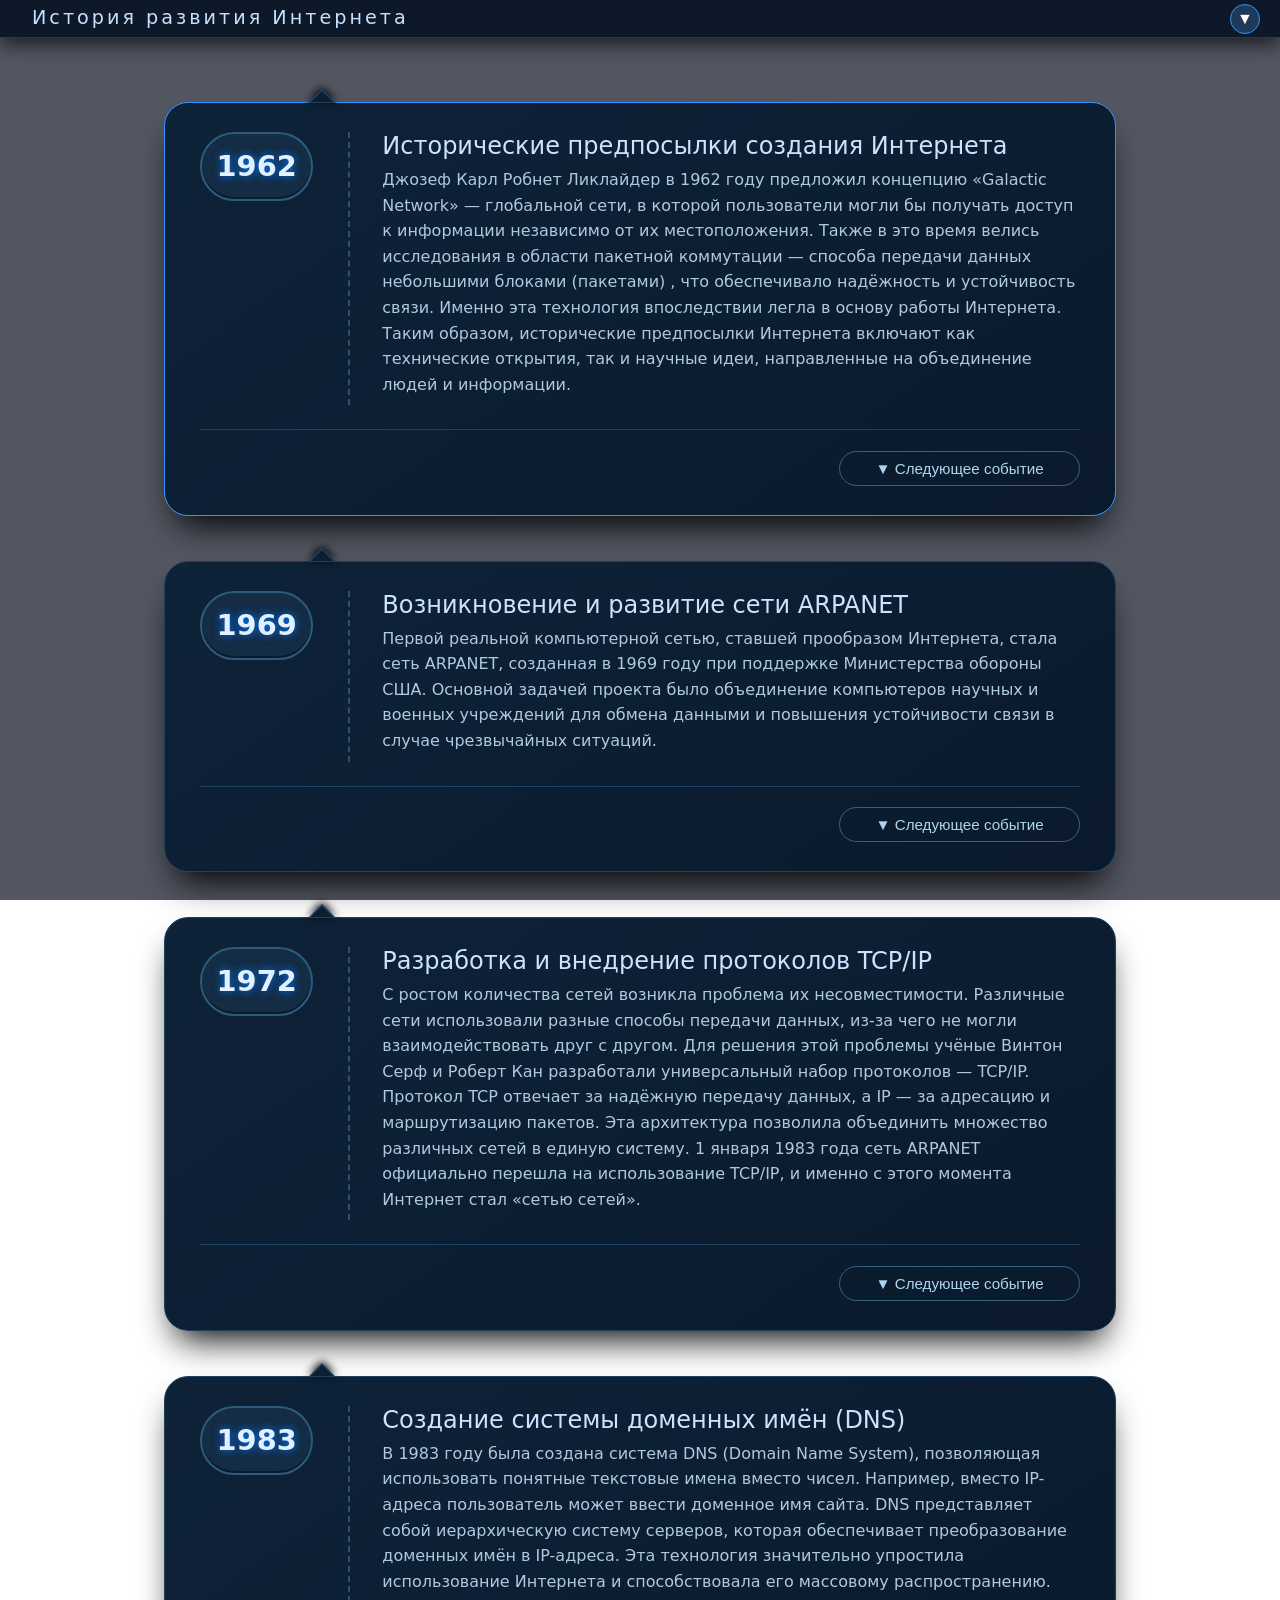
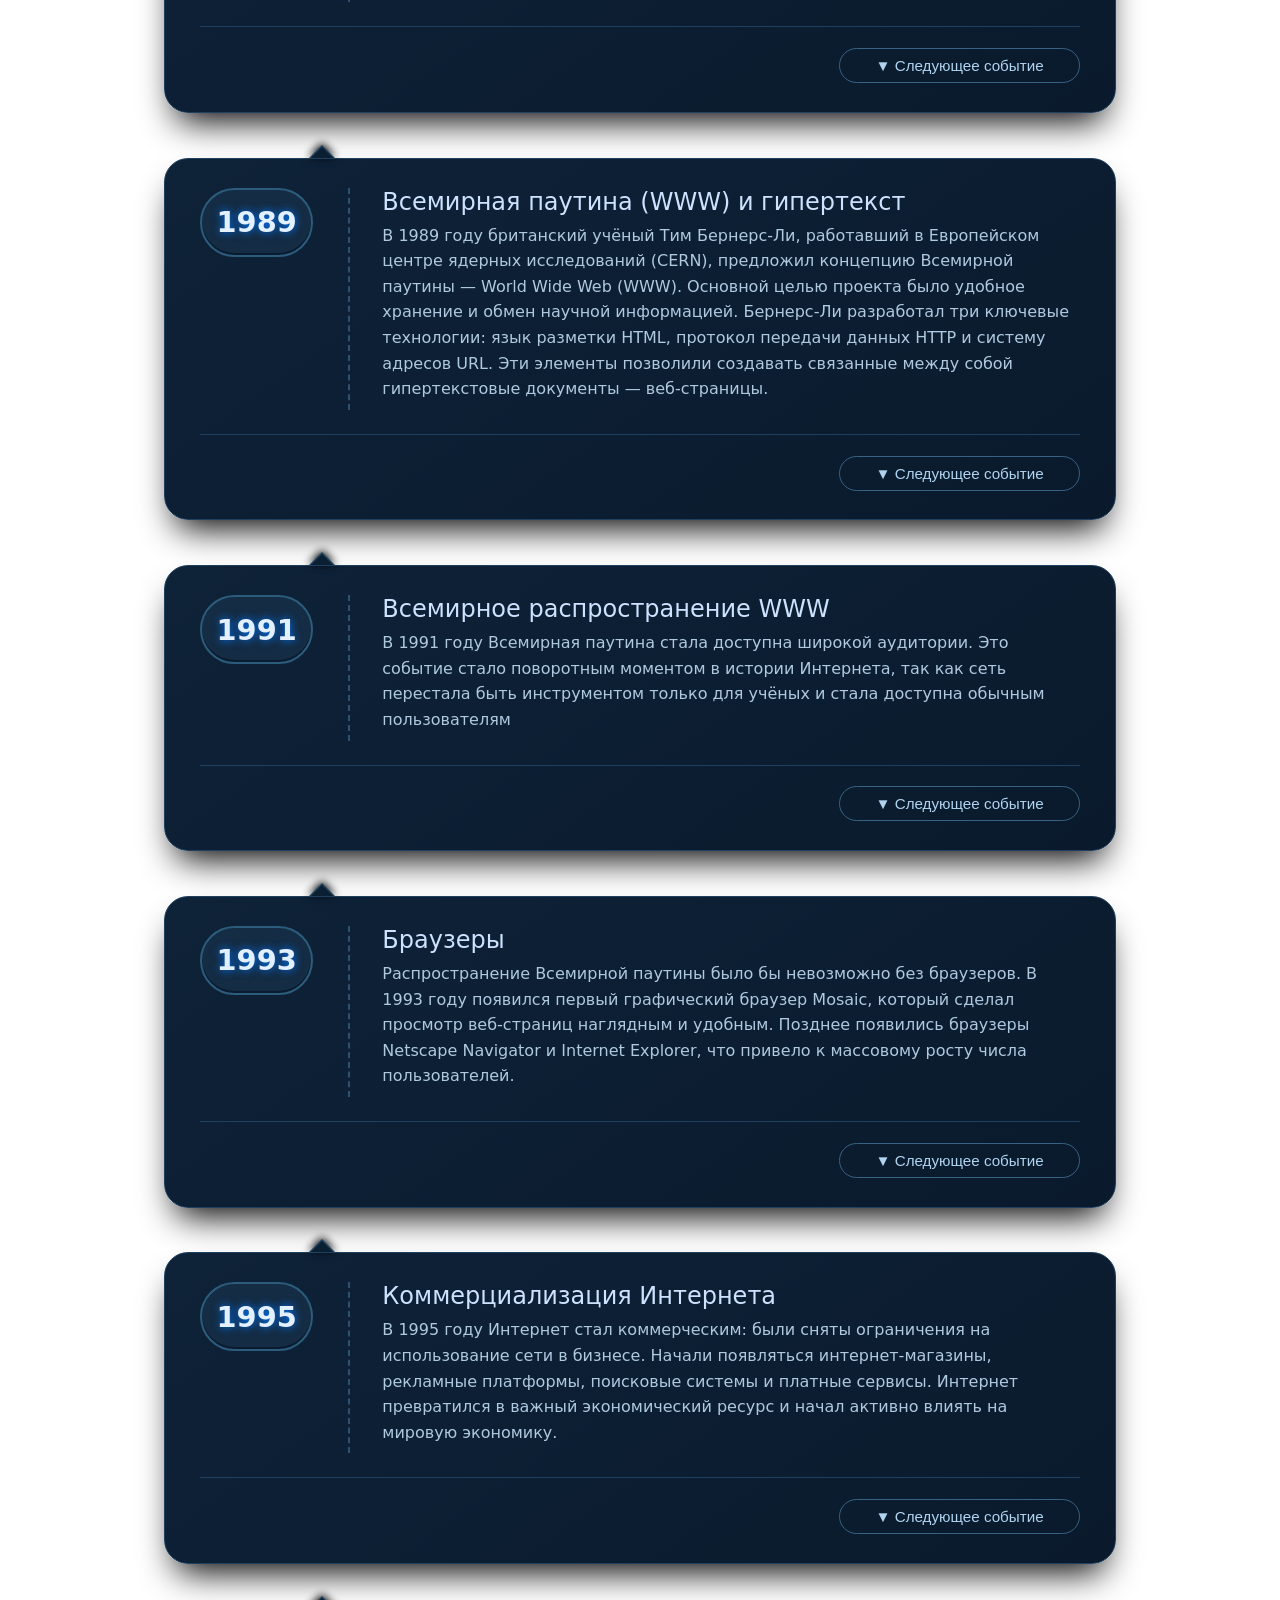
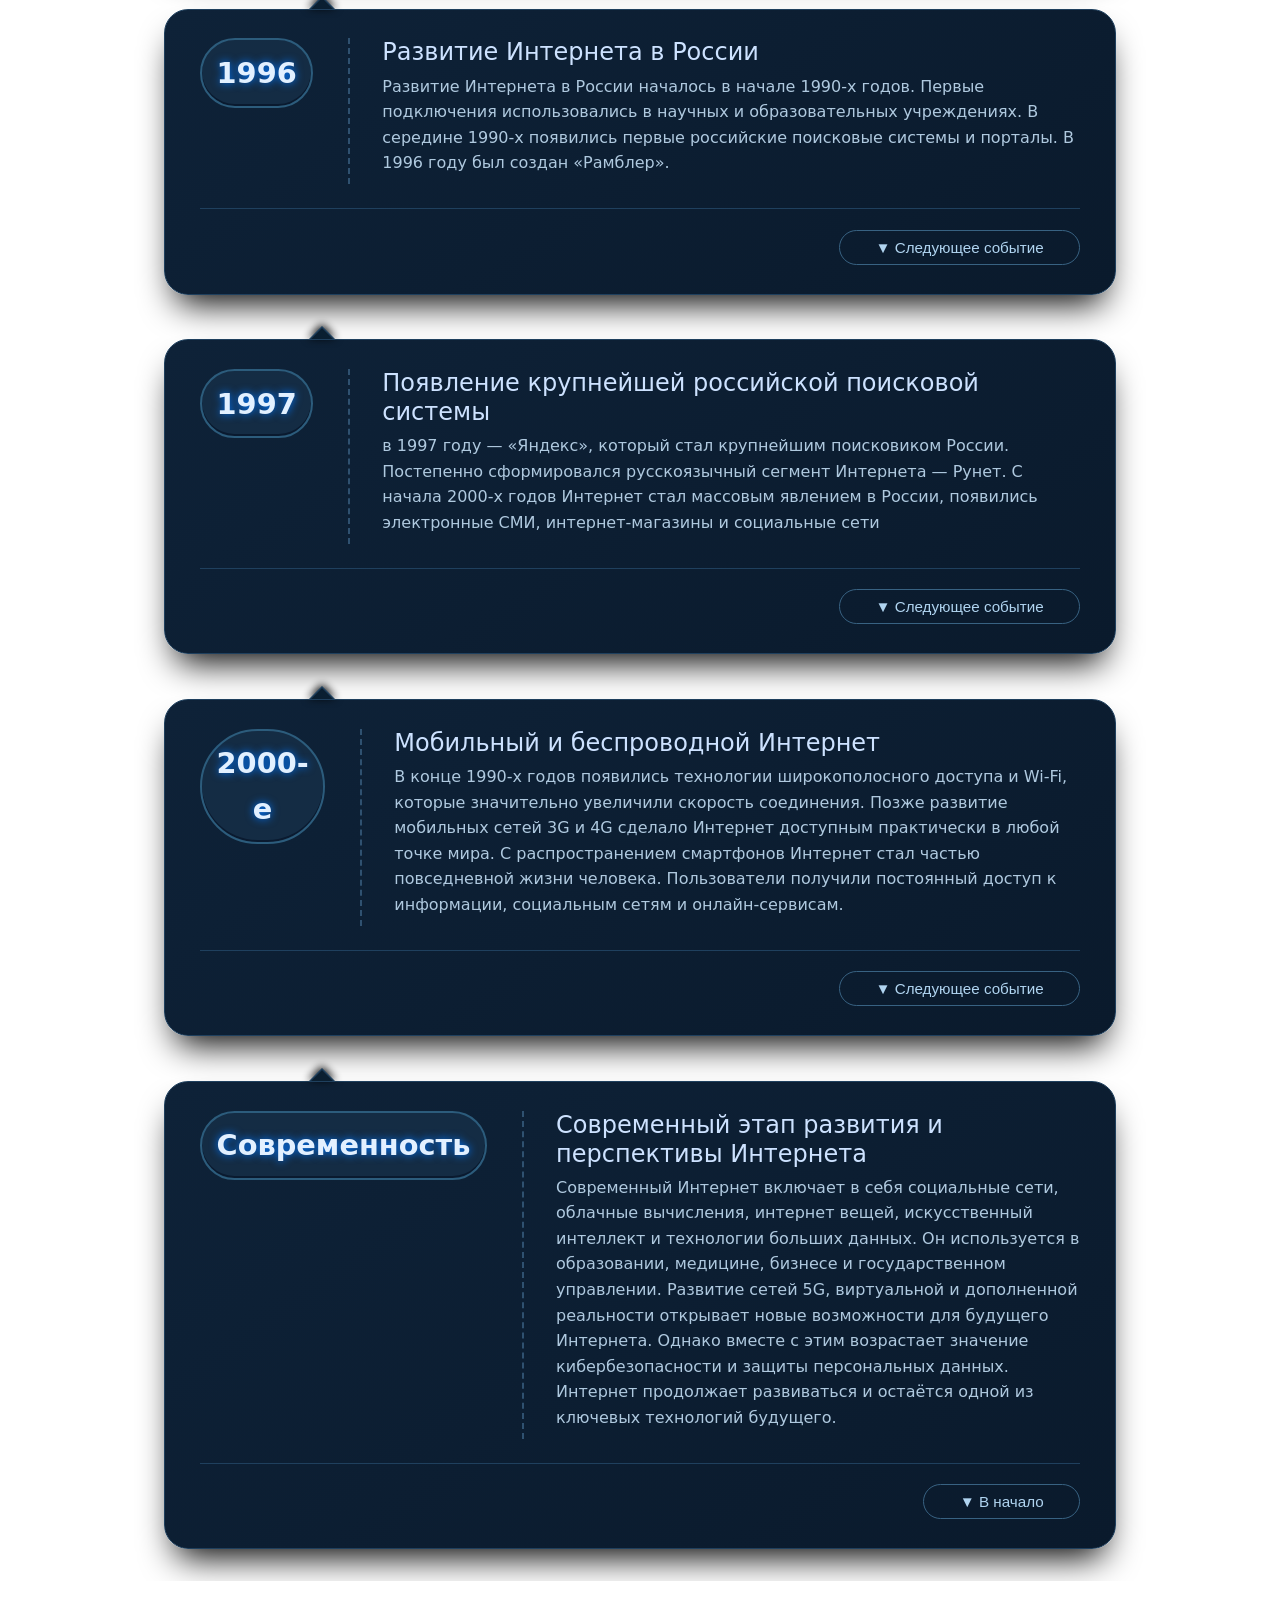
==== commit 4c2d8994: "Update index.html" ====
--- a/index.html
+++ b/index.html
@@ -4,7 +4,7 @@
     <meta charset="UTF-8">
     <meta name="viewport" content="width=device-width, initial-scale=1.0">
     <title>История развития Интернета</title>
-    <!--<link rel="stylesheet" href="styles.css"> -->
+    <link rel="stylesheet" href="styles.css">
 </head>
 <body>
 
